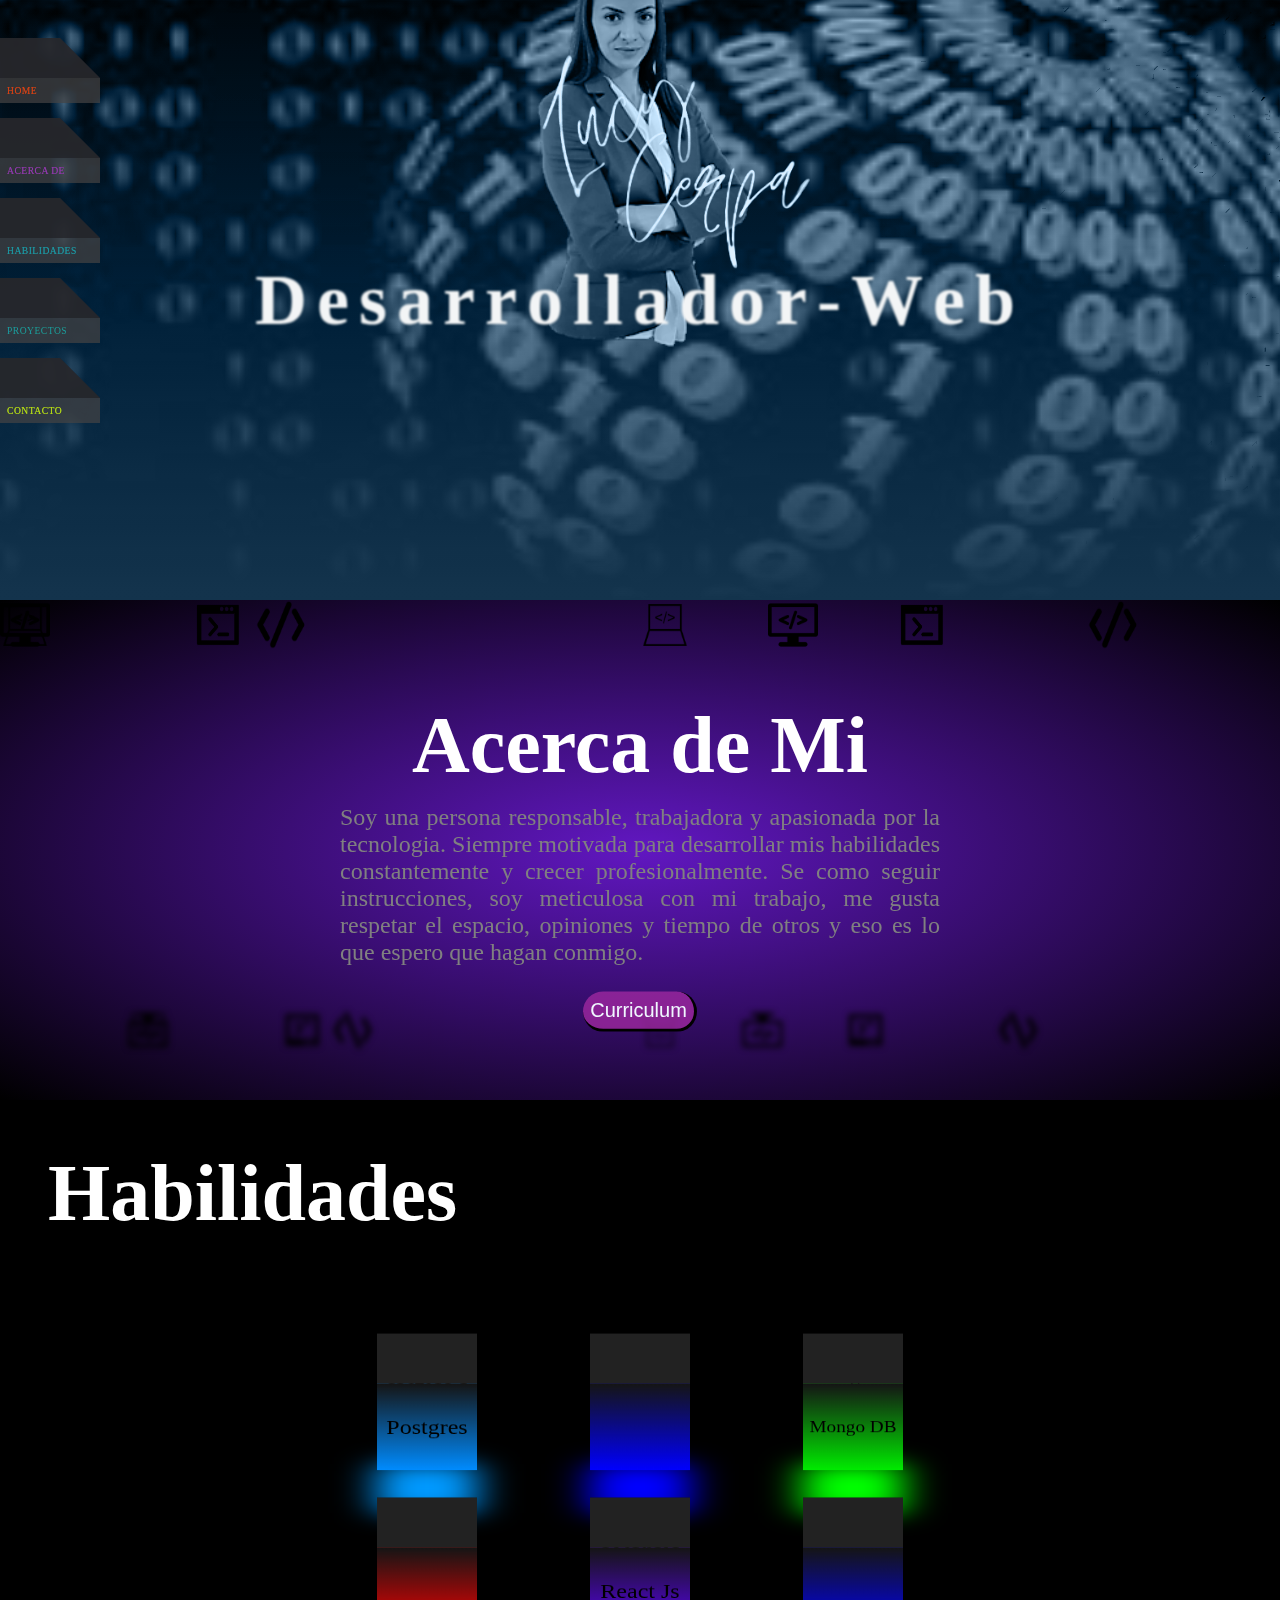
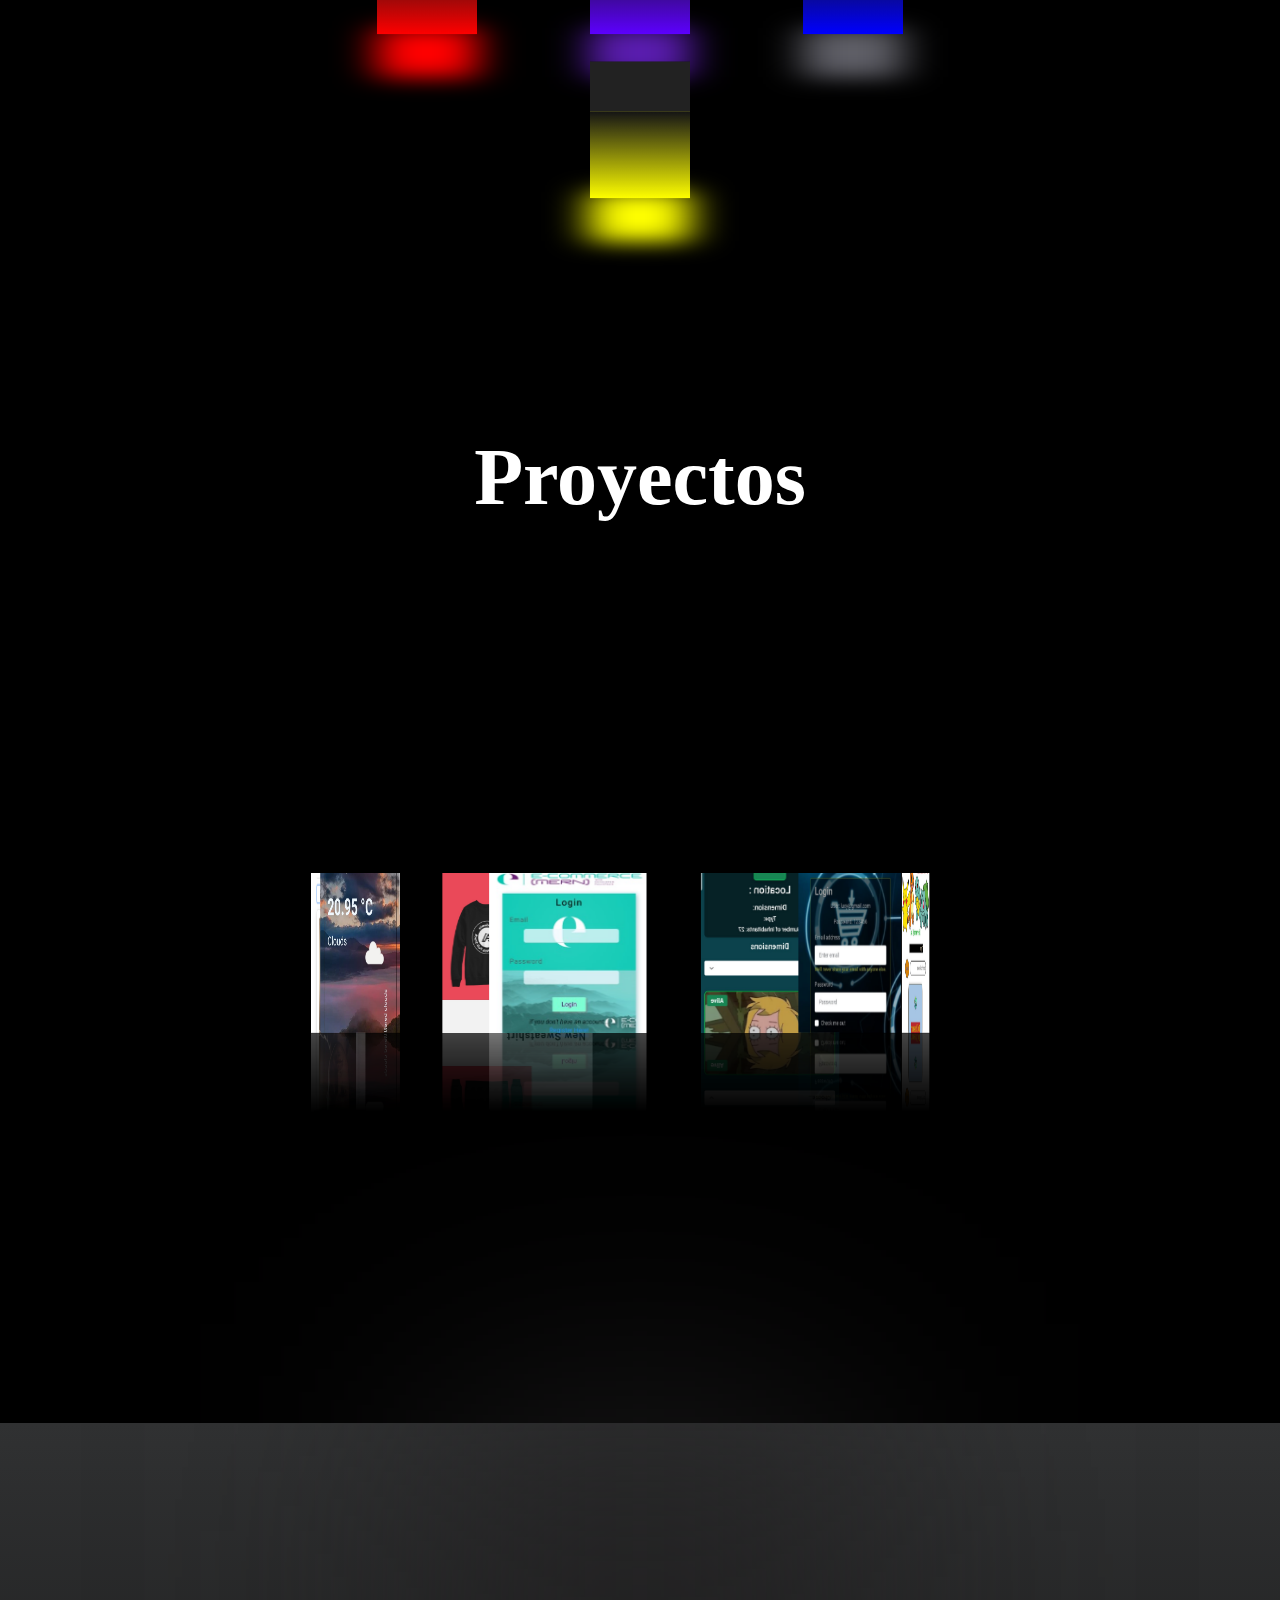
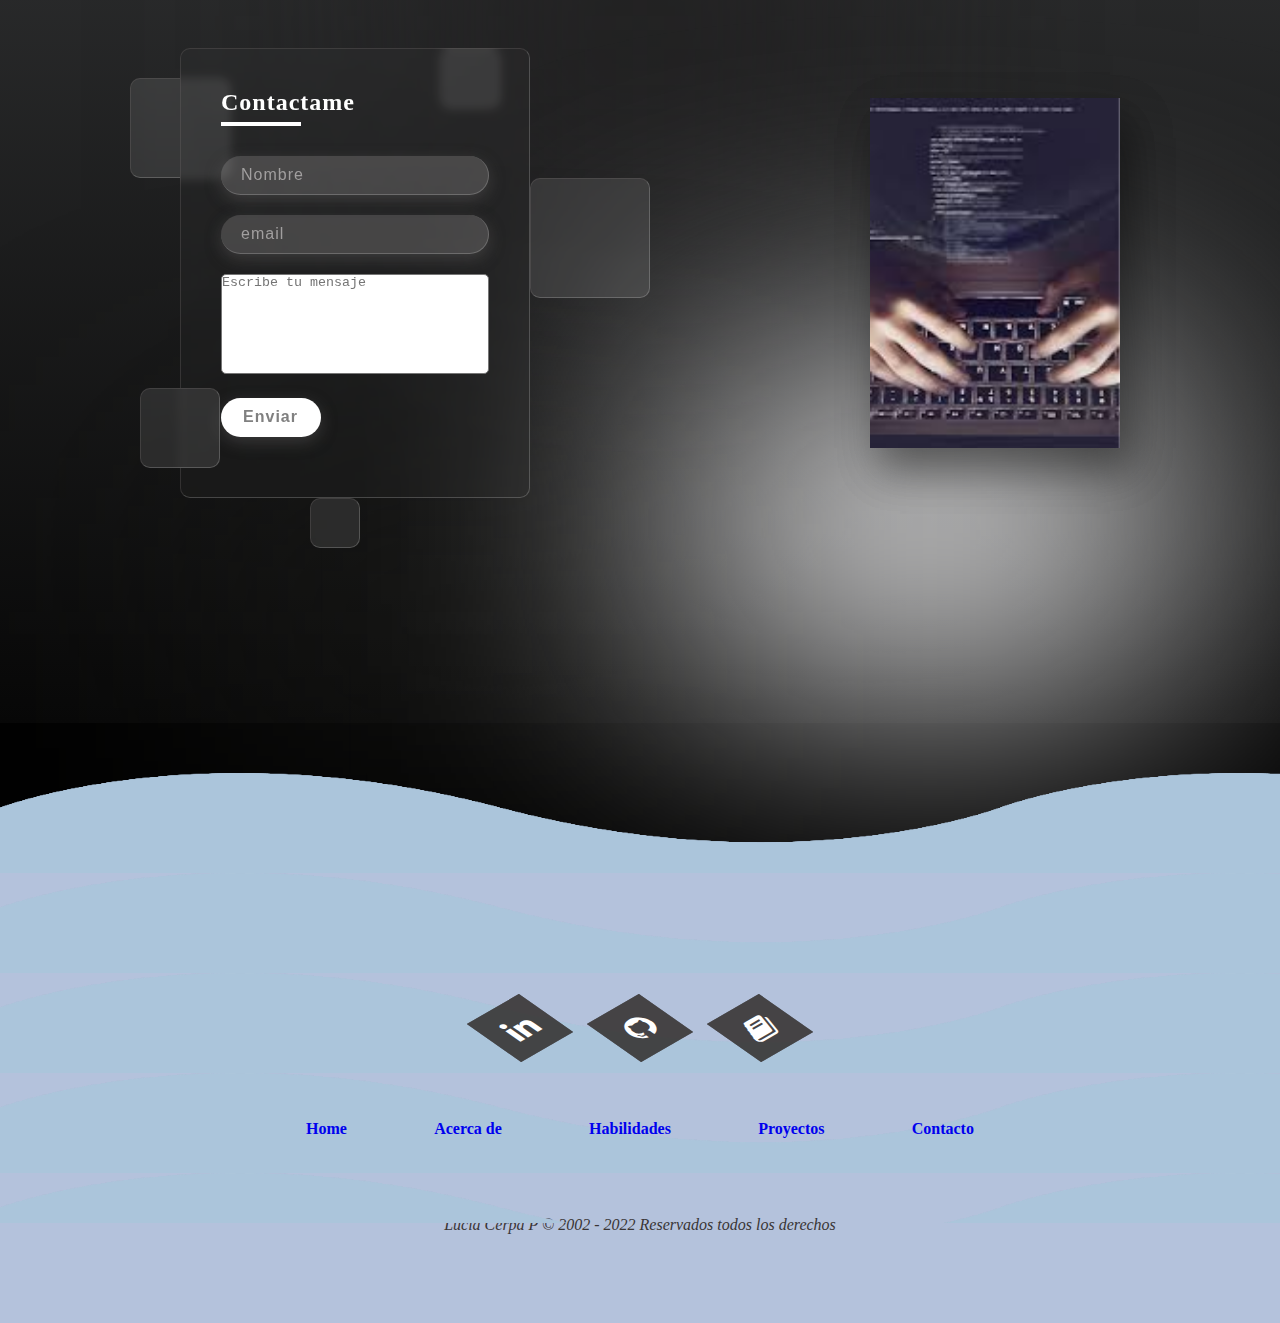
==== index.html @ 4689002a "avances de portafolio2" ====
<!DOCTYPE html>
<html lang="en">

    <head>
        <meta charset="UTF-8">
        <meta http-equiv="X-UA-Compatible" content="IE=edge">
        <meta name="viewport" content="width=device-width, initial-scale=1.0">
        <link rel="stylesheet" href="https://cdnjs.cloudflare.com/ajax/libs/font-awesome/6.1.2/css/all.min.css"
            integrity="sha512-1sCRPdkRXhBV2PBLUdRb4tMg1w2YPf37qatUFeS7zlBy7jJI8Lf4VHwWfZZfpXtYSLy85pkm9GaYVYMfw5BC1A=="
            crossorigin="anonymous" referrerpolicy="no-referrer" />
        <link rel="stylesheet" href="https://cdnjs.cloudflare.com/ajax/libs/font-awesome/4.7.0/css/font-awesome.css"
            integrity="sha512-5A8nwdMOWrSz20fDsjczgUidUBR8liPYU+WymTZP1lmY9G6Oc7HlZv156XqnsgNUzTyMefFTcsFH/tnJE/+xBg=="
            crossorigin="anonymous" referrerpolicy="no-referrer" />
        <link rel="stylesheet" href="styles.css">

        <title>Portafolio Lucia Cerpa</title>
    </head>

    <body>
        <!-- <div class="banner">
            <div class="bannerBlocks"></div>
        </div> -->

        <div class="navigation">
            <ul>
                <li class="navLi">
                    <a href="#home" style="--l:1; --clr:#d74113;">
                        <span><i class="fa-solid fa-house"></i></span>
                        Home
                    </a>
                </li>
                <li class="navLi">
                    <a href="#aboutMe" style="--l:2; --clr:#9338b1;">
                        <span><i class="fa-brands fa-adn"></i></span>
                        Acerca de </a>
                </li>
                <li class="navLi">
                    <a href="#habilidades" style="--l:3; --clr:#1999a5;">
                        <span><i class="fa-solid fa-kitchen-set"></i></span>
                        Habilidades
                    </a>
                </li>
                <li class="navLi">
                    <a href="#projects" style="--l:3; --clr:#304c09;">
                        <span><i class="fa fa-briefcase" aria-hidden="true"></i></span>
                        Proyectos
                    </a>
                </li>
                <li class="navLi">
                    <a href="#contact" style="--l:4; --clr:#b5de14;">
                        <span><i class="fa-solid fa-id-badge"></i></span>
                        Contacto
                    </a>
                </li>

            </ul>
        </div>


        <header class="portada" id="home">
            <div class="section">
                <div class="cover">
                    <div class="idContainer" id="three-container">
                        <div class="imgPortada">

                            <img src="./img/rojo-bco.png" alt="persona" id="person">
                            <img src="./img/nombre.png" alt="laptop" id="laptop">
                        </div>
                    </div>
                </div>

                <div class="navigation">
                    <ul>
                        <li>
                            <a href="#home" style="--l:1; --clr:#d74113;">
                                <span><i class="fa-solid fa-house"></i></span>
                                Home
                            </a>
                        </li>
                        <li>
                            <a href="#aboutMe" style="--l:2; --clr:#9338b1;">
                                <span><i class="fa-brands fa-adn"></i></span>
                                Acerca de </a>
                        </li>
                        <li>
                            <a href="#habilidades" style="--l:3; --clr:#1999a5;">
                                <span><i class="fa-solid fa-kitchen-set"></i></span>
                                Habilidades
                            </a>
                        </li>
                        <li>
                            <a href="#projects" style="--l:3; --clr:#1999a5;">
                                <span><i class="fa fa-briefcase" aria-hidden="true"></i></span>
                                Proyectos
                            </a>
                        </li>
                        <li>
                            <a href="#contact" style="--l:4; --clr:#b5de14;">
                                <span><i class="fa-solid fa-id-badge"></i></span>
                                Contacto
                            </a>
                        </li>

                    </ul>
                </div>
                <div id="text">
                    <ul class="mainName">
                        <li class="mainNameLetter">D</li>
                        <li class="mainNameLetter">e</li>
                        <li class="mainNameLetter">s</li>
                        <li class="mainNameLetter">a</li>
                        <li class="mainNameLetter">r</li>
                        <li class="mainNameLetter">r</li>
                        <li class="mainNameLetter">o</li>
                        <li class="mainNameLetter">l</li>
                        <li class="mainNameLetter">l</li>
                        <li class="mainNameLetter">a</li>
                        <li class="mainNameLetter">d</li>
                        <li class="mainNameLetter">o</li>
                        <li class="mainNameLetter">r</li>
                        <li class="mainNameLetter">-</li>
                        <li class="mainNameLetter">W</li>
                        <li class="mainNameLetter">e</li>
                        <li class="mainNameLetter">b</li>
                    </ul>
                    
                </div>


            </div>

        </header>
        <section id="aboutMe" class="aboutMe">
            <div class="aboutMeCard">
                <div id="aboutMeTitleContainer" class="aboutMeTitleContainer">
                    <p class="aboutMeP">Soy una persona responsable, trabajadora y apasionada por la tecnologia. Siempre
                        motivada para
                        desarrollar mis habilidades constantemente y crecer profesionalmente. Se como seguir
                        instrucciones, soy meticulosa con mi trabajo, me gusta respetar el espacio, opiniones y tiempo
                        de otros y eso es lo que espero que hagan conmigo.</p>
                    <button><a target="_blank"
                            href="https://drive.google.com/file/d/1yTOgou2NRANaR62w7VThna3Otwa0n8eN/view?usp=sharing">Curriculum</a>
                    </button>
                </div>
                <h2 id="aboutMeTitle" class="aboutMeTitle">Acerca de Mi</h2>

            </div>
            <div class="set">
                <div><img src="./img/iconoP1.png" alt=""></div>
                <div><img src="./img/iconoP2.png" alt=""></div>
                <div><img src="./img/iconoP3.png" alt=""></div>
                <div><img src="./img/iconoP4.png" alt=""></div>
                <div><img src="./img/iconoP1.png" alt=""></div>
                <div><img src="./img/iconoP2.png" alt=""></div>
                <div><img src="./img/iconoP3.png" alt=""></div>
                <div><img src="./img/iconoP4.png" alt=""></div>
            </div>
            <div class="set set2">
                <div><img src="./img/iconoP1.png" alt=""></div>
                <div><img src="./img/iconoP2.png" alt=""></div>
                <div><img src="./img/iconoP3.png" alt=""></div>
                <div><img src="./img/iconoP4.png" alt=""></div>
                <div><img src="./img/iconoP1.png" alt=""></div>
                <div><img src="./img/iconoP2.png" alt=""></div>
                <div><img src="./img/iconoP3.png" alt=""></div>
                <div><img src="./img/iconoP4.png" alt=""></div>
            </div>
            <div class="set set3">
                <div><img src="./img/iconoP1.png" alt=""></div>
                <div><img src="./img/iconoP2.png" alt=""></div>
                <div><img src="./img/iconoP3.png" alt=""></div>
                <div><img src="./img/iconoP4.png" alt=""></div>
                <div><img src="./img/iconoP1.png" alt=""></div>
                <div><img src="./img/iconoP2.png" alt=""></div>
                <div><img src="./img/iconoP3.png" alt=""></div>
                <div><img src="./img/iconoP4.png" alt=""></div>
            </div>
        </section>

        <h2 id="habilidadesText">Habilidades</h2>
        <div id="habilidades" class="skills">
            <div class="skillsContainer">
            <div class="skill">
                <div class="cubePostgres">
                    <div class="topPostgres">
                        <img class="cubePostgresImg" src="./img/postgres.png" alt="postgres">
                    </div>
                    <div>
                        <span style="--p:0">Postgres</span>
                        <span style="--p:1"></span>
                        <span style="--p:2">Postgres</span>
                        <span style="--p:3"></span>
                    </div>
                </div>
            </div>

            <div class="skill">
                <div class="cubeCss">
                    <div class="topCss">
                        <img class="cubeCssImg" src="./img/css.png" alt="css">
                    </div>
                    <div>
                        <span style="--c:0"></span>
                        <span style="--c:1">Css</span>
                        <span style="--c:2"></span>
                        <span style="--c:3">Css</span>
                    </div>
                </div>
            </div>
            <div class="skill">
                <div class="cubeMongo">
                    <div class="topMongo">
                        <img class="cubeMongoImg" src="./img/mongo.png" alt="mongodb">
                    </div>
                    <div>
                        <span style="--m:0">Mongo DB</span>
                        <span style="--m:1"></span>
                        <span style="--m:2">Mongo DB</span>
                        <span style="--m:3"></span>
                    </div>
                </div>
            </div>
            <div class="skill">
                <div class="cubeHtml">
                    <div class="topHtml">
                        <img class="cubeHtmlImg" src="./img/html.png" alt="html5">
                    </div>
                    <div>
                        <span style="--h:0"></span>
                        <span style="--h:1">HTML 5</span>
                        <span style="--h:2"></span>
                        <span style="--h:3">HTML 5</span>
                    </div>
                </div>
            </div>

            <div class="skill">
                <div class="cubeReact">
                    <div class="topReact">
                        <img class="cubeReactImg" src="./img/react.png" alt="react">
                    </div>
                    <div>
                        <span style="--r:0">React Js</span>
                        <span style="--r:1"></span>
                        <span style="--r:2">React Js</span>
                        <span style="--r:3"></span>
                    </div>
                </div>
            </div>
            <div class="skill">
                <div class="cubeWordPress">
                    <div class="topWordPress">
                        <img class="cubeWordPressImg" src="./img/wordPress.png" alt="wordpress">
                    </div>
                    <div>
                        <span style="--wp:0"></span>
                        <span style="--wp:1">WordPress</span>
                        <span style="--wp:2"></span>
                        <span style="--wp:3">WordPress</span>
                    </div>
                </div>
            </div>
            <div class="skill">
                <div class="cubeJavaScript">
                    <div class="topJavaScript">
                        <img class="cubeJavaScriptImg" src="./img/js.png" alt="java script">
                    </div>
                    <div>
                        <span style="--js:0"></span>
                        <span style="--js:1">JavaScript</span>
                        <span style="--js:2"></span>
                        <span style="--js:3">JavaScript</span>
                    </div>
                </div>
            </div>
        </div>
        </div>
        </div>
        <div>
            <h2>Proyectos</h2>
        </div>
        <div id="projects" class="projectsContainer">


            <div class="projects">

                <span style="--i:1;">
                    
                    <a href="https://e-commerse-final-lucy.netlify.app" target="_blank">
                        <img src="./img/ecommerse_api.jpg" alt="ecommerce">
                        <div class="projectNames">
                            <h3>Ecommerce</h3>
                            <p>Productos </p>
                            <p>Electronicos</p> 
                        </div>
                    </a>
                    
                </span>

                <span style="--i:2;">
                    <a href="https://pokedex-lucy.netlify.app/" target="_blank">
                        <img src="./img/poke_api.jpg" alt="pokedex">
                        <div class="projectNames">
                            <h3>Pokedex</h3>
                            <p>Renderizado de </p>
                            <p>Pokemones</p> 
                        </div>
                    </a>
                </span>

                <span style="--i:3;">
                    <a href="https://glittery-marshmallow-528be7.netlify.app" target="_blank">
                        <img src="./img/rick_and_morty.jpg" alt="rick_and_morty">
                        <div class="projectNames">
                            <h3>Rick & Morty</h3>
                            <p>Renderizado de </p>
                            <p>Personajes</p> 
                        </div>
                    </a>
                </span>
                
                <span style="--i:4;">
                    <a href="https://e-commerce-lucy.netlify.app" target="_blank">
                        <img src="./img/ecommerceRopa-lucy.jpg" alt="ecommerce ropa">
                        <div class="projectNames">
                            <h3>Ecommerce</h3>
                            <p>Productos </p>
                            <p>Ropa</p> 
                        </div>
                    </a>
                </span>

                <span style="--i:5;">
                    <a href="https://breaking-bad-lucy-netlify.app" target="_blank">
                        <img src="./img/breakingBad-lucy.jpg" alt="breaking bad wiki">
                        <div class="projectNames">
                            <h3>Breaking Bad</h3>
                            <p>Renderizado de</p>
                            <p>Personajes</p> 
                        </div>
                    </a>
                </span>

                <span style="--i:6;">
                    <a href="https://weatherapp-lucy.netlify.app" target="_blank">
                        <img src="./img/weather.jpg" alt="weather app">
                        <div class="projectNames">
                            <h3>Weather Api</h3>
                            <p>Aplicacion</p>
                            <p>del clima</p> 
                        </div>
                    </a>
                </span>

                <span style="--i:7;">
                    <a href="https://ecommerce-mern-lucy.netlify.app" target="_blank">
                        <img src="./img/ecommerce-mern.jpg" alt="aplicacion mern">
                        <div class="projectNames">
                            <h3>App MERN</h3>
                            <p>Full Stack</p>
                            <p>Back y Front</p> 
                        </div>
                    </a>
                </span>

            </div>
        </div>
        <div id="contact" class="contact">
            <div class="color"></div>
            <div class="color"></div>
            <div class="color"></div>
            <div class="box-contact">
                <div class="square" style="--sq:0"></div>
                <div class="square" style="--sq:1"></div>
                <div class="square" style="--sq:2"></div>
                <div class="square" style="--sq:3"></div>
                <div class="square" style="--sq:4"></div>
                <div class="container-contact">
                    <div class="form">
                        <h3>Contactame</h3>
                        <form>
                            <div class="inputbox">
                                <input type="text" placeholder="Nombre">
                            </div>

                            <div class="inputbox">
                                <input type="text" placeholder="email">
                            </div>
                            <textarea class="inputbox" placeholder="Escribe tu mensaje"></textarea>
                            <div class="inputbox">
                                <input type="submit" value="Enviar">
                            </div>
                        </form>
                    </div>
                </div>

            </div>
            <div class="contact-card">
                <div class="contact-imgBox">
                    <img src="./img/manitas.jpg" alt="persona">
                    <img src="./img/rojo-bco.png" alt="laptop">
                </div>
                <div class="contact-card-details">
                    <div class="contact-card-socialMedia">
                        <h3>Mis links de contacto</h3>
                    </div>
                    <div class="contact-card-links">
                        <ul class="sci">
                            <li data-text="LinkedIn" data-color="#1877f2">
                                <a target="_blank" href="https://www.linkedin.com/in/luciacerpap/" class="linkedin"><i
                                        class="fa fa-linkedin" aria-hidden="true"></i></a>
                            </li>
                            <li data-text="Github" data-color="#536174">
                                <a target="_blank" href="https://github.com/LuciaCerpa" class="github"><i
                                        class="fa fa-github" aria-hidden="true"></i></a>
                            </li>
                            <li data-text="Curriculum" data-color="#d28209">
                                <a target="_blank"
                                    href="https://drive.google.com/file/d/1yTOgou2NRANaR62w7VThna3Otwa0n8eN/view?usp=sharing"
                                    class="cv"><i class="fa fa-book" aria-hidden="true"></i></a>
                            </li>
                        </ul>
                    </div>

                </div>
            </div>
        </div>


        <footer>
            <div class="waves">
                <div class="wave" id="wave1"></div>
                <div class="wave" id="wave2"></div>
                <div class="wave" id="wave3"></div>
                <div class="wave" id="wave4"></div>
            </div>
            <ul class="footer-socialMedia">
                <li>
                    <a target="_blank" href="https://www.linkedin.com/in/luciacerpap/">
                        <span></span>
                        <span></span>
                        <span></span>
                        <span></span>
                        <span class="fa fa-linkedin" aria-hidden="true"></span>
                    </a>
                </li>
                <li>
                    <a target="_blank" href="https://github.com/LuciaCerpa">
                        <span></span>
                        <span></span>
                        <span></span>
                        <span></span>
                        <span class="fa fa-github" aria-hidden="true"></span>
                    </a>
                </li>
                <li>
                    <a target="_blank"
                        href="https://drive.google.com/file/d/1yTOgou2NRANaR62w7VThna3Otwa0n8eN/view?usp=sharing">
                        <span></span>
                        <span></span>
                        <span></span>
                        <span></span>
                        <span class="fa fa-book" aria-hidden="true"></span>
                    </a>
                </li>
            </ul>
            <div class="footerMenu">
                <ul>
                    <li><a href="#home">Home</a></li>
                    <li><a href="#aboutMe">Acerca de</a></li>
                    <li><a href="#habilidades">Habilidades</a></li>
                    <li><a href="#projects">Proyectos</a></li>
                    <li><a href="#contact">Contacto</a></li>
                </ul>
            </div>
            <p class="reservados">Lucia Cerpa P © 2002 - 2022 Reservados todos los derechos</p>
        </footer>
        <script src="./js/vanilla-tilt.js"></script>
        <script type="text/javascript">

            // const banner = document.getElementsByClassName('banner')[0];
            // const bannerBlocks = document.getElementsByClassName('bannerBlocks');

            // for(let i = 1; i<400; i++){
            //     banner.innerHTML += "<div class= 'bannerBlocks'></div>";
            //     bannerBlocks[i].style.animationDelay = `${i * 0.05}s`;
            // }

            let person = document.getElementById("person");
            let laptop = document.getElementById("laptop");
            let text = document.getElementById("text");
            let habilidades = document.getElementById("habilidadesText")
            let aboutMeTitle = document.getElementById("aboutMeTitle")
            let aboutMeTitleContainer = document.getElementById("aboutMeTitleContainer")
            window.addEventListener('scroll', function () {
                var value = window.scrollY;

                person.style.left = 250 + value * -1 + 'px';
                laptop.style.right = value * -1 + 'px';
                text.style.bottom = 50 - value * 0.25 + 'px';
                habilidades.style.left = -400 + value * .60 + 'px';
                // aboutMeTitle.style.top = 300+value * -0.5 + 'px';
                aboutMeTitleContainer.style.bottom = -400 + value * .5 + 'px';
            })

            VanillaTilt.init(document.querySelectorAll(".sci li a"), {
                max: 30,
                speed: 400,
                glare: true,
                "max-glare": 1,
            });
            let list = document.querySelectorAll('.sci li')
            let bgList = document.querySelector('.contact-card-details')

            list.forEach(element => {
                element.addEventListener('mouseenter', function (e) {
                    let colorList = e.target.getAttribute('data-color');
                    bgList.style.backgroundColor = colorList;
                })

                element.addEventListener('mouseleave', function (e) {
                    bgList.style.backgroundColor = '#fff';
                })
            })


        </script>

        <script src="./js/three.js"></script>
        <script src="./js/TweenMax.min.js"></script>
        <script src="./js/bas.js"></script>
        <script src="./js/OrbitControls.js"></script>
        <script src="./js/lib-particle.js"></script>
    </body>

</html>
---- styles.css ----
@import url('https://fonts.googleapis.com/css2?family=Pattaya&display=swap');

* {
    margin: 0;
    padding: 0;
    box-sizing: border-box;
}

body {
    background-color: #000;

}

.portada {
    height: 600px;
width: 100%;
}

.section {
    position: relative;
    width: 100%;
    height: 100%;
    overflow: hidden;
    display: flex;
    justify-content: space-evenly;
    align-items: center;

}


.imgPortada {
    position: absolute;
   /* background: url(./img/fondoGif.gif);*/
    height: 100%;
    width: 100%;
    display: flex;
    justify-content: space-evenly;
    align-items: center;

}

.cover {
    width: 100%;
    height: 100%;
    display: flex;
    justify-content: center;
    align-items: center;    
    
}

.idContainer{
    height: 100%;
    width: 100%;
    
}

.idContainer{
    height: fit-content;
    width: fit-content;
}


/* 
.banner{
    position: absolute;
    top:0;
    left: 0;
    width:100%;
    height: 100%;
    overflow: hidden;
    display: flex;
    flex-wrap: wrap;
    z-index: 1000;
    
    
}

.banner .bannerBlocks{
    position: relative;
    display: block;
    width: 5vw;
    height: 5vh;    
    animation: animateBlocks 0.75s ease-in-out forwards;
}

.banner .bannerBlocks:nth-child(even){
    animation: animateBlocks 1s ease-in-out forwards;
}

.banner .bannerBlocks:nth-child(7n+3){
    animation: animateBlocks 2.5s ease-in-out forwards;
}

.banner .bannerBlocks:nth-child(7n+7){
    animation: animateBlocks 1.5s ease-in-out forwards;
}

@keyframes animateBlocks{
    0%{
        opacity: 0;
        transform: scale(0) translateY(1000px);
    }50%{
        opacity: 1;
        background-image: url(./img/rojo-bco.png);     
        background-position: center;
        background-attachment:fixed;
        
    }100%{
        opacity: 1;
        transform: scale(1) translateY(0px);
        background-image: url(./img/rojo-bco.png);    
        background-position: center;
        background-attachment: fixed;        
    }
} */

/* #person{
    height: 850px;
    width: 250px;
    position: absolute;    
} */

#person{
    height: 400px;
    position: absolute;
}
/* .section img {

    width: 100%;
    height: 100%;
    object-fit: cover;
    pointer-events: none;
} */


#laptop {
    height: 300px;
    position: absolute;
}

#text {
    position: absolute;
    
}

#text .mainName {
    font-size: 3rem;
    color: rgb(243, 245, 246);
    display: flex;
    flex-wrap: wrap;
}

.mainNameLetter {
    list-style: none;
    font-size: 1.5em;
    font-weight: bold;
    letter-spacing: 10px;
    filter: blur(1px);
    transition: 1s;
    z-index: 12;
}

.mainNameLetter:hover,
.mainNameLetter:hover~.mainNameLetter {
    transform: rotate(180deg) translateY(-200px);
    cursor: pointer;
    filter: blur(20px);
    opacity: 0;
}

.section:before {
    content: '';
    position: absolute;
    bottom: 0;
    width: 100%;
    height: 100%;
    background: linear-gradient(to top, #0a3a43, transparent);

}

.section:after {
    content: '';
    position: absolute;
    top: 0;
    left: 0;
    width: 100%;
    height: 100%;
    background: #0a2a43;
    mix-blend-mode: color;

}






.navigation {
    position: fixed;
    top: 50px;
    left: 0px;
    display: flex;
    justify-content: center;
    align-items: center;
    font-size: .60rem;
    z-index: 100;
}

.navigation ul {
    position: relative;
    height: 400px;
    width: 100%;
    display: flex;
    transform-style: preserve-3d;
    transform: perspective(1000px);
    display: flex;
    flex-direction: column;
    justify-content: space-around;
}

.navigation ul li a {
    position: relative;
    list-style: none;
    width: 100px;
    background-color: rgba(71, 68, 68, 0.453);
    padding: 7px;
    transition: 0.5s;
    /* z-index: calc(-1*var(--l)); */
}

.navigation ul li a:hover {
    transform: translateX(35px) translateY(20px);
    background: var(--clr);
    z-index: calc(1*var(--l));
}


.navigation ul li a::before {
    content: '';
    position: absolute;
    top: 0;
    left: -40px;
    width: 40px;
    height: 100%;
    background-color: rgba(61, 61, 62, 0.704);
    filter: brightness(0.7);
    transform-origin: right;
    transform: skewY(45deg);
    transition: 0.5s;
}

.navigation ul li a:hover::before {
    background-color: var(--clr);
    filter: brightness(0.7);
}

.navigation ul li a::after {
    content: '';
    position: absolute;
    top: -40px;
    left: 0;
    width: 100%;
    height: 40px;
    background-color: rgba(44, 44, 49, 0.739);
    filter: brightness(0.9);
    transform-origin: bottom;
    transform: skewX(45deg);
    transition: 0.5s;
}

.navigation ul li a:hover::after {
    background: var(--clr);
    filter: brightness(0.9);
}

.navigation ul li a {
    text-decoration: none;
    color: var(--clr);
    display: block;
    text-transform: uppercase;
    letter-spacing: 0.05em;
    transition: 0.5s;
}

.navigation ul li:hover a {
    color: white;
}

.navigation ul li:last-child::after {
    box-shadow: -120px 120px 20px rgba(0, 0, 0, 0.25);
}

.navigation ul li span {
    position: absolute;
    top: 0;
    left: -40px;
    width: 40px;
    height: 100%;
    transform-origin: right;
    transform: skewY(45deg);
    transition: 0.5s;
    display: flex;
    justify-content: center;
    align-items: center;
    opacity: 0.5;
    font-size: 1.25em;
}

.navigation ul li a:hover span {
    opacity: 1;
}


.aboutMe{
    background: radial-gradient(rgb(97, 23, 193), #000);
    position: relative;
    height: 500px;
    width: 100%;
    overflow: hidden;
}

.set{
    display: block;
    position: absolute;
    width: 100%;
    height: 100%;
    top: 0;
    left: 0;
    
}

.set img{
    width: 50px;
    height: 50px;
    
}

.set div{
    position: absolute;
    display: block;
}

.set div:nth-child(1){
    left: 20%;
    animation: animateIcons 15s linear infinite;
    animation-delay: -7;
}

.set div:nth-child(2){
    left: 50%;
    animation: animateIcons 20s linear infinite;
    animation-delay: -5;
}

.set div:nth-child(3){
    left: 70%;
    animation: animateIcons 25s linear infinite;
}

.set div:nth-child(4){
    left: 0%;
    animation: animateIcons 18s linear infinite;
    animation-delay: -5;
}

.set div:nth-child(5){
    left: 85%;
    animation: animateIcons 12s linear infinite;
    animation-delay: -10;
}

.set div:nth-child(6){
    left: 0%;
    animation: animateIcons 14s linear infinite;
}

.set div:nth-child(7){
    left: 15%;
}

.set div:nth-child(8){
    left: 60%;
}

@keyframes animateIcons{
    0%{
        opacity: 0;
        top: -10%;
        transform: translateX(-20px) rotate(45deg);
    }10%{
        opacity: 1;      
        transform: translateX(20px) rotate(45deg);  
    }20%{
        transform: translateX(-20px) rotate(45deg);
    }40%{
        transform: translateX(20px) rotate(90deg);
    }60%{
        transform: translateX(-20px) rotate(135deg);
    }80%{
        transform: translateX(-20px) rotate(180deg);
    }100%{
        top: 110%;
        transform: translateX(-20px) rotate(225deg);
        
    }
}

.set2{
    transform: scale(2) rotateY(180deg);
    filter: blur(2px);
}

.set3{
    transform: scale(0.8) rotateX(180deg);
    filter: blur(4px);
}


.aboutMe{
    position: relative;
    display: flex;
    justify-content: center;
    align-items: center;
}

.aboutMeCard{
    position: relative;
    width: 600px;
    height: 350px;
    margin: 20px;
    display: flex;
    justify-content: center;
    align-items: flex-end;    
}

.aboutMeP{
    color: gray;
    font-size: 1.5rem;
}

.aboutMeTitleContainer{
    position: absolute;
    display: flex;
    flex-direction: column;
    align-items: center;
    justify-content: center;
    text-align: justify;
}

.aboutMeTitleContainer button{
    margin-top: 2rem;
    padding: .3rem;
    border-radius: 1rem;
    background-color: rgba(161, 41, 161, 0.777);
    border-left: none;
    border-top: none;
    transform: scale(1.5);
    z-index: 1000;
}

.aboutMeTitleContainer a{
    text-decoration: none;
    color: aliceblue;
}

.aboutMeTitle{
    position: absolute;
    top: 20%;
    transform: translateY(-50%);
    width: 100%;
    text-align: center;
    color: #fff;
    margin: 0;
    padding: 0;
    font-size: 5em;
    
}

.aboutMeTitle:hover{
    top: 20%;
    font-size: 3rem;
}

#habilidadesText {
    position: absolute;
    padding: 3rem;
}

.skills {
    margin: 1rem 0px;  
    min-height: 100vh;
    background-color: #000;
    width: 100%;
    display: flex;
    justify-content: space-around;
    align-items: center;   
}

.skillsContainer{
    display: flex;
    justify-content: space-around;
    align-items: center;
    flex-wrap: wrap;
    width: 50%;
    margin: 10rem 0px;
}

.skill{
    margin: 2rem;
}



.cubePostgres {
    position: relative;
    width: 100px;
    height: 100px;
    transform-style: preserve-3d;
    transform: rotateX(-30deg);
    animation: animateCube 30s linear infinite;
}

@keyframes animateCube {
    0% {
        transform: rotateX(-30deg) rotateY(0deg);
    }

    100% {
        transform: rotateX(-30deg) rotateY(360deg);
    }
}

.cubePostgres div {
    position: absolute;
    top: 0;
    left: 0;
    width: 100%;
    height: 100%;
    transform-style: preserve-3d;
}

.cubePostgres div span {
    position: absolute;
    top: 0;
    left: 0;
    width: 100%;
    height: 100%;
    background: linear-gradient(#151515, #008cff);
    transform: rotateY(calc(90deg * var(--p))) translateZ(50px);
    display: flex;
    justify-content: center;
    align-items: center;
    font-size: 1.5em;
}

.topPostgres {
    position: absolute;
    top: 0;
    left: 0;
    width: 100px;
    height: 100px;
    background: #222;
    transform: rotateX(90deg) translateZ(50px);
}

.topPostgres::before {
    content: '';
    position: absolute;
    top: 0;
    left: 0;
    width: 100px;
    height: 100px;
    background: #09f;
    transform: translateZ(-150px);
    filter: blur(20px);
    box-shadow: 0 0 120px rgba(0, 0, 255, 0.2),
        0 0 200px rgba(0, 0, 255, 0.4),
        0 0 300px rgba(0, 0, 255, 0.6),
        0 0 400px rgba(0, 0, 255, 0.8),
        0 0 500px rgba(0, 0, 255, 1), ;
}

.cubePostgresImg {
    width: 100px;
    visibility: hidden;
    transition: all 0.5s;
    cursor: pointer;
}

.topPostgres:hover .cubePostgresImg {
    visibility: visible;
}

.cubeCss {
    position: relative;
    width: 100px;
    height: 100px;
    transform-style: preserve-3d;
    transform: rotateX(-30deg);
    animation: animateCube 30s linear infinite;
}

@keyframes animateCube {
    0% {
        transform: rotateX(-30deg) rotateY(0deg);
    }

    100% {
        transform: rotateX(-30deg) rotateY(360deg);
    }
}

.cubeCss div {
    position: absolute;
    top: 0;
    left: 0px;
    width: 100%;
    height: 100%;
    transform-style: preserve-3d;
}

.cubeCss div span {
    position: absolute;
    top: 0;
    left: 0;
    width: 100%;
    height: 100%;
    background: linear-gradient(#151515, #0000ff);
    transform: rotateY(calc(90deg * var(--c))) translateZ(50px);
    display: flex;
    justify-content: center;
    align-items: center;
    font-size: 1.5em;
}

.topCss {
    position: absolute;
    top: 0;
    left: 0;
    width: 100px;
    height: 100px;
    background: #222;
    transform: rotateX(90deg) translateZ(50px);
    display: flex;
    justify-content: center;
    align-items: center;
}

.topCss::before {
    content: '';
    position: absolute;
    top: 0;
    left: 0;
    width: 100px;
    height: 100px;
    background: #0000ff;
    transform: translateZ(-150px);
    filter: blur(20px);
    box-shadow: 0 0 120px rgba(0, 0, 255, 0.2),
        0 0 200px rgba(0, 0, 255, 0.4),
        0 0 300px rgba(0, 0, 255, 0.6),
        0 0 400px rgba(0, 0, 255, 0.8),
        0 0 500px rgba(0, 0, 255, 1), ;
}

.cubeCssImg {
    width: 50px;
    visibility: hidden;
    transition: all 0.5s;
    cursor: pointer;
}

.topCss:hover .cubeCssImg {
    visibility: visible;

}


.cubeMongo {
    position: relative;
    width: 100px;
    height: 100px;
    transform-style: preserve-3d;
    transform: rotateX(-30deg);
    animation: animateCube 30s linear infinite;
}

@keyframes animateCube {
    0% {
        transform: rotateX(-30deg) rotateY(0deg);
    }

    100% {
        transform: rotateX(-30deg) rotateY(360deg);
    }
}

.cubeMongo div {
    position: absolute;
    top: 0;
    left: 0;
    width: 100%;
    height: 100%;
    transform-style: preserve-3d;
}

.cubeMongo div span {
    position: absolute;
    top: 0;
    left: 0;
    width: 100%;
    height: 100%;
    background: linear-gradient(#151515, #00ec00);
    transform: rotateY(calc(90deg * var(--m))) translateZ(50px);
    display: flex;
    justify-content: center;
    align-items: center;
    font-size: 1.2em;
}

.topMongo {
    position: absolute;
    top: 0;
    left: 0;
    width: 100px;
    height: 100px;
    background: #222;
    transform: rotateX(90deg) translateZ(50px);
}

.topMongo::before {
    content: '';
    position: absolute;
    top: 0;
    left: 0;
    width: 100px;
    height: 100px;
    background: #0f0;
    transform: translateZ(-150px);
    filter: blur(20px);
    box-shadow: 0 0 120px rgba(0, 255, 0, 0.2),
        0 0 200px rgba(0, 255, 0, 0.4),
        0 0 300px rgba(0, 255, 0, 0.6),
        0 0 400px rgba(0, 255, 0, 0.8),
        0 0 500px rgba(0, 255, 0, 1), ;
}

.cubeMongoImg {
    width: 100px;
    visibility: hidden;
    transition: all 0.5s;
    cursor: pointer;
}

.topMongo:hover .cubeMongoImg {
    visibility: visible;
}

.cubeHtml {
    position: relative;
    width: 100px;
    height: 100px;
    transform-style: preserve-3d;
    transform: rotateX(-30deg);
    animation: animateCube 30s linear infinite;
}

@keyframes animateCube {
    0% {
        transform: rotateX(-30deg) rotateY(0deg);
    }

    100% {
        transform: rotateX(-30deg) rotateY(360deg);
    }
}

.cubeHtml div {
    position: absolute;
    top: 0;
    left: 0;
    width: 100%;
    height: 100%;
    transform-style: preserve-3d;
}

.cubeHtml div span {
    position: absolute;
    top: 0;
    left: 0px;
    width: 100%;
    height: 100%;
    background: linear-gradient(#151515, #FF0000);
    transform: rotateY(calc(90deg * var(--h))) translateZ(50px);
    display: flex;
    justify-content: center;
    align-items: center;
    font-size: 1.5em;
}

.topHtml {
    position: absolute;
    top: 0;
    left: 0;
    width: 100px;
    height: 100px;
    background: #222;
    transform: rotateX(90deg) translateZ(50px);
}

.topHtml::before {
    content: '';
    position: absolute;
    top: 0;
    left: 0;
    width: 100px;
    height: 100px;
    background: #f00;
    transform: translateZ(-150px);
    filter: blur(20px);
    box-shadow: 0 0 120px rgba(255, 0, 0, 0.2),
        0 0 200px rgba(255, 0, 0, 0.4),
        0 0 300px rgba(255, 0, 0, 0.6),
        0 0 400px rgba(255, 0, 0, 0.8),
        0 0 500px rgba(255, 0, 0, 1), ;
}

.cubeHtmlImg {
    width: 100px;
    visibility: hidden;
    transition: all 0.5s;
    cursor: pointer;
}

.topHtml:hover .cubeHtmlImg {
    visibility: visible;
}

.cubeReact {
    position: relative;
    width: 100px;
    height: 100px;
    transform-style: preserve-3d;
    transform: rotateX(-30deg);
    animation: animateCube 30s linear infinite;
}

@keyframes animateCube {
    0% {
        transform: rotateX(-30deg) rotateY(0deg);
    }

    100% {
        transform: rotateX(-30deg) rotateY(360deg);
    }
}

.cubeReact div {
    position: absolute;
    top: 0;
    left: 0;
    width: 100%;
    height: 100%;
    transform-style: preserve-3d;
}

.cubeReact div span {
    position: absolute;
    top: 0;
    left: 0;
    width: 100%;
    height: 100%;
    background: linear-gradient(#151515, #5d00ff);
    transform: rotateY(calc(90deg * var(--r))) translateZ(50px);
    display: flex;
    justify-content: center;
    align-items: center;
    font-size: 1.5em;
}

.topReact {
    position: absolute;
    top: 0;
    left: 0;
    width: 100px;
    height: 100px;
    background: #222;
    transform: rotateX(90deg) translateZ(50px);
}

.topReact::before {
    content: '';
    position: absolute;
    top: 0;
    left: 0;
    width: 100px;
    height: 100px;
    background: rgb(89, 28, 174);
    transform: translateZ(-150px);
    filter: blur(20px);
    box-shadow: 0 0 120px rgba(89, 28, 174, 0.2),
        0 0 200px rgba(89, 28, 174, 0.4),
        0 0 300px rgba(89, 28, 174, 0.6),
        0 0 400px rgba(89, 28, 174, 0.8),
        0 0 500px rgba(89, 28, 174, 1), ;
}

.cubeReactImg {
    width: 100px;
    visibility: hidden;
    transition: all 0.5s;
    cursor: pointer;
}

.topReact:hover .cubeReactImg {
    visibility: visible;
}

.cubeWordPress {
    position: relative;
    width: 100px;
    height: 100px;
    transform-style: preserve-3d;
    transform: rotateX(-30deg);
    animation: animateCube 30s linear infinite;
}

@keyframes animateCube {
    0% {
        transform: rotateX(-30deg) rotateY(0deg);
    }

    100% {
        transform: rotateX(-30deg) rotateY(360deg);
    }
}

.cubeWordPress div {
    position: absolute;
    top: 0;
    left: 0px;
    width: 100%;
    height: 100%;
    transform-style: preserve-3d;
}

.cubeWordPress div span {
    position: absolute;
    top: 0;
    left: 0;
    width: 100%;
    height: 100%;
    background: linear-gradient(#151515, #0000ff);
    transform: rotateY(calc(90deg * var(--wp))) translateZ(50px);
    display: flex;
    justify-content: center;
    align-items: center;
    font-size: 1.5em;
}

.topWordPress {
    position: absolute;
    top: 0;
    left: 0;
    width: 100px;
    height: 100px;
    background: #222;
    transform: rotateX(90deg) translateZ(50px);
    display: flex;
    justify-content: center;
    align-items: center;
}

.topWordPress::before {
    content: '';
    position: absolute;
    top: 0;
    left: 0;
    width: 100px;
    height: 100px;
    background: #5e5e66;
    transform: translateZ(-150px);
    filter: blur(20px);
    box-shadow: 0 0 120px rgba(150, 150, 166, 0.2),
        0 0 200px rgba(150, 150, 166, 0.4),
        0 0 300px rgba(150, 150, 166, 0.6),
        0 0 400px rgba(150, 150, 166, 0.8),
        0 0 500px rgba(150, 150, 166, 1), ;
}

.cubeWordPressImg {
    width: 50px;
    visibility: hidden;
    transition: all 0.5s;
    cursor: pointer;
}

.topWordPress:hover .cubeWordPressImg {
    visibility: visible;

}

.cubeJavaScript {
    position: relative;
    width: 100px;
    height: 100px;
    transform-style: preserve-3d;
    transform: rotateX(-30deg);
    animation: animateCube 30s linear infinite;
}

@keyframes animateCube {
    0% {
        transform: rotateX(-30deg) rotateY(0deg);
    }

    100% {
        transform: rotateX(-30deg) rotateY(360deg);
    }
}

.cubeJavaScript div {
    position: absolute;
    top: 0;
    left: 0px;
    width: 100%;
    height: 100%;
    transform-style: preserve-3d;
}

.cubeJavaScript div span {
    position: absolute;
    top: 0;
    left: 0;
    width: 100%;
    height: 100%;
    background: linear-gradient(#151515, #ff0);
    transform: rotateY(calc(90deg * var(--js))) translateZ(50px);
    display: flex;
    justify-content: center;
    align-items: center;
    font-size: 1.5em;
}

.topJavaScript {
    position: absolute;
    top: 0;
    left: 0;
    width: 100px;
    height: 100px;
    background: #222;
    transform: rotateX(90deg) translateZ(50px);
    display: flex;
    justify-content: center;
    align-items: center;
}

.topJavaScript::before {
    content: '';
    position: absolute;
    top: 0;
    left: 0;
    width: 100px;
    height: 100px;
    background: #ff0;
    transform: translateZ(-150px);
    filter: blur(20px);
    box-shadow: 0 0 120px rgba(255, 255, 0, 0.2),
        0 0 200px rgba(255, 255, 0, 0.4),
        0 0 300px rgba(255, 255, 0, 0.6),
        0 0 400px rgba(255, 255, 0, 0.8),
        0 0 500px rgba(255, 255, 0, 1), ;
}

.cubeJavaScriptImg {
    width: 50px;
    visibility: hidden;
    transition: all 0.5s;
    cursor: pointer;
}

.topJavaScript:hover .cubeJavaScriptImg {
    visibility: visible;

}

.projectsContainer {
    display: flex;
    justify-content: center;
    align-items: center;
    min-height: 100vh;
    background-color: #000;
}

h2 {
    color: white;
    font-size: 5rem;
    text-align: center;

}

.projects {
    position: relative;
    width: 200px;
    height: 200px;
    transform-style: preserve-3d;
    animation: animate 20s linear infinite;
}


@keyframes animate {
    0% {
        transform: perspective(1000px) rotateY(0deg);
    }

    100% {
        transform: perspective(1000px) rotateY(360deg);
    }
}

.projects span {
    position: absolute;
    top: 0;
    left: 0;
    width: 80%;
    height: 80%;
    transform-origin: center;
    transform-style: preserve-3d;
    transform: rotateY(calc(var(--i) * 50deg)) translateZ(300px);
    -webkit-box-reflect: below 0px linear-gradient(transparent, transparent, #0004);
       
}

.projectNames {
    position: absolute;
    top: 10%;
    left: 15%;
    color: rgb(222, 219, 212);
    padding: .5rem;    
    display: flex;
    justify-content: center;
    align-items: center;
    flex-direction: column;
    background:radial-gradient(rgba(174, 160, 160, 0.835), #000);
    border-radius: 10px;
    box-shadow: 0px, 3px, 5px, 20px rgba(0, 0, 0, 0.25);    
    visibility: hidden;
}


.projects span img {
    position: absolute;
    top: 0;
    left: 0;
    width: 100%;
    height: 100%;
    object-fit:cover;
}

.projects span img:hover~.projectNames{
    animation: projectsCard 10s ease-out ;
    visibility: visible;
}

@keyframes projectsCard{
    0%{
        transform: scale(1.1);
    }50%{
        transform: scale(1.1);
    }100%{
        transform: scale(1.1);
    }
}


/* .projects span img:hover {
    transform: scale(1.1);
    transition: 1s;
    box-shadow: 0 0 10px #a945c7, 0 0 40px #a945c7, 0 0 80px #a945c7;
    
} */

.contact {
    display: flex;
    flex-wrap: wrap;
    justify-content: space-around;
    align-items: center;
    min-height: 100vh;
    background: linear-gradient(to bottom, #303132, #070707);
    position: relative;
}

.color {
    position: absolute;
    filter: blur(150px);
}

.color:nth-child(1) {
    top: 0px;
    width: 400px;
    height: 400px;
    background: #212021;
}

.color:nth-child(2) {
    bottom: 0;
    left: 200px;
    width: 500px;
    height: 200px;
    background: #1b1b19;
}

.color:nth-child(3) {
    bottom: 50px;
    right: 100px;
    width: 500px;
    height: 300px;
    background: #f9f9fa;
}

.box-contact {
    position: relative;
    display: flex;
    justify-content: center;
    align-items: center;
    padding: 20px;
}

.box-contact .square {
    position: absolute;
    backdrop-filter: blur(5px);
    box-shadow: 0 25px 45px rgba(0px, 0px, 0px, 0.1px);
    border: 1px solid rgba(115, 110, 110, 0.3);
    border-right: 1px solid rgba(255, 255, 255, 0.2);
    border-bottom: 1px solid rgba(255, 255, 255, 0.2);
    background: rgba(255, 255, 255, 0.1);
    border-radius: 10px;
    animation: animateSquare 10s linear infinite;
    animation-delay: calc(-1s * var(--sq));
}

@keyframes animateSquare {

    0%,
    100% {
        transform: translateY(-40px);
    }

    50% {
        transform: translateY(40px);
    }
}


.box-contact .square:nth-child(1) {
    top: 50px;
    right: 320px;
    width: 100px;
    height: 100px;
}

.box-contact .square:nth-child(2) {
    top: 150px;
    right: -100px;
    width: 120px;
    height: 120px;
    z-index: 2;
}

.box-contact .square:nth-child(3) {
    bottom: 50px;
    right: 330px;
    width: 80px;
    height: 80px;
    z-index: 2;
}

.box-contact .square:nth-child(4) {
    bottom: -30px;
    left: 150px;
    width: 50px;
    height: 50px;
}

.box-contact .square:nth-child(5) {
    top: 20px;
    right: 50px;
    width: 60px;
    height: 60px;
}

.container-contact {
    position: relative;
    width: 350px;
    min-height: 200px;
    background: rgba(83, 80, 80, 0.1);
    border-radius: 10px;
    display: flex;
    justify-content: center;
    align-items: center;
    backdrop-filter: blur(5px);
    box-shadow: 0 25px 45px rgba(0px, 0px, 0px, 0.1px);
    border: 1px solid rgba(115, 110, 110, 0.3);
    border-right: 1px solid rgba(255, 255, 255, 0.2);
    border-bottom: 1px solid rgba(255, 255, 255, 0.2);
}

.form {
    position: relative;
    width: 100%;
    height: 100%;
    padding: 40px;
}

.form h3 {
    position: relative;
    color: #fff;
    font-size: 24px;
    font-weight: 600;
    letter-spacing: 1px;
    margin-bottom: 40px;
}

.form h3::before {
    content: '';
    position: absolute;
    left: 0;
    bottom: -10px;
    width: 80px;
    height: 4px;
    background: #fff;
}

.form .inputbox {
    width: 100%;
    margin-top: 20px;

}

.form .inputbox input {
    width: 100%;
    background: rgba(218, 216, 216, 0.2);
    border: none;
    outline: none;
    padding: 10px 20px;
    border-radius: 35px;

    border-right: 1px solid rgba(255, 255, 255, 0.2);
    border-bottom: 1px solid rgba(255, 255, 255, 0.2);
    font-size: 16px;
    letter-spacing: 1px;
    color: rgb(126, 50, 50);
    box-shadow: 0 5px 15px rgba(87, 85, 85, 0.5);
}

.form .inputbox input::placeholder {
    color: rgb(161, 159, 159);
}

.form .inputbox input[type="submit"] {
    background: #fff;
    max-width: 100px;
    cursor: pointer;
    margin-bottom: 20px;
    font-weight: 600;
    color: gray;
}

.form textarea {
    height: 100px;
    resize: none;
    border-radius: 5px;


}

.form .inputbox textarea::placeholder {
    color: gray;

}


.contact-card {
    position: relative;
    width: 250px;
    height: 350px;
    background-color: #fff;
    transform-style: preserve-3d;
    transform: perspective(1000px);
    box-shadow: 10px 20px 40px rgba(0, 0, 0, 0.25);
    transition: 1s;
    
}

.contact-card:hover {
    transform: translateX(25%);
}

.contact-imgBox {
    position: relative;
    width: 100%;
    height: 100%;
    z-index: 1;
    transform-origin: left;
    transform-style: preserve-3d;
    background: transparent;
    transition: 1s;
    box-shadow: 10px 20px 40px rgba(0, 0, 0, 0.25);
      
}

.contact-card:hover .contact-imgBox {
    transform: rotateY(-180deg);
}

.contact-imgBox img {
    position: absolute;
    top: 0;
    left: 0;
    width: 100%;
    height: 100%;
    object-fit:cover;
    transform-style: preserve-3d;
    backface-visibility: hidden;
    
}

.contact-imgBox img:nth-child(2) {
    transform: rotateY(180deg);
    object-fit:contain;

}

.contact-card-details {
    position: absolute;
    top: 0;
    left: 0;
    width: 100%;
    height: 100%;
    padding: 20px;
    display: flex;
    justify-content: center;
    align-items: center;
    flex-direction: column;
}

.contact-card-socialMedia {
    display: flex;
    justify-content: center;
    align-items: center;
    flex-direction: column;
}

.contact-card-socialMedia h3 {
    text-align: center;
    font-weight: 700;
    line-height: 1em;
    font-size: 2.5em;
}


.contact-card-links {
    position: relative;
    margin-top: 10px;
    display: flex;
    justify-content: center;
    align-items: center;
    transition: 0.5s;
    color: rgb(17, 14, 14);
}

.sci {
    position: relative;
    display: flex;
}

.sci li {
    list-style: none;
}

.sci li::before {
    content: attr(data-text);
    position: absolute;
    top: 50%;
    left: 50%;
    transform: translate(-50%, calc(-50% + 50px));
    font-size: 5vw;
    pointer-events: none;
    font-weight: 400;
    transition: 0.5s;
    opacity: 0;
}

.sci li:hover::before {
    opacity: 0.2;
    transform: translate(-50%, calc(-50% + 70px));
}

.sci li a {
    position: relative;
    display: inline-block;
    width: 70px;
    height: 70px;
    background: #fff;
    display: flex;
    justify-content: center;
    align-items: center;
    color: #333;
    border-radius: 10px;
    text-decoration: none;
    margin: 5px;
    transform-style: preserve-3d;
    perspective: 500px;
    box-shadow: 0 25px rgba(0, 0, 0, 0.1);
    font-size: 2.5em;
}

.js-tilt-glare {
    border-radius: 10px;
}

.sci li a:hover.linkedin {
    background: #1877f2;
}

.sci li a:hover.github {
    background: #536174;
}

.sci li a:hover.cv {
    background: #d28209;
}

.sci li a .fa {
    transition: 0.25s;
    pointer-events: none;
}

.sci li a:hover .fa {
    color: #fff;
    transform: scale(1.5) translateZ(25px);

}



footer {
    position: relative;
    width: 100%;

    background-color: #b4c2dc;
    padding: 20px 50px;
    height: 50vh;
    margin-top: 150px;
    display: flex;
    justify-content: space-evenly;
    align-items: center;
    flex-direction: column;
}

footer .wave {
    position: absolute;
    top: -100px;
    left: 0;
    width: 100%;
    height: 100%;
    background: url(./img/wave.png);
    background-size: 1000px 100px;
}

footer .wave#wave1 {
    z-index: 10;
    opacity: 1;
    bottom: 0;
    animation: animateWave 4s linear infinite;
}

footer .wave#wave2 {
    z-index: 9;
    opacity: 0.5;
    bottom: 10px;
    animation: animateWave2 4s linear infinite;
}

footer .wave#wave3 {
    z-index: 10;
    opacity: 0.2;
    bottom: 15px;
    animation: animateWave 3s linear infinite;
}

footer .wave#wave4 {
    z-index: 9;
    opacity: 0.7;
    bottom: 20px;
    animation: animateWave2 3s linear infinite;
}

@keyframes animateWave {
    0% {
        background-position-x: 1000px;
    }

    100% {
        background-position-x: 0px;
    }
}

@keyframes animateWave2 {
    0% {
        background-position-x: 0px;
    }

    100% {
        background-position-x: 1000px;
    }
}

.footer-socialMedia {
    display: flex;
    align-items: center;
    justify-content: center;
    width: 100%;
    
}


.footer-socialMedia li {
    position: relative;
    list-style: none;
    width: 60px;
    height: 60px;
    margin: 0 30px;
    transform: rotate(-30deg) skew(25deg);
    z-index: 11;
    
}

.footer-socialMedia li span {
    position: absolute;
    top: 0;
    left: 0;
    width: 100%;
    height: 100%;
    background: rgba(59, 57, 57, 0.401);
    transition: 0.5s;
    display: flex;
    align-items: center;
    justify-content: center;
    color: #fff;
    font-size: 30px;
    
}

.footer-socialMedia li:hover span:nth-child(5) {
    transform: translate(40px, -40px);
    opacity: 1;
}

.footer-socialMedia li:hover span:nth-child(4) {
    transform: translate(30px, -30px);
    opacity: 0.8;
}

.footer-socialMedia li:hover span:nth-child(3) {
    transform: translate(20px, -20px);
    opacity: 0.6;
}

.footer-socialMedia li:hover span:nth-child(2) {
    transform: translate(10px, -10px);
    opacity: 0.4;
}

.footer-socialMedia li:hover span:nth-child(1) {
    transform: translate(0, 0);
    opacity: 0.2;
}

.footer-socialMedia li:hover:nth-child(1) span {
    background-color: #0000ff;
}

.footer-socialMedia li:hover:nth-child(2) span {
    background-color: #7b7b86;
}

.footer-socialMedia li:hover:nth-child(3) span {
    background-color: #ff9500;
}


.footerMenu{
    width: 80%;
    display: flex;
    justify-content: center;
    align-items: center;
    z-index: 12;    
}

.footerMenu ul {
    display: flex;    
    list-style: none;
    justify-content: space-around;
    flex-wrap: wrap;
    width: 80%;    
}

.footerMenu ul li{
    z-index: 12;
    padding: .6rem;
}

.footerMenu ul li a {
    text-decoration: none;
    font-weight: 700;
    
}

.footerMenu ul li:hover {
    transform: translateY(-10px) rotate(-15deg);
    transition: all .5s;
    
   
}

.footerMenu ul li:hover a{
color: #ad1b27;
 
}

.reservados {
    color: rgb(57, 53, 53);
    font-style: italic;
    
    text-align: center;
    margin: 1rem;
}
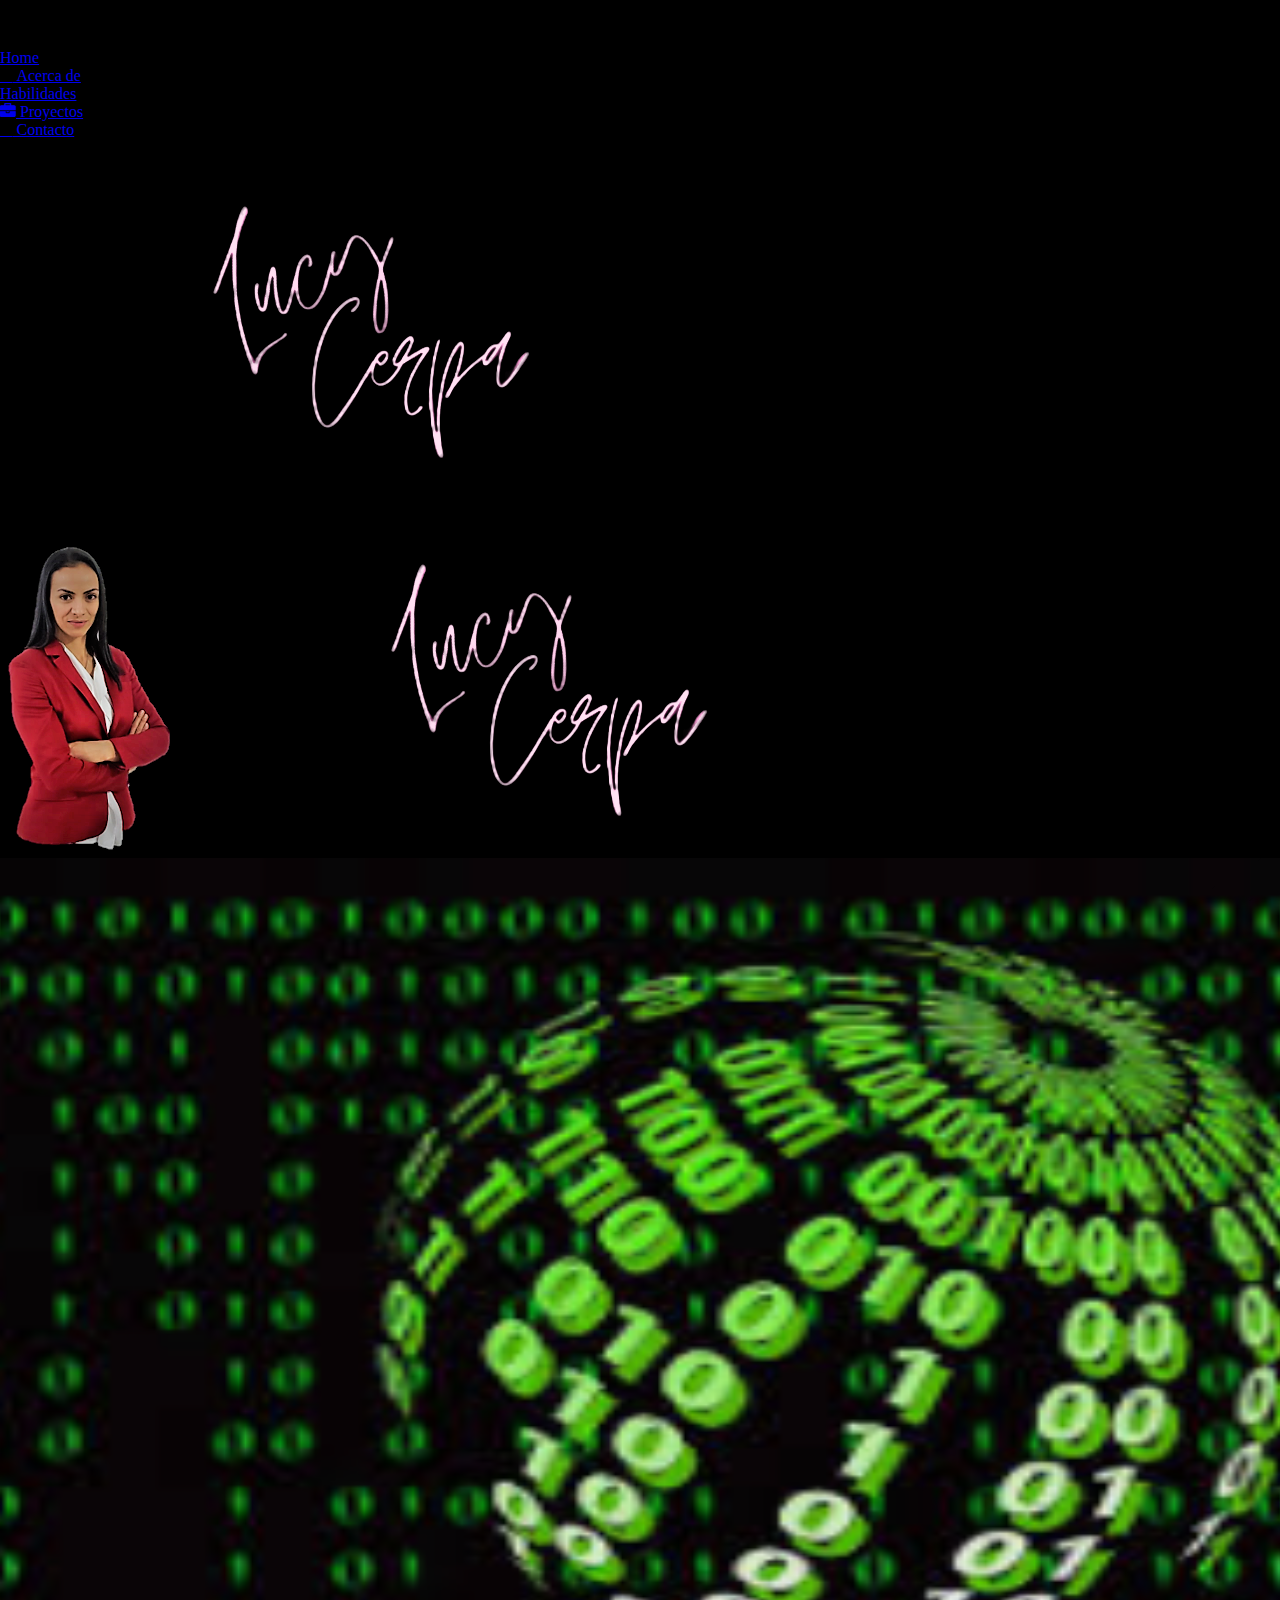
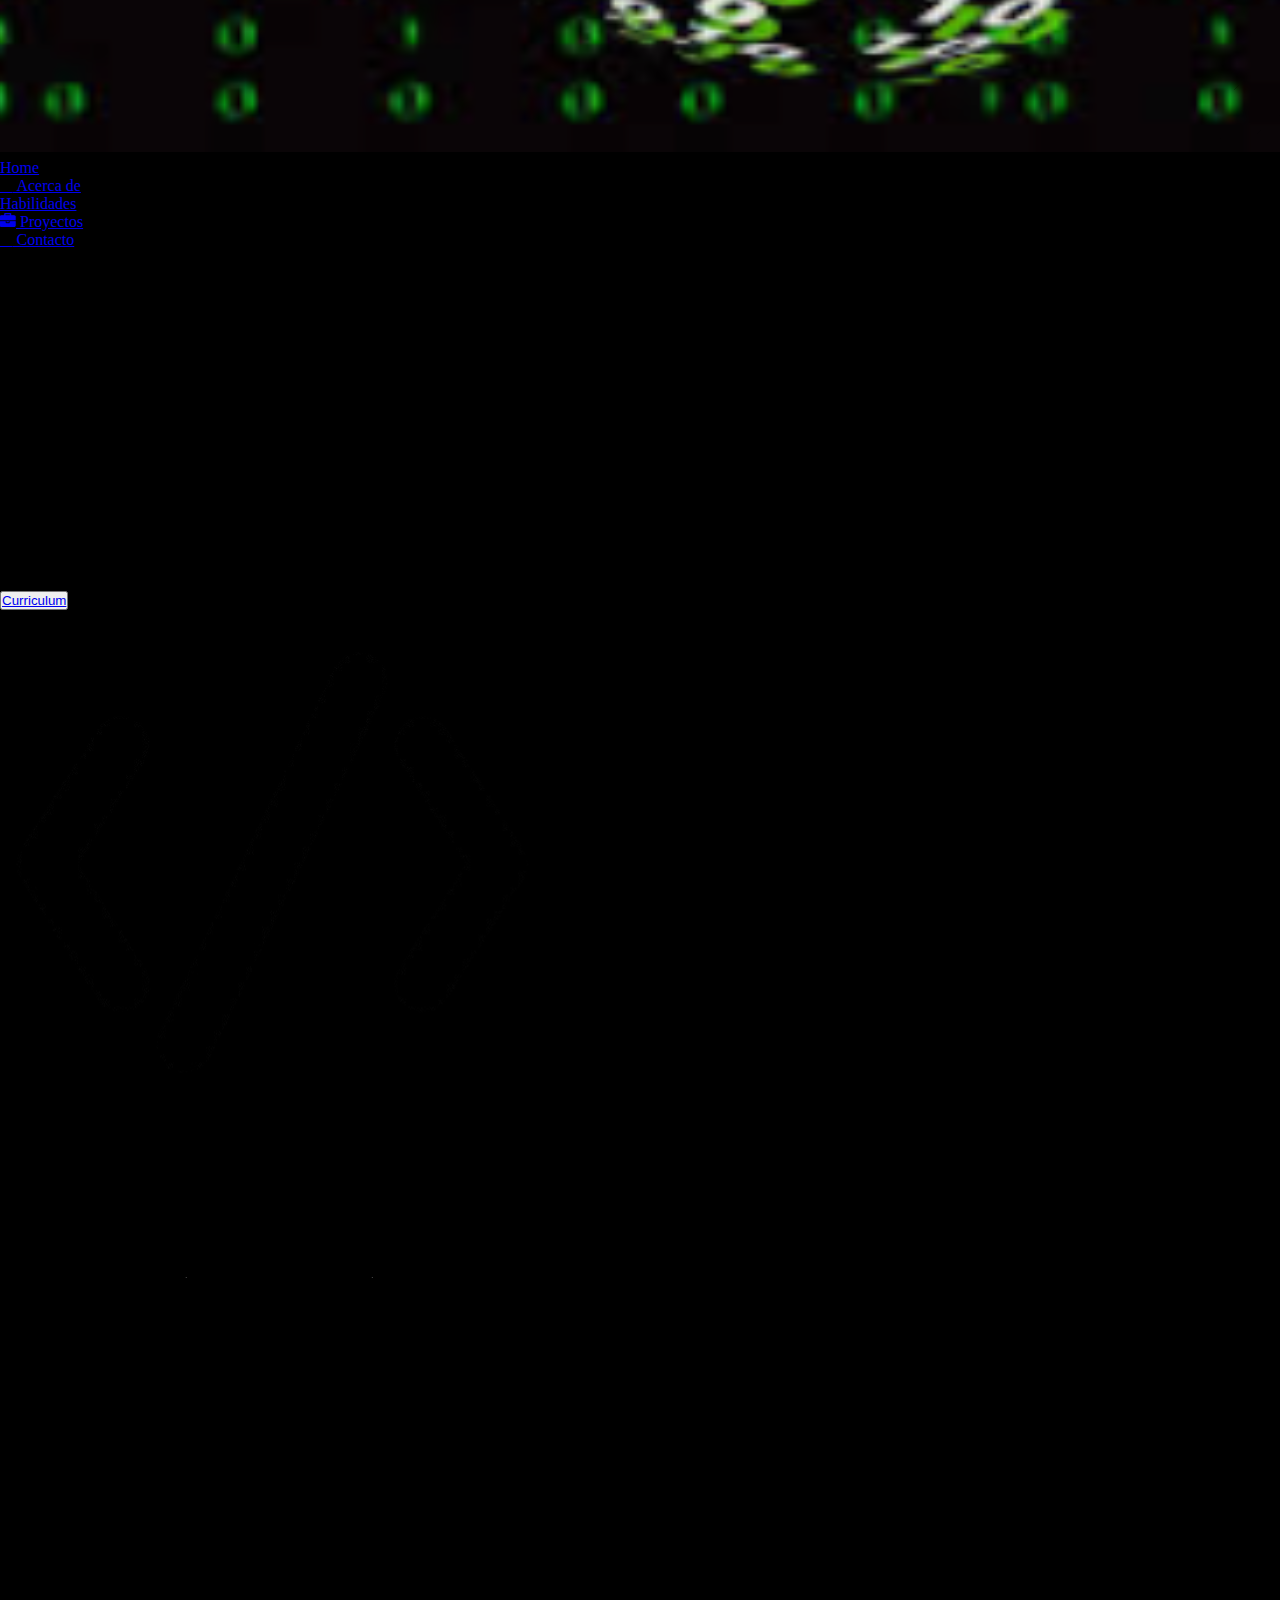
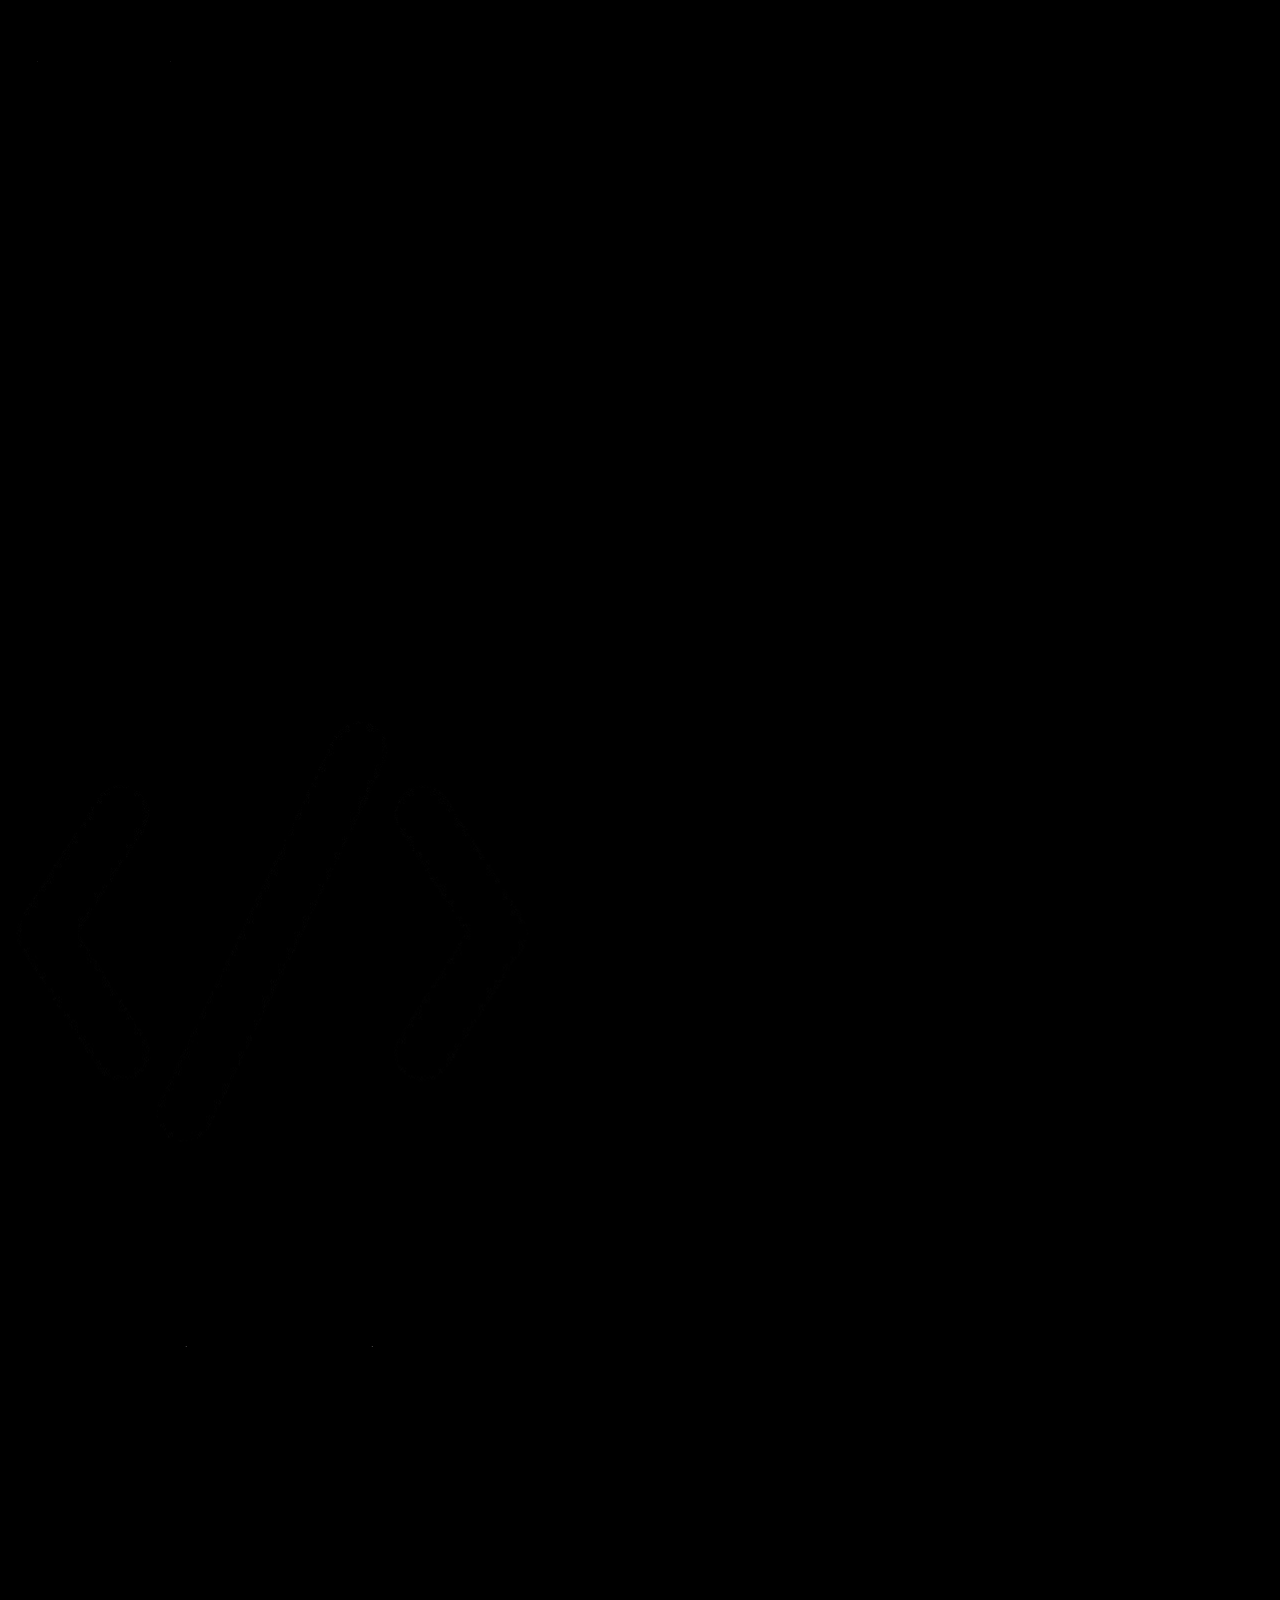
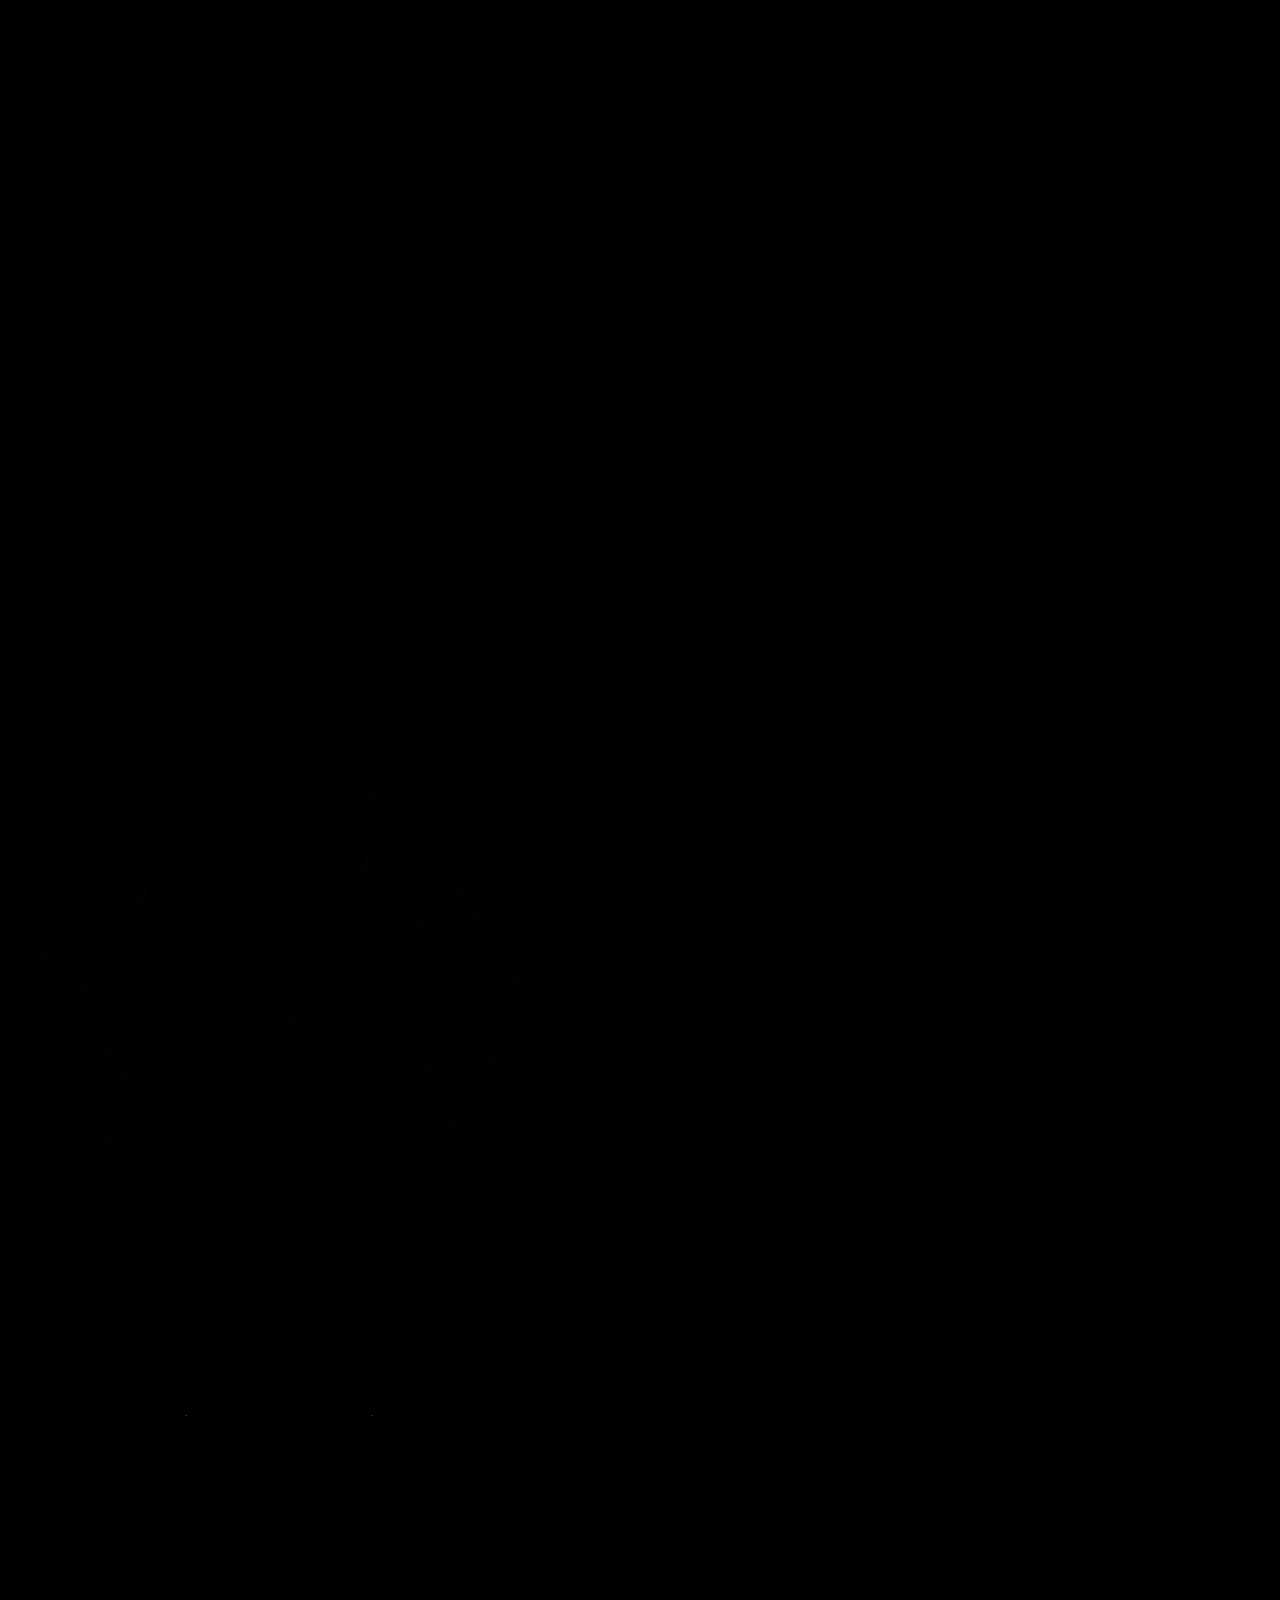
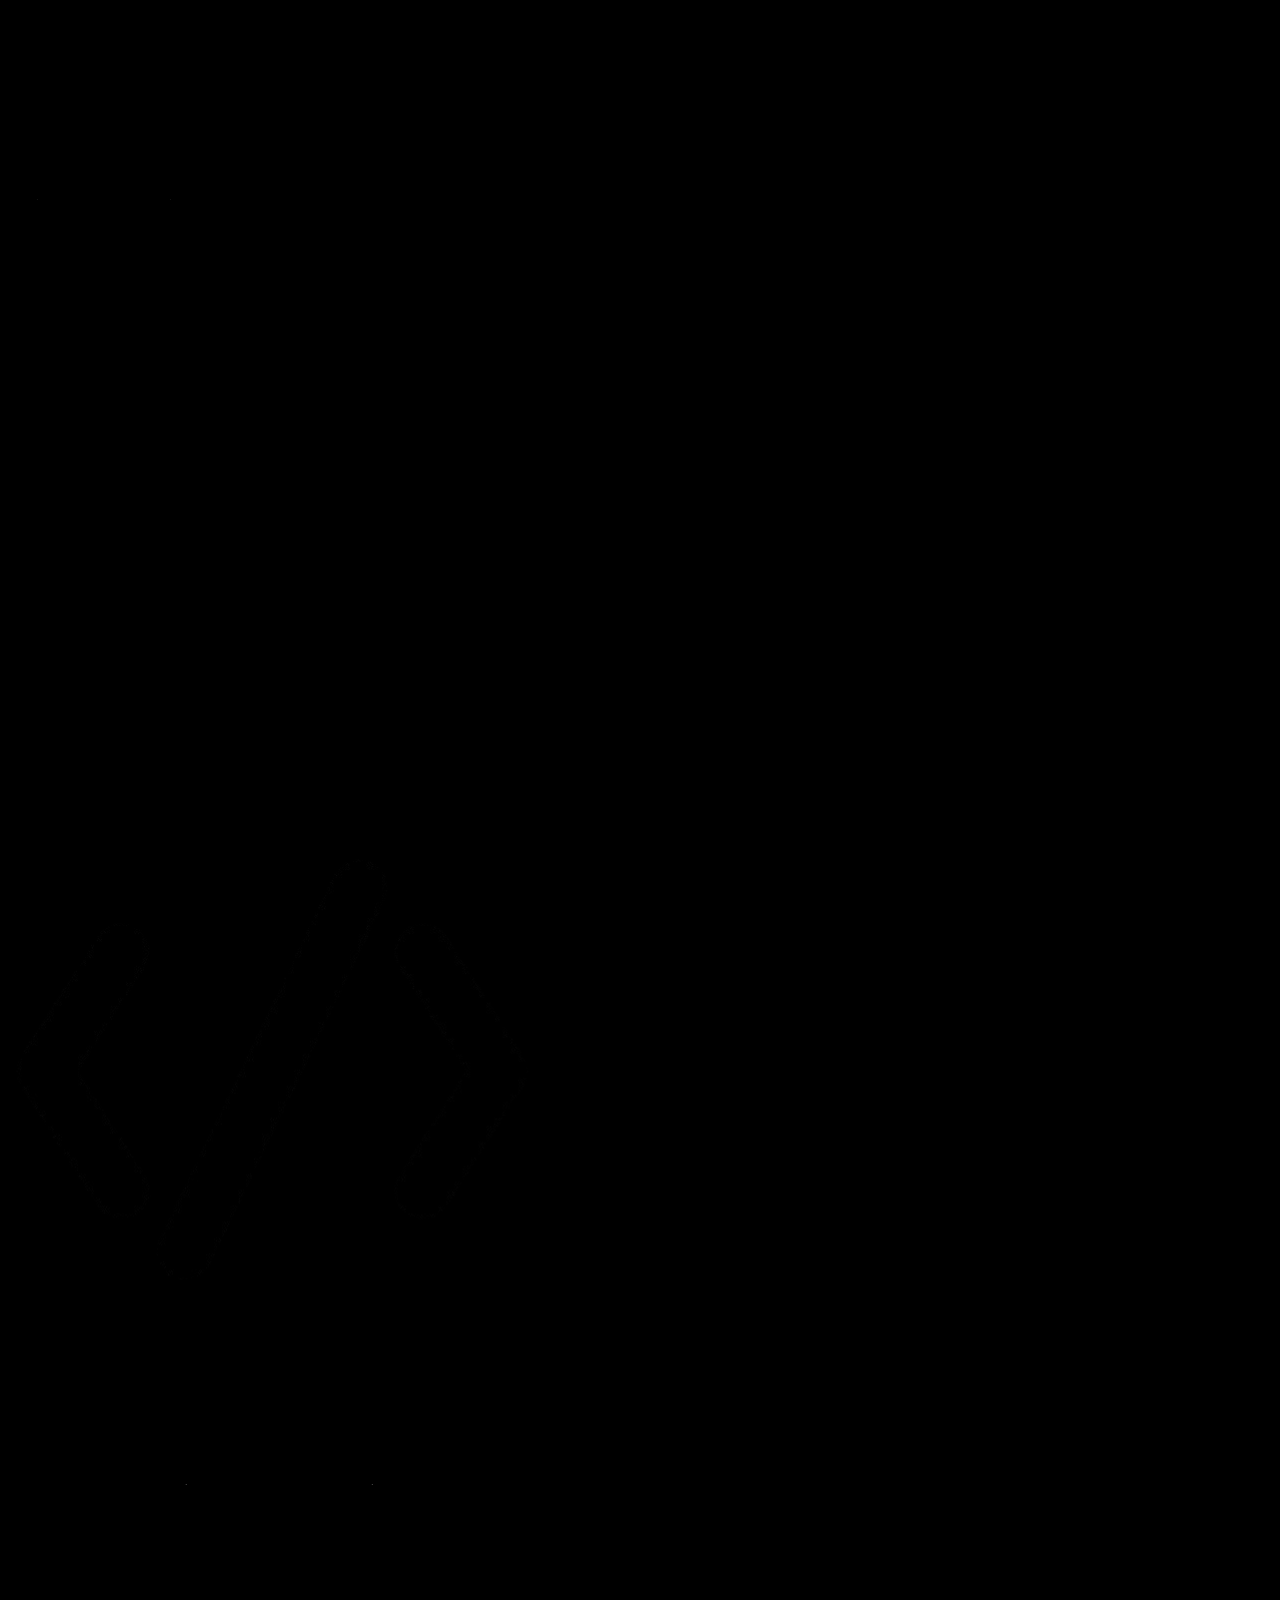
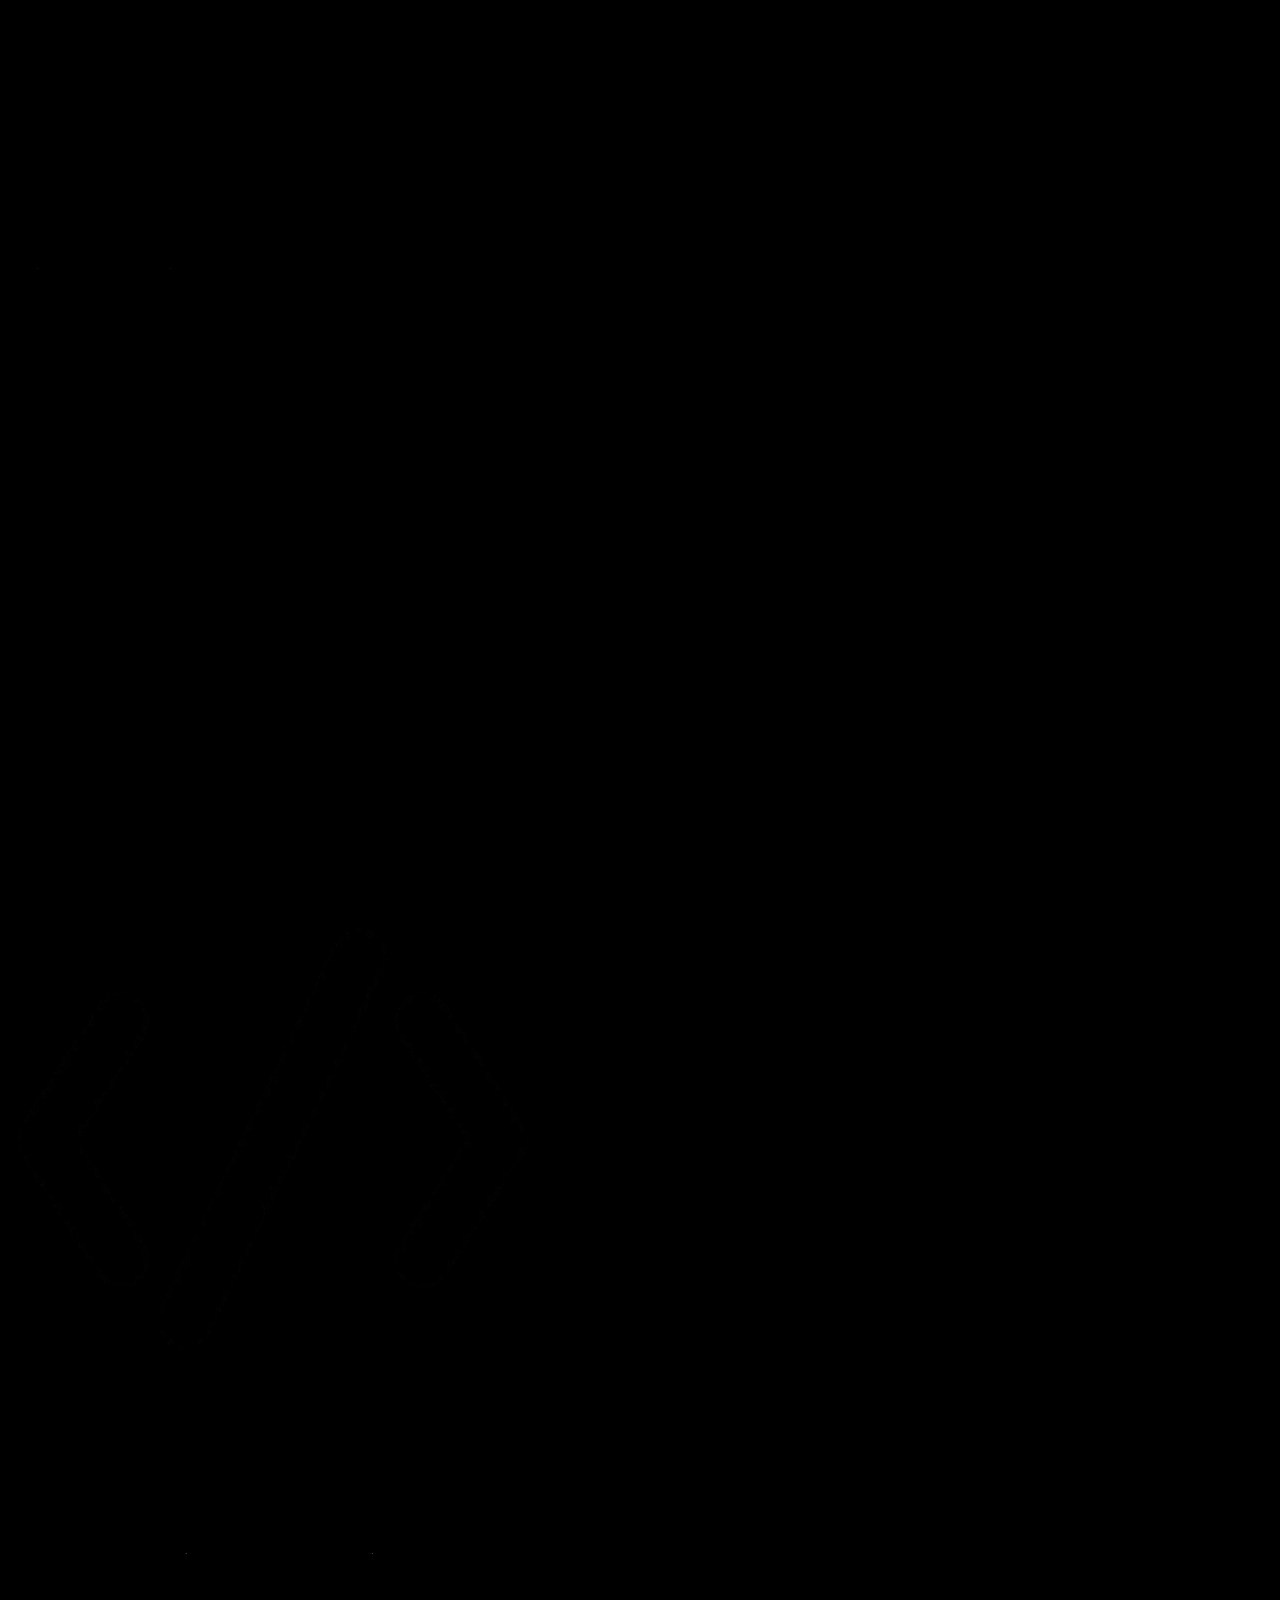
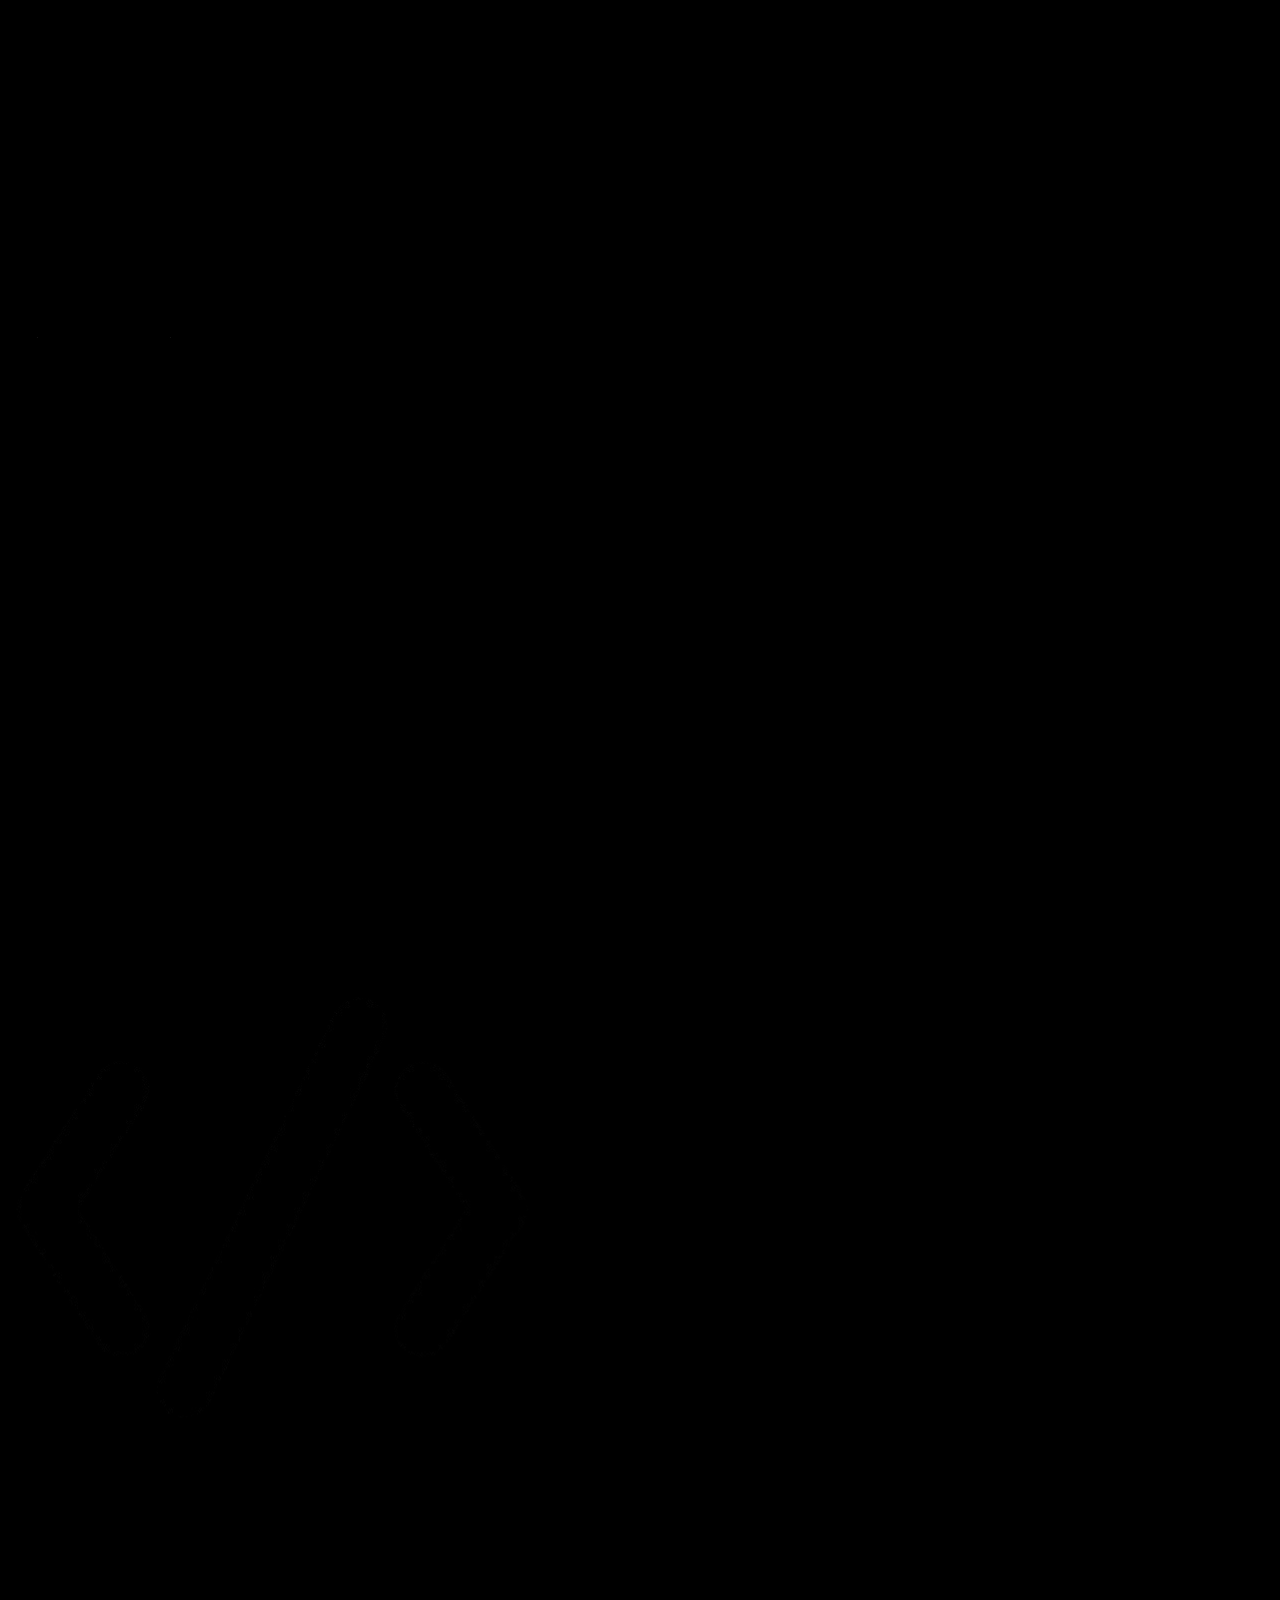
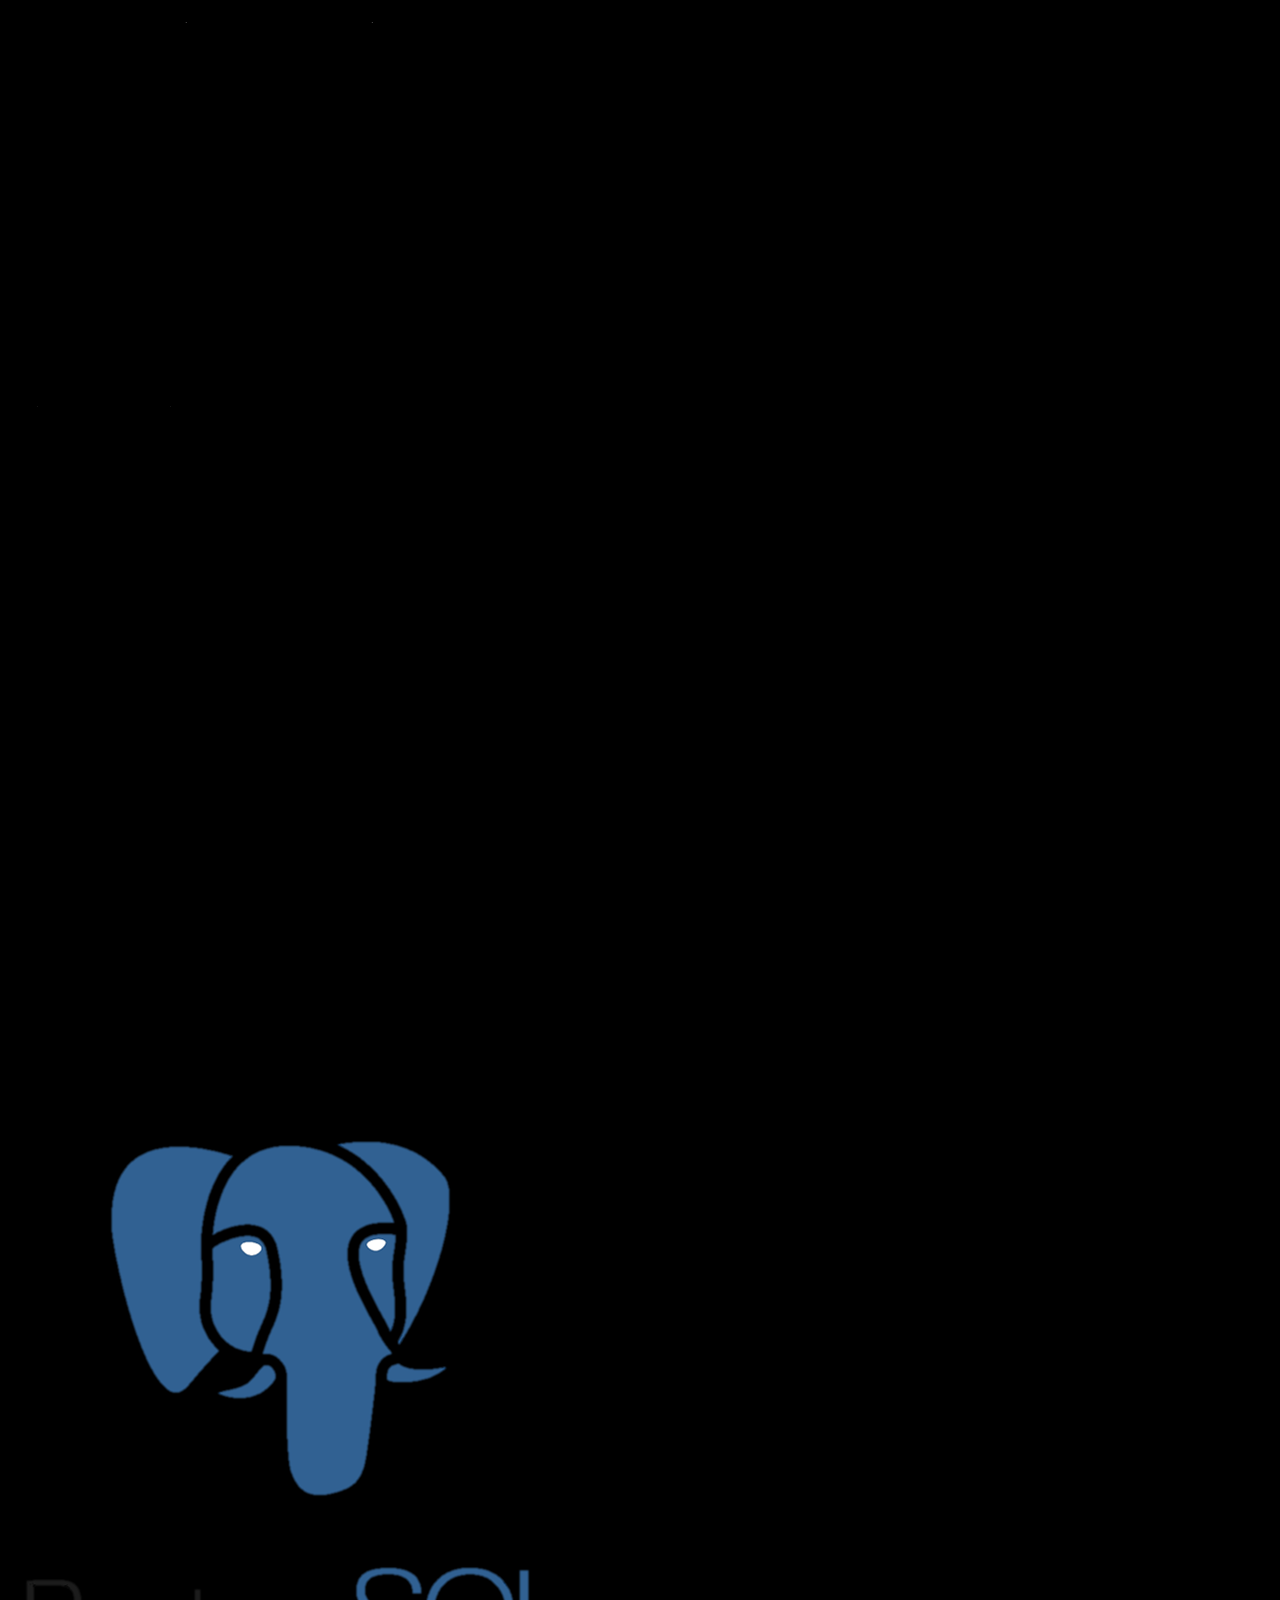
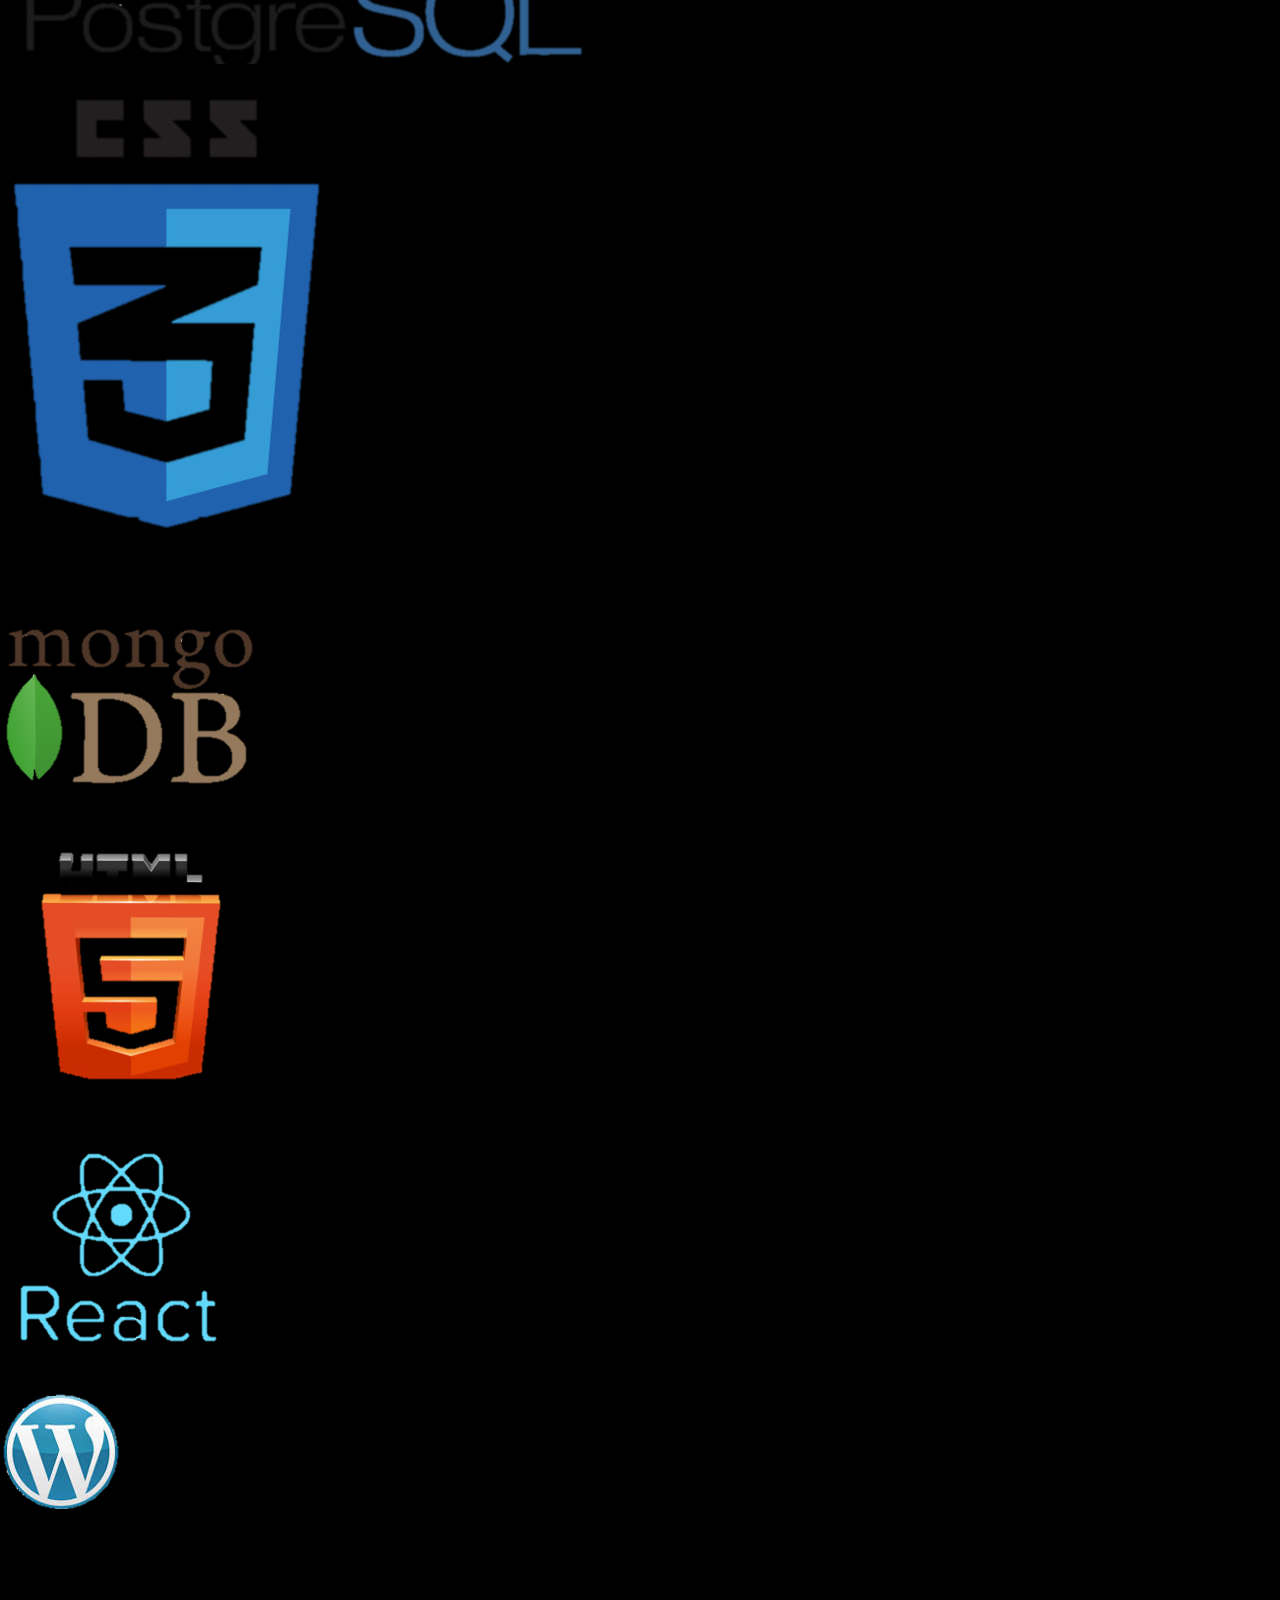
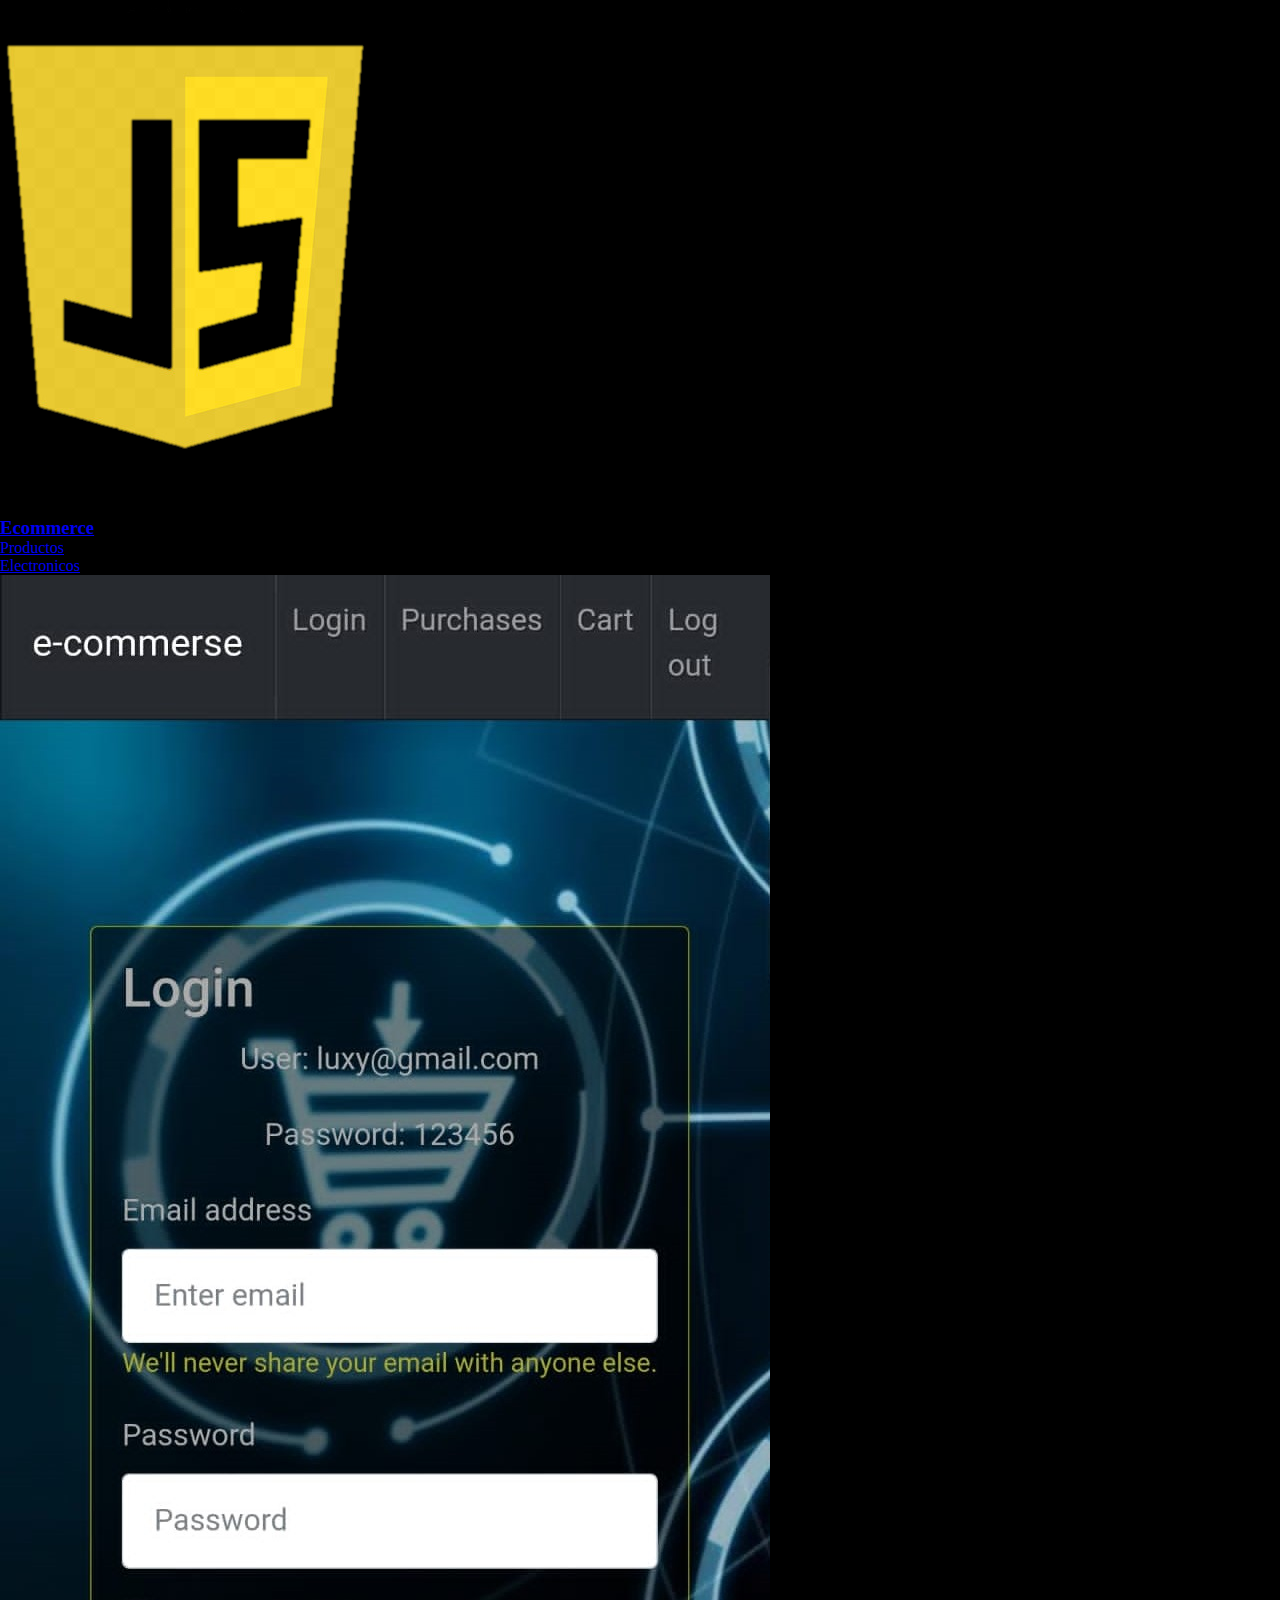
==== commit 98abb35b: "diseño celular" ====
--- a/index.html
+++ b/index.html
@@ -20,7 +20,19 @@
         <!-- <div class="banner">
             <div class="bannerBlocks"></div>
         </div> -->
-
+        <div class="title">
+            <h3 class="especialidad">Desarrollador Web</h3>
+            <h2>Lucia Cerpa<i></i></h2>
+            
+        </div>
+        <div class="wrapper">
+            
+            <div class="bar"></div>
+            <div class="bar"></div>
+            <div class="bar"></div>
+            <div class="bar"></div>
+            <div class="bar"></div>
+        </div>
         <div class="navigation">
             <ul>
                 <li class="navLi">
@@ -58,7 +70,9 @@
 
 
         <header class="portada" id="home">
+
             <div class="section">
+                <img src="./img/nombre.png" alt="firma" id="firma">
                 <div class="cover">
                     <div class="idContainer" id="three-container">
                         <div class="imgPortada">
@@ -178,6 +192,7 @@
         </section>
 
         <h2 id="habilidadesText">Habilidades</h2>
+        <h3 class="habilidadesText">Habilidades</h3>
         <div id="habilidades" class="skills">
             <div class="skillsContainer">
             <div class="skill">
@@ -287,79 +302,86 @@
                 <span style="--i:1;">
                     
                     <a href="https://e-commerse-final-lucy.netlify.app" target="_blank">
-                        <img src="./img/ecommerse_api.jpg" alt="ecommerce">
                         <div class="projectNames">
                             <h3>Ecommerce</h3>
                             <p>Productos </p>
                             <p>Electronicos</p> 
                         </div>
+                        <img src="./img/ecommerse_api.jpg" alt="ecommerce">
+                       
                     </a>
                     
                 </span>
 
                 <span style="--i:2;">
                     <a href="https://pokedex-lucy.netlify.app/" target="_blank">
-                        <img src="./img/poke_api.jpg" alt="pokedex">
                         <div class="projectNames">
                             <h3>Pokedex</h3>
                             <p>Renderizado de </p>
                             <p>Pokemones</p> 
                         </div>
+                        <img src="./img/poke_api.jpg" alt="pokedex">
+                        
                     </a>
                 </span>
 
                 <span style="--i:3;">
                     <a href="https://glittery-marshmallow-528be7.netlify.app" target="_blank">
-                        <img src="./img/rick_and_morty.jpg" alt="rick_and_morty">
                         <div class="projectNames">
                             <h3>Rick & Morty</h3>
                             <p>Renderizado de </p>
                             <p>Personajes</p> 
                         </div>
+                        <img src="./img/rick_and_morty.jpg" alt="rick_and_morty">
+                        
                     </a>
                 </span>
                 
                 <span style="--i:4;">
                     <a href="https://e-commerce-lucy.netlify.app" target="_blank">
-                        <img src="./img/ecommerceRopa-lucy.jpg" alt="ecommerce ropa">
                         <div class="projectNames">
                             <h3>Ecommerce</h3>
                             <p>Productos </p>
                             <p>Ropa</p> 
                         </div>
+                        <img src="./img/ecommerceRopa-lucy.jpg" alt="ecommerce ropa">
+                        
                     </a>
                 </span>
 
                 <span style="--i:5;">
                     <a href="https://breaking-bad-lucy-netlify.app" target="_blank">
-                        <img src="./img/breakingBad-lucy.jpg" alt="breaking bad wiki">
                         <div class="projectNames">
                             <h3>Breaking Bad</h3>
                             <p>Renderizado de</p>
                             <p>Personajes</p> 
                         </div>
+                        <img src="./img/breakingBad-lucy.jpg" alt="breaking bad wiki">
+                        
                     </a>
                 </span>
 
                 <span style="--i:6;">
                     <a href="https://weatherapp-lucy.netlify.app" target="_blank">
-                        <img src="./img/weather.jpg" alt="weather app">
                         <div class="projectNames">
                             <h3>Weather Api</h3>
                             <p>Aplicacion</p>
                             <p>del clima</p> 
                         </div>
+                        <img src="./img/weather.jpg" alt="weather app">
+                        
                     </a>
                 </span>
 
                 <span style="--i:7;">
                     <a href="https://ecommerce-mern-lucy.netlify.app" target="_blank">
-                        <img src="./img/ecommerce-mern.jpg" alt="aplicacion mern">
                         <div class="projectNames">
                             <h3>App MERN</h3>
                             <p>Full Stack</p>
                             <p>Back y Front</p> 
                         </div>
+                        <img src="./img/ecommerce-mern.jpg" alt="aplicacion mern">
+                        
                     </a>
                 </span>
 
--- a/styles.css
+++ b/styles.css
@@ -1,172 +1,147 @@
-@import url('https://fonts.googleapis.com/css2?family=Pattaya&display=swap');
 
 * {
     margin: 0;
     padding: 0;
-    box-sizing: border-box;
+    box-sizing: border-box;    
 }
 
 body {
     background-color: #000;
 
+}
+
+@media screen and (max-width: 767px) {
+.title{
+    height: 50vh;
+    display: grid;
+    place-items: center;
+    margin-bottom: 3rem;
+    cursor:auto;
+}    
+.especialidad{
+    font-size: 3rem;
+    color: rgb(69, 94, 203);
+    text-align: center;
+
+}
+
+.title h2{
+    position: relative;
+}
+
+.title i{
+    position: absolute;
+    left: 0;
+    bottom: 0;
+    width: 100%;
+    height: 2px;
+    background: #fff;
+    overflow: hidden;
+}
+
+.title i::before{
+    content: '';
+    position: absolute;
+    width: 100%;
+    height: 100%;
+    background: linear-gradient(90deg, #ff1b69, #ff0, #2196f3, #9c27b0, #ff2b69);
+    animation: animateNameTitle 2s linear infinite;
+    right: 0;
+}
+
+@keyframes animateNameTitle {
+    0%{
+        background-position: 0;
+    }100%{
+        background-position: 400px;
+    }
+    
+}
+
+
+
+.wrapper{
+    display: flex;
+    align-items: center;
+    width: 100%;
+    height: 80vh;
+    justify-content: center;    
+    cursor: auto;
+}
+
+.bar{
+    width: 20%;
+    border-radius: 5px;
+    background-image: url(./img/rojo-bco.png);
+    background-repeat: no-repeat;
+    background-position: center;
+    background-size: contain;
+    background-attachment: fixed;
+    box-shadow: 0 10px 20px rgba(0, 0, 0, 0.8);
+    border: 2px solid #eee;
+}
+
+.bar:nth-child(1){
+    height: 40%;
+}
+
+
+.bar:nth-child(2){
+    height: 60%;
+}
+
+.bar:nth-child(3){
+    height: 80%;
+}
+
+
+.bar:nth-child(4){
+    height: 100%;
+}
+
+
+.bar:nth-child(5){
+    height: 75%;
+}
+
+
+.bar:no(:last-child){
+    margin-right: -5px;
 }
 
 .portada {
     height: 600px;
 width: 100%;
+background: url(./img/fondoGif.gif);
+cursor: auto;
 }
 
 .section {
+    cursor: auto;
     position: relative;
     width: 100%;
     height: 100%;
     overflow: hidden;
     display: flex;
-    justify-content: space-evenly;
-    align-items: center;
-
-}
-
-
-.imgPortada {
-    position: absolute;
-   /* background: url(./img/fondoGif.gif);*/
-    height: 100%;
-    width: 100%;
-    display: flex;
-    justify-content: space-evenly;
-    align-items: center;
-
-}
-
-.cover {
-    width: 100%;
-    height: 100%;
-    display: flex;
-    justify-content: center;
-    align-items: center;    
-    
-}
-
-.idContainer{
-    height: 100%;
-    width: 100%;
-    
-}
-
-.idContainer{
-    height: fit-content;
-    width: fit-content;
-}
-
-
-/* 
-.banner{
-    position: absolute;
-    top:0;
-    left: 0;
-    width:100%;
-    height: 100%;
-    overflow: hidden;
-    display: flex;
-    flex-wrap: wrap;
-    z-index: 1000;
-    
-    
-}
-
-.banner .bannerBlocks{
-    position: relative;
-    display: block;
-    width: 5vw;
-    height: 5vh;    
-    animation: animateBlocks 0.75s ease-in-out forwards;
-}
-
-.banner .bannerBlocks:nth-child(even){
-    animation: animateBlocks 1s ease-in-out forwards;
-}
-
-.banner .bannerBlocks:nth-child(7n+3){
-    animation: animateBlocks 2.5s ease-in-out forwards;
-}
-
-.banner .bannerBlocks:nth-child(7n+7){
-    animation: animateBlocks 1.5s ease-in-out forwards;
-}
-
-@keyframes animateBlocks{
-    0%{
-        opacity: 0;
-        transform: scale(0) translateY(1000px);
-    }50%{
-        opacity: 1;
-        background-image: url(./img/rojo-bco.png);     
-        background-position: center;
-        background-attachment:fixed;
-        
-    }100%{
-        opacity: 1;
-        transform: scale(1) translateY(0px);
-        background-image: url(./img/rojo-bco.png);    
-        background-position: center;
-        background-attachment: fixed;        
-    }
-} */
-
-/* #person{
-    height: 850px;
-    width: 250px;
-    position: absolute;    
-} */
-
-#person{
-    height: 400px;
-    position: absolute;
-}
-/* .section img {
-
-    width: 100%;
-    height: 100%;
-    object-fit: cover;
-    pointer-events: none;
-} */
-
-
-#laptop {
-    height: 300px;
-    position: absolute;
-}
+    justify-content: center;
+    align-items: flex-end;
+    background-image: url(./img/azul-bco.png);
+    background-position: center;
+    background-repeat: no-repeat;
+    background-size: contain;
+}
+
+.cover, #person, #laptop{
+    display: none;    
+    
+}
+
+
 
 #text {
-    position: absolute;
-    
-}
-
-#text .mainName {
-    font-size: 3rem;
-    color: rgb(243, 245, 246);
-    display: flex;
-    flex-wrap: wrap;
-}
-
-.mainNameLetter {
-    list-style: none;
-    font-size: 1.5em;
-    font-weight: bold;
-    letter-spacing: 10px;
-    filter: blur(1px);
-    transition: 1s;
-    z-index: 12;
-}
-
-.mainNameLetter:hover,
-.mainNameLetter:hover~.mainNameLetter {
-    transform: rotate(180deg) translateY(-200px);
-    cursor: pointer;
-    filter: blur(20px);
-    opacity: 0;
-}
+    display: none;    
+}
+
 
 .section:before {
     content: '';
@@ -175,7 +150,7 @@
     width: 100%;
     height: 100%;
     background: linear-gradient(to top, #0a3a43, transparent);
-
+cursor: auto;
 }
 
 .section:after {
@@ -190,13 +165,8 @@
 
 }
 
-
-
-
-
-
 .navigation {
-    position: fixed;
+    position: sticky;    
     top: 50px;
     left: 0px;
     display: flex;
@@ -204,18 +174,17 @@
     align-items: center;
     font-size: .60rem;
     z-index: 100;
+    cursor: auto;
+    width: 30%;
+    
 }
 
 .navigation ul {
     position: relative;
-    height: 400px;
-    width: 100%;
-    display: flex;
-    transform-style: preserve-3d;
-    transform: perspective(1000px);
+    width: 100%;
     display: flex;
     flex-direction: column;
-    justify-content: space-around;
+    justify-content: space-around;    
 }
 
 .navigation ul li a {
@@ -226,51 +195,6 @@
     padding: 7px;
     transition: 0.5s;
     /* z-index: calc(-1*var(--l)); */
-}
-
-.navigation ul li a:hover {
-    transform: translateX(35px) translateY(20px);
-    background: var(--clr);
-    z-index: calc(1*var(--l));
-}
-
-
-.navigation ul li a::before {
-    content: '';
-    position: absolute;
-    top: 0;
-    left: -40px;
-    width: 40px;
-    height: 100%;
-    background-color: rgba(61, 61, 62, 0.704);
-    filter: brightness(0.7);
-    transform-origin: right;
-    transform: skewY(45deg);
-    transition: 0.5s;
-}
-
-.navigation ul li a:hover::before {
-    background-color: var(--clr);
-    filter: brightness(0.7);
-}
-
-.navigation ul li a::after {
-    content: '';
-    position: absolute;
-    top: -40px;
-    left: 0;
-    width: 100%;
-    height: 40px;
-    background-color: rgba(44, 44, 49, 0.739);
-    filter: brightness(0.9);
-    transform-origin: bottom;
-    transform: skewX(45deg);
-    transition: 0.5s;
-}
-
-.navigation ul li a:hover::after {
-    background: var(--clr);
-    filter: brightness(0.9);
 }
 
 .navigation ul li a {
@@ -282,34 +206,6 @@
     transition: 0.5s;
 }
 
-.navigation ul li:hover a {
-    color: white;
-}
-
-.navigation ul li:last-child::after {
-    box-shadow: -120px 120px 20px rgba(0, 0, 0, 0.25);
-}
-
-.navigation ul li span {
-    position: absolute;
-    top: 0;
-    left: -40px;
-    width: 40px;
-    height: 100%;
-    transform-origin: right;
-    transform: skewY(45deg);
-    transition: 0.5s;
-    display: flex;
-    justify-content: center;
-    align-items: center;
-    opacity: 0.5;
-    font-size: 1.25em;
-}
-
-.navigation ul li a:hover span {
-    opacity: 1;
-}
-
 
 .aboutMe{
     background: radial-gradient(rgb(97, 23, 193), #000);
@@ -317,6 +213,10 @@
     height: 500px;
     width: 100%;
     overflow: hidden;
+    display: flex;
+    justify-content: flex-end;
+    align-items: flex-end;
+    cursor: auto;
 }
 
 .set{
@@ -405,29 +305,12 @@
     }
 }
 
-.set2{
-    transform: scale(2) rotateY(180deg);
-    filter: blur(2px);
-}
-
-.set3{
-    transform: scale(0.8) rotateX(180deg);
-    filter: blur(4px);
-}
-
-
-.aboutMe{
-    position: relative;
-    display: flex;
-    justify-content: center;
-    align-items: center;
-}
+
 
 .aboutMeCard{
     position: relative;
-    width: 600px;
-    height: 350px;
-    margin: 20px;
+    width: 100%;
+    height: 100px;    
     display: flex;
     justify-content: center;
     align-items: flex-end;    
@@ -436,6 +319,7 @@
 .aboutMeP{
     color: gray;
     font-size: 1.5rem;
+    position: absolute;    
 }
 
 .aboutMeTitleContainer{
@@ -445,6 +329,7 @@
     align-items: center;
     justify-content: center;
     text-align: justify;
+    width: 100%;
 }
 
 .aboutMeTitleContainer button{
@@ -456,6 +341,8 @@
     border-top: none;
     transform: scale(1.5);
     z-index: 1000;
+    position: absolute;
+    bottom: -12rem;
 }
 
 .aboutMeTitleContainer a{
@@ -467,23 +354,21 @@
     position: absolute;
     top: 20%;
     transform: translateY(-50%);
-    width: 100%;
+    font-size: 5em;
+    
+}
+
+
+#habilidadesText {
+    display: none;
+}
+
+.habilidadesText {
+    color: blue;
+    font-size: 3rem;
+    margin: 3rem 0.5rem;
     text-align: center;
-    color: #fff;
-    margin: 0;
-    padding: 0;
-    font-size: 5em;
-    
-}
-
-.aboutMeTitle:hover{
-    top: 20%;
-    font-size: 3rem;
-}
-
-#habilidadesText {
-    position: absolute;
-    padding: 3rem;
+    cursor: auto;
 }
 
 .skills {
@@ -494,6 +379,7 @@
     display: flex;
     justify-content: space-around;
     align-items: center;   
+    cursor: auto;
 }
 
 .skillsContainer{
@@ -1086,10 +972,12 @@
 
 .projectsContainer {
     display: flex;
-    justify-content: center;
-    align-items: center;
-    min-height: 100vh;
-    background-color: #000;
+    justify-content: center;    
+    background-color: #000;  
+    flex-wrap: wrap;  
+    width: 100%;
+    height:320vh;
+    cursor: auto;   
 }
 
 h2 {
@@ -1100,43 +988,17 @@
 }
 
 .projects {
-    position: relative;
+    padding: 0;    
+    margin: 1rem;
     width: 200px;
-    height: 200px;
-    transform-style: preserve-3d;
-    animation: animate 20s linear infinite;
-}
-
-
-@keyframes animate {
-    0% {
-        transform: perspective(1000px) rotateY(0deg);
-    }
-
-    100% {
-        transform: perspective(1000px) rotateY(360deg);
-    }
-}
-
-.projects span {
-    position: absolute;
-    top: 0;
-    left: 0;
-    width: 80%;
-    height: 80%;
-    transform-origin: center;
-    transform-style: preserve-3d;
-    transform: rotateY(calc(var(--i) * 50deg)) translateZ(300px);
-    -webkit-box-reflect: below 0px linear-gradient(transparent, transparent, #0004);
-       
-}
-
+    height: 200px;       
+}
+ 
 .projectNames {
-    position: absolute;
-    top: 10%;
-    left: 15%;
+    position: absolute;        
     color: rgb(222, 219, 212);
     padding: .5rem;    
+    margin: 3rem;
     display: flex;
     justify-content: center;
     align-items: center;
@@ -1144,41 +1006,34 @@
     background:radial-gradient(rgba(174, 160, 160, 0.835), #000);
     border-radius: 10px;
     box-shadow: 0px, 3px, 5px, 20px rgba(0, 0, 0, 0.25);    
-    visibility: hidden;
-}
+    width: 130px;    
+
+}
+
 
 
 .projects span img {
-    position: absolute;
-    top: 0;
-    left: 0;
-    width: 100%;
-    height: 100%;
+    /* position: absolute; */
+    width: 100%;
+    height: 100%;
+    margin: 1rem;
     object-fit:cover;
-}
-
-.projects span img:hover~.projectNames{
+    border-radius: 1rem;
+    
+}
+
+.projectNames{
     animation: projectsCard 10s ease-out ;
     visibility: visible;
 }
 
-@keyframes projectsCard{
-    0%{
-        transform: scale(1.1);
-    }50%{
-        transform: scale(1.1);
-    }100%{
-        transform: scale(1.1);
-    }
-}
-
-
-/* .projects span img:hover {
+
+.projects span img:hover {
     transform: scale(1.1);
     transition: 1s;
     box-shadow: 0 0 10px #a945c7, 0 0 40px #a945c7, 0 0 80px #a945c7;
     
-} */
+}
 
 .contact {
     display: flex;
@@ -1237,6 +1092,7 @@
     border-radius: 10px;
     animation: animateSquare 10s linear infinite;
     animation-delay: calc(-1s * var(--sq));
+    margin: 0;
 }
 
 @keyframes animateSquare {
@@ -1256,7 +1112,7 @@
     top: 50px;
     right: 320px;
     width: 100px;
-    height: 100px;
+    height: 100px;    
 }
 
 .box-contact .square:nth-child(2) {
@@ -1291,7 +1147,7 @@
 
 .container-contact {
     position: relative;
-    width: 350px;
+    width: 300px;
     min-height: 200px;
     background: rgba(83, 80, 80, 0.1);
     border-radius: 10px;
@@ -1303,6 +1159,7 @@
     border: 1px solid rgba(115, 110, 110, 0.3);
     border-right: 1px solid rgba(255, 255, 255, 0.2);
     border-bottom: 1px solid rgba(255, 255, 255, 0.2);
+    margin-bottom: 15rem;
 }
 
 .form {
@@ -1310,6 +1167,7 @@
     width: 100%;
     height: 100%;
     padding: 40px;
+    
 }
 
 .form h3 {
@@ -1393,7 +1251,7 @@
 }
 
 .contact-card:hover {
-    transform: translateX(25%);
+    transform: translateY(25%);
 }
 
 .contact-imgBox {
@@ -1401,7 +1259,7 @@
     width: 100%;
     height: 100%;
     z-index: 1;
-    transform-origin: left;
+    transform-origin: top;
     transform-style: preserve-3d;
     background: transparent;
     transition: 1s;
@@ -1410,7 +1268,7 @@
 }
 
 .contact-card:hover .contact-imgBox {
-    transform: rotateY(-180deg);
+    transform: rotateX(180deg);
 }
 
 .contact-imgBox img {
@@ -1426,7 +1284,7 @@
 }
 
 .contact-imgBox img:nth-child(2) {
-    transform: rotateY(180deg);
+    transform: rotateX(-180deg);
     object-fit:contain;
 
 }
@@ -1735,4 +1593,1736 @@
     
     text-align: center;
     margin: 1rem;
+}
+
+}
+
+@media screen and (min-with: 1024px) {
+    
+.portada {
+    height: 600px;
+width: 100%;
+}
+
+.section {
+    position: relative;
+    width: 100%;
+    height: 100%;
+    overflow: hidden;
+    display: flex;
+    justify-content: space-evenly;
+    align-items: center;
+
+}
+
+
+.imgPortada {
+    position: absolute;
+   /* background: url(./img/fondoGif.gif);*/
+    height: 100%;
+    width: 100%;
+    display: flex;
+    justify-content: space-evenly;
+    align-items: center;
+
+}
+
+.cover {
+    width: 100%;
+    height: 100%;
+    display: flex;
+    justify-content: center;
+    align-items: center;    
+    
+}
+
+.idContainer{
+    height: 100%;
+    width: 100%;
+    
+}
+
+.idContainer{
+    height: fit-content;
+    width: fit-content;
+}
+
+
+/* 
+.banner{
+    position: absolute;
+    top:0;
+    left: 0;
+    width:100%;
+    height: 100%;
+    overflow: hidden;
+    display: flex;
+    flex-wrap: wrap;
+    z-index: 1000;
+    
+    
+}
+
+.banner .bannerBlocks{
+    position: relative;
+    display: block;
+    width: 5vw;
+    height: 5vh;    
+    animation: animateBlocks 0.75s ease-in-out forwards;
+}
+
+.banner .bannerBlocks:nth-child(even){
+    animation: animateBlocks 1s ease-in-out forwards;
+}
+
+.banner .bannerBlocks:nth-child(7n+3){
+    animation: animateBlocks 2.5s ease-in-out forwards;
+}
+
+.banner .bannerBlocks:nth-child(7n+7){
+    animation: animateBlocks 1.5s ease-in-out forwards;
+}
+
+@keyframes animateBlocks{
+    0%{
+        opacity: 0;
+        transform: scale(0) translateY(1000px);
+    }50%{
+        opacity: 1;
+        background-image: url(./img/rojo-bco.png);     
+        background-position: center;
+        background-attachment:fixed;
+        
+    }100%{
+        opacity: 1;
+        transform: scale(1) translateY(0px);
+        background-image: url(./img/rojo-bco.png);    
+        background-position: center;
+        background-attachment: fixed;        
+    }
+} */
+
+/* #person{
+    height: 850px;
+    width: 250px;
+    position: absolute;    
+} */
+
+#person{
+    height: 400px;
+    position: absolute;
+}
+/* .section img {
+
+    width: 100%;
+    height: 100%;
+    object-fit: cover;
+    pointer-events: none;
+} */
+
+
+#laptop {
+    height: 300px;
+    position: absolute;
+}
+
+#text {
+    position: absolute;
+    
+}
+
+#text .mainName {
+    font-size: 3rem;
+    color: rgb(243, 245, 246);
+    display: flex;
+    flex-wrap: wrap;
+}
+
+.mainNameLetter {
+    list-style: none;
+    font-size: 1.5em;
+    font-weight: bold;
+    letter-spacing: 10px;
+    filter: blur(1px);
+    transition: 1s;
+    z-index: 12;
+}
+
+.mainNameLetter:hover,
+.mainNameLetter:hover~.mainNameLetter {
+    transform: rotate(180deg) translateY(-200px);
+    cursor: pointer;
+    filter: blur(20px);
+    opacity: 0;
+}
+
+.section:before {
+    content: '';
+    position: absolute;
+    bottom: 0;
+    width: 100%;
+    height: 100%;
+    background: linear-gradient(to top, #0a3a43, transparent);
+
+}
+
+.section:after {
+    content: '';
+    position: absolute;
+    top: 0;
+    left: 0;
+    width: 100%;
+    height: 100%;
+    background: #0a2a43;
+    mix-blend-mode: color;
+
+}
+
+
+
+
+
+
+.navigation {
+    position: fixed;
+    top: 50px;
+    left: 0px;
+    display: flex;
+    justify-content: center;
+    align-items: center;
+    font-size: .60rem;
+    z-index: 100;
+}
+
+.navigation ul {
+    position: relative;
+    height: 400px;
+    width: 100%;
+    display: flex;
+    transform-style: preserve-3d;
+    transform: perspective(1000px);
+    display: flex;
+    flex-direction: column;
+    justify-content: space-around;
+}
+
+.navigation ul li a {
+    position: relative;
+    list-style: none;
+    width: 100px;
+    background-color: rgba(71, 68, 68, 0.453);
+    padding: 7px;
+    transition: 0.5s;
+    /* z-index: calc(-1*var(--l)); */
+}
+
+.navigation ul li a:hover {
+    transform: translateX(35px) translateY(20px);
+    background: var(--clr);
+    z-index: calc(1*var(--l));
+}
+
+
+.navigation ul li a::before {
+    content: '';
+    position: absolute;
+    top: 0;
+    left: -40px;
+    width: 40px;
+    height: 100%;
+    background-color: rgba(61, 61, 62, 0.704);
+    filter: brightness(0.7);
+    transform-origin: right;
+    transform: skewY(45deg);
+    transition: 0.5s;
+}
+
+.navigation ul li a:hover::before {
+    background-color: var(--clr);
+    filter: brightness(0.7);
+}
+
+.navigation ul li a::after {
+    content: '';
+    position: absolute;
+    top: -40px;
+    left: 0;
+    width: 100%;
+    height: 40px;
+    background-color: rgba(44, 44, 49, 0.739);
+    filter: brightness(0.9);
+    transform-origin: bottom;
+    transform: skewX(45deg);
+    transition: 0.5s;
+}
+
+.navigation ul li a:hover::after {
+    background: var(--clr);
+    filter: brightness(0.9);
+}
+
+.navigation ul li a {
+    text-decoration: none;
+    color: var(--clr);
+    display: block;
+    text-transform: uppercase;
+    letter-spacing: 0.05em;
+    transition: 0.5s;
+}
+
+.navigation ul li:hover a {
+    color: white;
+}
+
+.navigation ul li:last-child::after {
+    box-shadow: -120px 120px 20px rgba(0, 0, 0, 0.25);
+}
+
+.navigation ul li span {
+    position: absolute;
+    top: 0;
+    left: -40px;
+    width: 40px;
+    height: 100%;
+    transform-origin: right;
+    transform: skewY(45deg);
+    transition: 0.5s;
+    display: flex;
+    justify-content: center;
+    align-items: center;
+    opacity: 0.5;
+    font-size: 1.25em;
+}
+
+.navigation ul li a:hover span {
+    opacity: 1;
+}
+
+
+.aboutMe{
+    background: radial-gradient(rgb(97, 23, 193), #000);
+    position: relative;
+    height: 500px;
+    width: 100%;
+    overflow: hidden;
+}
+
+.set{
+    display: block;
+    position: absolute;
+    width: 100%;
+    height: 100%;
+    top: 0;
+    left: 0;
+    
+}
+
+.set img{
+    width: 50px;
+    height: 50px;
+    
+}
+
+.set div{
+    position: absolute;
+    display: block;
+}
+
+.set div:nth-child(1){
+    left: 20%;
+    animation: animateIcons 15s linear infinite;
+    animation-delay: -7;
+}
+
+.set div:nth-child(2){
+    left: 50%;
+    animation: animateIcons 20s linear infinite;
+    animation-delay: -5;
+}
+
+.set div:nth-child(3){
+    left: 70%;
+    animation: animateIcons 25s linear infinite;
+}
+
+.set div:nth-child(4){
+    left: 0%;
+    animation: animateIcons 18s linear infinite;
+    animation-delay: -5;
+}
+
+.set div:nth-child(5){
+    left: 85%;
+    animation: animateIcons 12s linear infinite;
+    animation-delay: -10;
+}
+
+.set div:nth-child(6){
+    left: 0%;
+    animation: animateIcons 14s linear infinite;
+}
+
+.set div:nth-child(7){
+    left: 15%;
+}
+
+.set div:nth-child(8){
+    left: 60%;
+}
+
+@keyframes animateIcons{
+    0%{
+        opacity: 0;
+        top: -10%;
+        transform: translateX(-20px) rotate(45deg);
+    }10%{
+        opacity: 1;      
+        transform: translateX(20px) rotate(45deg);  
+    }20%{
+        transform: translateX(-20px) rotate(45deg);
+    }40%{
+        transform: translateX(20px) rotate(90deg);
+    }60%{
+        transform: translateX(-20px) rotate(135deg);
+    }80%{
+        transform: translateX(-20px) rotate(180deg);
+    }100%{
+        top: 110%;
+        transform: translateX(-20px) rotate(225deg);
+        
+    }
+}
+
+.set2{
+    transform: scale(2) rotateY(180deg);
+    filter: blur(2px);
+}
+
+.set3{
+    transform: scale(0.8) rotateX(180deg);
+    filter: blur(4px);
+}
+
+
+.aboutMe{
+    position: relative;
+    display: flex;
+    justify-content: center;
+    align-items: center;
+}
+
+.aboutMeCard{
+    position: relative;
+    width: 600px;
+    height: 350px;
+    margin: 20px;
+    display: flex;
+    justify-content: center;
+    align-items: flex-end;    
+}
+
+.aboutMeP{
+    color: gray;
+    font-size: 1.5rem;
+}
+
+.aboutMeTitleContainer{
+    position: absolute;
+    display: flex;
+    flex-direction: column;
+    align-items: center;
+    justify-content: center;
+    text-align: justify;
+}
+
+.aboutMeTitleContainer button{
+    margin-top: 2rem;
+    padding: .3rem;
+    border-radius: 1rem;
+    background-color: rgba(161, 41, 161, 0.777);
+    border-left: none;
+    border-top: none;
+    transform: scale(1.5);
+    z-index: 1000;
+}
+
+.aboutMeTitleContainer a{
+    text-decoration: none;
+    color: aliceblue;
+}
+
+.aboutMeTitle{
+    position: absolute;
+    top: 20%;
+    transform: translateY(-50%);
+    width: 100%;
+    text-align: center;
+    color: #fff;
+    margin: 0;
+    padding: 0;
+    font-size: 5em;
+    
+}
+
+.aboutMeTitle:hover{
+    top: 20%;
+    font-size: 3rem;
+}
+
+#habilidadesText {
+    position: absolute;
+    padding: 3rem;
+}
+
+.skills {
+    margin: 1rem 0px;  
+    min-height: 100vh;
+    background-color: #000;
+    width: 100%;
+    display: flex;
+    justify-content: space-around;
+    align-items: center;   
+}
+
+.skillsContainer{
+    display: flex;
+    justify-content: space-around;
+    align-items: center;
+    flex-wrap: wrap;
+    width: 50%;
+    margin: 10rem 0px;
+}
+
+.skill{
+    margin: 2rem;
+}
+
+
+
+.cubePostgres {
+    position: relative;
+    width: 100px;
+    height: 100px;
+    transform-style: preserve-3d;
+    transform: rotateX(-30deg);
+    animation: animateCube 30s linear infinite;
+}
+
+@keyframes animateCube {
+    0% {
+        transform: rotateX(-30deg) rotateY(0deg);
+    }
+
+    100% {
+        transform: rotateX(-30deg) rotateY(360deg);
+    }
+}
+
+.cubePostgres div {
+    position: absolute;
+    top: 0;
+    left: 0;
+    width: 100%;
+    height: 100%;
+    transform-style: preserve-3d;
+}
+
+.cubePostgres div span {
+    position: absolute;
+    top: 0;
+    left: 0;
+    width: 100%;
+    height: 100%;
+    background: linear-gradient(#151515, #008cff);
+    transform: rotateY(calc(90deg * var(--p))) translateZ(50px);
+    display: flex;
+    justify-content: center;
+    align-items: center;
+    font-size: 1.5em;
+}
+
+.topPostgres {
+    position: absolute;
+    top: 0;
+    left: 0;
+    width: 100px;
+    height: 100px;
+    background: #222;
+    transform: rotateX(90deg) translateZ(50px);
+}
+
+.topPostgres::before {
+    content: '';
+    position: absolute;
+    top: 0;
+    left: 0;
+    width: 100px;
+    height: 100px;
+    background: #09f;
+    transform: translateZ(-150px);
+    filter: blur(20px);
+    box-shadow: 0 0 120px rgba(0, 0, 255, 0.2),
+        0 0 200px rgba(0, 0, 255, 0.4),
+        0 0 300px rgba(0, 0, 255, 0.6),
+        0 0 400px rgba(0, 0, 255, 0.8),
+        0 0 500px rgba(0, 0, 255, 1), ;
+}
+
+.cubePostgresImg {
+    width: 100px;
+    visibility: hidden;
+    transition: all 0.5s;
+    cursor: pointer;
+}
+
+.topPostgres:hover .cubePostgresImg {
+    visibility: visible;
+}
+
+.cubeCss {
+    position: relative;
+    width: 100px;
+    height: 100px;
+    transform-style: preserve-3d;
+    transform: rotateX(-30deg);
+    animation: animateCube 30s linear infinite;
+}
+
+@keyframes animateCube {
+    0% {
+        transform: rotateX(-30deg) rotateY(0deg);
+    }
+
+    100% {
+        transform: rotateX(-30deg) rotateY(360deg);
+    }
+}
+
+.cubeCss div {
+    position: absolute;
+    top: 0;
+    left: 0px;
+    width: 100%;
+    height: 100%;
+    transform-style: preserve-3d;
+}
+
+.cubeCss div span {
+    position: absolute;
+    top: 0;
+    left: 0;
+    width: 100%;
+    height: 100%;
+    background: linear-gradient(#151515, #0000ff);
+    transform: rotateY(calc(90deg * var(--c))) translateZ(50px);
+    display: flex;
+    justify-content: center;
+    align-items: center;
+    font-size: 1.5em;
+}
+
+.topCss {
+    position: absolute;
+    top: 0;
+    left: 0;
+    width: 100px;
+    height: 100px;
+    background: #222;
+    transform: rotateX(90deg) translateZ(50px);
+    display: flex;
+    justify-content: center;
+    align-items: center;
+}
+
+.topCss::before {
+    content: '';
+    position: absolute;
+    top: 0;
+    left: 0;
+    width: 100px;
+    height: 100px;
+    background: #0000ff;
+    transform: translateZ(-150px);
+    filter: blur(20px);
+    box-shadow: 0 0 120px rgba(0, 0, 255, 0.2),
+        0 0 200px rgba(0, 0, 255, 0.4),
+        0 0 300px rgba(0, 0, 255, 0.6),
+        0 0 400px rgba(0, 0, 255, 0.8),
+        0 0 500px rgba(0, 0, 255, 1), ;
+}
+
+.cubeCssImg {
+    width: 50px;
+    visibility: hidden;
+    transition: all 0.5s;
+    cursor: pointer;
+}
+
+.topCss:hover .cubeCssImg {
+    visibility: visible;
+
+}
+
+
+.cubeMongo {
+    position: relative;
+    width: 100px;
+    height: 100px;
+    transform-style: preserve-3d;
+    transform: rotateX(-30deg);
+    animation: animateCube 30s linear infinite;
+}
+
+@keyframes animateCube {
+    0% {
+        transform: rotateX(-30deg) rotateY(0deg);
+    }
+
+    100% {
+        transform: rotateX(-30deg) rotateY(360deg);
+    }
+}
+
+.cubeMongo div {
+    position: absolute;
+    top: 0;
+    left: 0;
+    width: 100%;
+    height: 100%;
+    transform-style: preserve-3d;
+}
+
+.cubeMongo div span {
+    position: absolute;
+    top: 0;
+    left: 0;
+    width: 100%;
+    height: 100%;
+    background: linear-gradient(#151515, #00ec00);
+    transform: rotateY(calc(90deg * var(--m))) translateZ(50px);
+    display: flex;
+    justify-content: center;
+    align-items: center;
+    font-size: 1.2em;
+}
+
+.topMongo {
+    position: absolute;
+    top: 0;
+    left: 0;
+    width: 100px;
+    height: 100px;
+    background: #222;
+    transform: rotateX(90deg) translateZ(50px);
+}
+
+.topMongo::before {
+    content: '';
+    position: absolute;
+    top: 0;
+    left: 0;
+    width: 100px;
+    height: 100px;
+    background: #0f0;
+    transform: translateZ(-150px);
+    filter: blur(20px);
+    box-shadow: 0 0 120px rgba(0, 255, 0, 0.2),
+        0 0 200px rgba(0, 255, 0, 0.4),
+        0 0 300px rgba(0, 255, 0, 0.6),
+        0 0 400px rgba(0, 255, 0, 0.8),
+        0 0 500px rgba(0, 255, 0, 1), ;
+}
+
+.cubeMongoImg {
+    width: 100px;
+    visibility: hidden;
+    transition: all 0.5s;
+    cursor: pointer;
+}
+
+.topMongo:hover .cubeMongoImg {
+    visibility: visible;
+}
+
+.cubeHtml {
+    position: relative;
+    width: 100px;
+    height: 100px;
+    transform-style: preserve-3d;
+    transform: rotateX(-30deg);
+    animation: animateCube 30s linear infinite;
+}
+
+@keyframes animateCube {
+    0% {
+        transform: rotateX(-30deg) rotateY(0deg);
+    }
+
+    100% {
+        transform: rotateX(-30deg) rotateY(360deg);
+    }
+}
+
+.cubeHtml div {
+    position: absolute;
+    top: 0;
+    left: 0;
+    width: 100%;
+    height: 100%;
+    transform-style: preserve-3d;
+}
+
+.cubeHtml div span {
+    position: absolute;
+    top: 0;
+    left: 0px;
+    width: 100%;
+    height: 100%;
+    background: linear-gradient(#151515, #FF0000);
+    transform: rotateY(calc(90deg * var(--h))) translateZ(50px);
+    display: flex;
+    justify-content: center;
+    align-items: center;
+    font-size: 1.5em;
+}
+
+.topHtml {
+    position: absolute;
+    top: 0;
+    left: 0;
+    width: 100px;
+    height: 100px;
+    background: #222;
+    transform: rotateX(90deg) translateZ(50px);
+}
+
+.topHtml::before {
+    content: '';
+    position: absolute;
+    top: 0;
+    left: 0;
+    width: 100px;
+    height: 100px;
+    background: #f00;
+    transform: translateZ(-150px);
+    filter: blur(20px);
+    box-shadow: 0 0 120px rgba(255, 0, 0, 0.2),
+        0 0 200px rgba(255, 0, 0, 0.4),
+        0 0 300px rgba(255, 0, 0, 0.6),
+        0 0 400px rgba(255, 0, 0, 0.8),
+        0 0 500px rgba(255, 0, 0, 1), ;
+}
+
+.cubeHtmlImg {
+    width: 100px;
+    visibility: hidden;
+    transition: all 0.5s;
+    cursor: pointer;
+}
+
+.topHtml:hover .cubeHtmlImg {
+    visibility: visible;
+}
+
+.cubeReact {
+    position: relative;
+    width: 100px;
+    height: 100px;
+    transform-style: preserve-3d;
+    transform: rotateX(-30deg);
+    animation: animateCube 30s linear infinite;
+}
+
+@keyframes animateCube {
+    0% {
+        transform: rotateX(-30deg) rotateY(0deg);
+    }
+
+    100% {
+        transform: rotateX(-30deg) rotateY(360deg);
+    }
+}
+
+.cubeReact div {
+    position: absolute;
+    top: 0;
+    left: 0;
+    width: 100%;
+    height: 100%;
+    transform-style: preserve-3d;
+}
+
+.cubeReact div span {
+    position: absolute;
+    top: 0;
+    left: 0;
+    width: 100%;
+    height: 100%;
+    background: linear-gradient(#151515, #5d00ff);
+    transform: rotateY(calc(90deg * var(--r))) translateZ(50px);
+    display: flex;
+    justify-content: center;
+    align-items: center;
+    font-size: 1.5em;
+}
+
+.topReact {
+    position: absolute;
+    top: 0;
+    left: 0;
+    width: 100px;
+    height: 100px;
+    background: #222;
+    transform: rotateX(90deg) translateZ(50px);
+}
+
+.topReact::before {
+    content: '';
+    position: absolute;
+    top: 0;
+    left: 0;
+    width: 100px;
+    height: 100px;
+    background: rgb(89, 28, 174);
+    transform: translateZ(-150px);
+    filter: blur(20px);
+    box-shadow: 0 0 120px rgba(89, 28, 174, 0.2),
+        0 0 200px rgba(89, 28, 174, 0.4),
+        0 0 300px rgba(89, 28, 174, 0.6),
+        0 0 400px rgba(89, 28, 174, 0.8),
+        0 0 500px rgba(89, 28, 174, 1), ;
+}
+
+.cubeReactImg {
+    width: 100px;
+    visibility: hidden;
+    transition: all 0.5s;
+    cursor: pointer;
+}
+
+.topReact:hover .cubeReactImg {
+    visibility: visible;
+}
+
+.cubeWordPress {
+    position: relative;
+    width: 100px;
+    height: 100px;
+    transform-style: preserve-3d;
+    transform: rotateX(-30deg);
+    animation: animateCube 30s linear infinite;
+}
+
+@keyframes animateCube {
+    0% {
+        transform: rotateX(-30deg) rotateY(0deg);
+    }
+
+    100% {
+        transform: rotateX(-30deg) rotateY(360deg);
+    }
+}
+
+.cubeWordPress div {
+    position: absolute;
+    top: 0;
+    left: 0px;
+    width: 100%;
+    height: 100%;
+    transform-style: preserve-3d;
+}
+
+.cubeWordPress div span {
+    position: absolute;
+    top: 0;
+    left: 0;
+    width: 100%;
+    height: 100%;
+    background: linear-gradient(#151515, #0000ff);
+    transform: rotateY(calc(90deg * var(--wp))) translateZ(50px);
+    display: flex;
+    justify-content: center;
+    align-items: center;
+    font-size: 1.5em;
+}
+
+.topWordPress {
+    position: absolute;
+    top: 0;
+    left: 0;
+    width: 100px;
+    height: 100px;
+    background: #222;
+    transform: rotateX(90deg) translateZ(50px);
+    display: flex;
+    justify-content: center;
+    align-items: center;
+}
+
+.topWordPress::before {
+    content: '';
+    position: absolute;
+    top: 0;
+    left: 0;
+    width: 100px;
+    height: 100px;
+    background: #5e5e66;
+    transform: translateZ(-150px);
+    filter: blur(20px);
+    box-shadow: 0 0 120px rgba(150, 150, 166, 0.2),
+        0 0 200px rgba(150, 150, 166, 0.4),
+        0 0 300px rgba(150, 150, 166, 0.6),
+        0 0 400px rgba(150, 150, 166, 0.8),
+        0 0 500px rgba(150, 150, 166, 1), ;
+}
+
+.cubeWordPressImg {
+    width: 50px;
+    visibility: hidden;
+    transition: all 0.5s;
+    cursor: pointer;
+}
+
+.topWordPress:hover .cubeWordPressImg {
+    visibility: visible;
+
+}
+
+.cubeJavaScript {
+    position: relative;
+    width: 100px;
+    height: 100px;
+    transform-style: preserve-3d;
+    transform: rotateX(-30deg);
+    animation: animateCube 30s linear infinite;
+}
+
+@keyframes animateCube {
+    0% {
+        transform: rotateX(-30deg) rotateY(0deg);
+    }
+
+    100% {
+        transform: rotateX(-30deg) rotateY(360deg);
+    }
+}
+
+.cubeJavaScript div {
+    position: absolute;
+    top: 0;
+    left: 0px;
+    width: 100%;
+    height: 100%;
+    transform-style: preserve-3d;
+}
+
+.cubeJavaScript div span {
+    position: absolute;
+    top: 0;
+    left: 0;
+    width: 100%;
+    height: 100%;
+    background: linear-gradient(#151515, #ff0);
+    transform: rotateY(calc(90deg * var(--js))) translateZ(50px);
+    display: flex;
+    justify-content: center;
+    align-items: center;
+    font-size: 1.5em;
+}
+
+.topJavaScript {
+    position: absolute;
+    top: 0;
+    left: 0;
+    width: 100px;
+    height: 100px;
+    background: #222;
+    transform: rotateX(90deg) translateZ(50px);
+    display: flex;
+    justify-content: center;
+    align-items: center;
+}
+
+.topJavaScript::before {
+    content: '';
+    position: absolute;
+    top: 0;
+    left: 0;
+    width: 100px;
+    height: 100px;
+    background: #ff0;
+    transform: translateZ(-150px);
+    filter: blur(20px);
+    box-shadow: 0 0 120px rgba(255, 255, 0, 0.2),
+        0 0 200px rgba(255, 255, 0, 0.4),
+        0 0 300px rgba(255, 255, 0, 0.6),
+        0 0 400px rgba(255, 255, 0, 0.8),
+        0 0 500px rgba(255, 255, 0, 1), ;
+}
+
+.cubeJavaScriptImg {
+    width: 50px;
+    visibility: hidden;
+    transition: all 0.5s;
+    cursor: pointer;
+}
+
+.topJavaScript:hover .cubeJavaScriptImg {
+    visibility: visible;
+
+}
+
+.projectsContainer {
+    display: flex;
+    justify-content: center;
+    align-items: center;
+    min-height: 100vh;
+    background-color: #000;
+}
+
+h2 {
+    color: white;
+    font-size: 5rem;
+    text-align: center;
+
+}
+
+.projects {
+    position: relative;
+    width: 200px;
+    height: 200px;
+    transform-style: preserve-3d;
+    animation: animate 20s linear infinite;
+}
+
+
+@keyframes animate {
+    0% {
+        transform: perspective(1000px) rotateY(0deg);
+    }
+
+    100% {
+        transform: perspective(1000px) rotateY(360deg);
+    }
+}
+
+.projects span {
+    position: absolute;
+    top: 0;
+    left: 0;
+    width: 80%;
+    height: 80%;
+    transform-origin: center;
+    transform-style: preserve-3d;
+    transform: rotateY(calc(var(--i) * 50deg)) translateZ(300px);
+    -webkit-box-reflect: below 0px linear-gradient(transparent, transparent, #0004);
+       
+}
+
+.projectNames {
+    position: absolute;
+    top: 10%;
+    left: 15%;
+    color: rgb(222, 219, 212);
+    padding: .5rem;    
+    display: flex;
+    justify-content: center;
+    align-items: center;
+    flex-direction: column;
+    background:radial-gradient(rgba(174, 160, 160, 0.835), #000);
+    border-radius: 10px;
+    box-shadow: 0px, 3px, 5px, 20px rgba(0, 0, 0, 0.25);    
+    visibility: hidden;
+}
+
+
+.projects span img {
+    position: absolute;
+    top: 0;
+    left: 0;
+    width: 100%;
+    height: 100%;
+    object-fit:cover;
+}
+
+.projects span img:hover~.projectNames{
+    animation: projectsCard 10s ease-out ;
+    visibility: visible;
+}
+
+@keyframes projectsCard{
+    0%{
+        transform: scale(1.1);
+    }50%{
+        transform: scale(1.1);
+    }100%{
+        transform: scale(1.1);
+    }
+}
+
+
+/* .projects span img:hover {
+    transform: scale(1.1);
+    transition: 1s;
+    box-shadow: 0 0 10px #a945c7, 0 0 40px #a945c7, 0 0 80px #a945c7;
+    
+} */
+
+.contact {
+    display: flex;
+    flex-wrap: wrap;
+    justify-content: space-around;
+    align-items: center;
+    min-height: 100vh;
+    background: linear-gradient(to bottom, #303132, #070707);
+    position: relative;
+}
+
+.color {
+    position: absolute;
+    filter: blur(150px);
+}
+
+.color:nth-child(1) {
+    top: 0px;
+    width: 400px;
+    height: 400px;
+    background: #212021;
+}
+
+.color:nth-child(2) {
+    bottom: 0;
+    left: 200px;
+    width: 500px;
+    height: 200px;
+    background: #1b1b19;
+}
+
+.color:nth-child(3) {
+    bottom: 50px;
+    right: 100px;
+    width: 500px;
+    height: 300px;
+    background: #f9f9fa;
+}
+
+.box-contact {
+    position: relative;
+    display: flex;
+    justify-content: center;
+    align-items: center;
+    padding: 20px;
+}
+
+.box-contact .square {
+    position: absolute;
+    backdrop-filter: blur(5px);
+    box-shadow: 0 25px 45px rgba(0px, 0px, 0px, 0.1px);
+    border: 1px solid rgba(115, 110, 110, 0.3);
+    border-right: 1px solid rgba(255, 255, 255, 0.2);
+    border-bottom: 1px solid rgba(255, 255, 255, 0.2);
+    background: rgba(255, 255, 255, 0.1);
+    border-radius: 10px;
+    animation: animateSquare 10s linear infinite;
+    animation-delay: calc(-1s * var(--sq));
+}
+
+@keyframes animateSquare {
+
+    0%,
+    100% {
+        transform: translateY(-40px);
+    }
+
+    50% {
+        transform: translateY(40px);
+    }
+}
+
+
+.box-contact .square:nth-child(1) {
+    top: 50px;
+    right: 320px;
+    width: 100px;
+    height: 100px;
+}
+
+.box-contact .square:nth-child(2) {
+    top: 150px;
+    right: -100px;
+    width: 120px;
+    height: 120px;
+    z-index: 2;
+}
+
+.box-contact .square:nth-child(3) {
+    bottom: 50px;
+    right: 330px;
+    width: 80px;
+    height: 80px;
+    z-index: 2;
+}
+
+.box-contact .square:nth-child(4) {
+    bottom: -30px;
+    left: 150px;
+    width: 50px;
+    height: 50px;
+}
+
+.box-contact .square:nth-child(5) {
+    top: 20px;
+    right: 50px;
+    width: 60px;
+    height: 60px;
+}
+
+.container-contact {
+    position: relative;
+    width: 350px;
+    min-height: 200px;
+    background: rgba(83, 80, 80, 0.1);
+    border-radius: 10px;
+    display: flex;
+    justify-content: center;
+    align-items: center;
+    backdrop-filter: blur(5px);
+    box-shadow: 0 25px 45px rgba(0px, 0px, 0px, 0.1px);
+    border: 1px solid rgba(115, 110, 110, 0.3);
+    border-right: 1px solid rgba(255, 255, 255, 0.2);
+    border-bottom: 1px solid rgba(255, 255, 255, 0.2);
+}
+
+.form {
+    position: relative;
+    width: 100%;
+    height: 100%;
+    padding: 40px;
+}
+
+.form h3 {
+    position: relative;
+    color: #fff;
+    font-size: 24px;
+    font-weight: 600;
+    letter-spacing: 1px;
+    margin-bottom: 40px;
+}
+
+.form h3::before {
+    content: '';
+    position: absolute;
+    left: 0;
+    bottom: -10px;
+    width: 80px;
+    height: 4px;
+    background: #fff;
+}
+
+.form .inputbox {
+    width: 100%;
+    margin-top: 20px;
+
+}
+
+.form .inputbox input {
+    width: 100%;
+    background: rgba(218, 216, 216, 0.2);
+    border: none;
+    outline: none;
+    padding: 10px 20px;
+    border-radius: 35px;
+
+    border-right: 1px solid rgba(255, 255, 255, 0.2);
+    border-bottom: 1px solid rgba(255, 255, 255, 0.2);
+    font-size: 16px;
+    letter-spacing: 1px;
+    color: rgb(126, 50, 50);
+    box-shadow: 0 5px 15px rgba(87, 85, 85, 0.5);
+}
+
+.form .inputbox input::placeholder {
+    color: rgb(161, 159, 159);
+}
+
+.form .inputbox input[type="submit"] {
+    background: #fff;
+    max-width: 100px;
+    cursor: pointer;
+    margin-bottom: 20px;
+    font-weight: 600;
+    color: gray;
+}
+
+.form textarea {
+    height: 100px;
+    resize: none;
+    border-radius: 5px;
+
+
+}
+
+.form .inputbox textarea::placeholder {
+    color: gray;
+
+}
+
+
+.contact-card {
+    position: relative;
+    width: 250px;
+    height: 350px;
+    background-color: #fff;
+    transform-style: preserve-3d;
+    transform: perspective(1000px);
+    box-shadow: 10px 20px 40px rgba(0, 0, 0, 0.25);
+    transition: 1s;
+    
+}
+
+.contact-card:hover {
+    transform: translateX(25%);
+}
+
+.contact-imgBox {
+    position: relative;
+    width: 100%;
+    height: 100%;
+    z-index: 1;
+    transform-origin: left;
+    transform-style: preserve-3d;
+    background: transparent;
+    transition: 1s;
+    box-shadow: 10px 20px 40px rgba(0, 0, 0, 0.25);
+      
+}
+
+.contact-card:hover .contact-imgBox {
+    transform: rotateY(-180deg);
+}
+
+.contact-imgBox img {
+    position: absolute;
+    top: 0;
+    left: 0;
+    width: 100%;
+    height: 100%;
+    object-fit:cover;
+    transform-style: preserve-3d;
+    backface-visibility: hidden;
+    
+}
+
+.contact-imgBox img:nth-child(2) {
+    transform: rotateY(180deg);
+    object-fit:contain;
+
+}
+
+.contact-card-details {
+    position: absolute;
+    top: 0;
+    left: 0;
+    width: 100%;
+    height: 100%;
+    padding: 20px;
+    display: flex;
+    justify-content: center;
+    align-items: center;
+    flex-direction: column;
+}
+
+.contact-card-socialMedia {
+    display: flex;
+    justify-content: center;
+    align-items: center;
+    flex-direction: column;
+}
+
+.contact-card-socialMedia h3 {
+    text-align: center;
+    font-weight: 700;
+    line-height: 1em;
+    font-size: 2.5em;
+}
+
+
+.contact-card-links {
+    position: relative;
+    margin-top: 10px;
+    display: flex;
+    justify-content: center;
+    align-items: center;
+    transition: 0.5s;
+    color: rgb(17, 14, 14);
+}
+
+.sci {
+    position: relative;
+    display: flex;
+}
+
+.sci li {
+    list-style: none;
+}
+
+.sci li::before {
+    content: attr(data-text);
+    position: absolute;
+    top: 50%;
+    left: 50%;
+    transform: translate(-50%, calc(-50% + 50px));
+    font-size: 5vw;
+    pointer-events: none;
+    font-weight: 400;
+    transition: 0.5s;
+    opacity: 0;
+}
+
+.sci li:hover::before {
+    opacity: 0.2;
+    transform: translate(-50%, calc(-50% + 70px));
+}
+
+.sci li a {
+    position: relative;
+    display: inline-block;
+    width: 70px;
+    height: 70px;
+    background: #fff;
+    display: flex;
+    justify-content: center;
+    align-items: center;
+    color: #333;
+    border-radius: 10px;
+    text-decoration: none;
+    margin: 5px;
+    transform-style: preserve-3d;
+    perspective: 500px;
+    box-shadow: 0 25px rgba(0, 0, 0, 0.1);
+    font-size: 2.5em;
+}
+
+.js-tilt-glare {
+    border-radius: 10px;
+}
+
+.sci li a:hover.linkedin {
+    background: #1877f2;
+}
+
+.sci li a:hover.github {
+    background: #536174;
+}
+
+.sci li a:hover.cv {
+    background: #d28209;
+}
+
+.sci li a .fa {
+    transition: 0.25s;
+    pointer-events: none;
+}
+
+.sci li a:hover .fa {
+    color: #fff;
+    transform: scale(1.5) translateZ(25px);
+
+}
+
+
+
+footer {
+    position: relative;
+    width: 100%;
+
+    background-color: #b4c2dc;
+    padding: 20px 50px;
+    height: 50vh;
+    margin-top: 150px;
+    display: flex;
+    justify-content: space-evenly;
+    align-items: center;
+    flex-direction: column;
+}
+
+footer .wave {
+    position: absolute;
+    top: -100px;
+    left: 0;
+    width: 100%;
+    height: 100%;
+    background: url(./img/wave.png);
+    background-size: 1000px 100px;
+}
+
+footer .wave#wave1 {
+    z-index: 10;
+    opacity: 1;
+    bottom: 0;
+    animation: animateWave 4s linear infinite;
+}
+
+footer .wave#wave2 {
+    z-index: 9;
+    opacity: 0.5;
+    bottom: 10px;
+    animation: animateWave2 4s linear infinite;
+}
+
+footer .wave#wave3 {
+    z-index: 10;
+    opacity: 0.2;
+    bottom: 15px;
+    animation: animateWave 3s linear infinite;
+}
+
+footer .wave#wave4 {
+    z-index: 9;
+    opacity: 0.7;
+    bottom: 20px;
+    animation: animateWave2 3s linear infinite;
+}
+
+@keyframes animateWave {
+    0% {
+        background-position-x: 1000px;
+    }
+
+    100% {
+        background-position-x: 0px;
+    }
+}
+
+@keyframes animateWave2 {
+    0% {
+        background-position-x: 0px;
+    }
+
+    100% {
+        background-position-x: 1000px;
+    }
+}
+
+.footer-socialMedia {
+    display: flex;
+    align-items: center;
+    justify-content: center;
+    width: 100%;
+    
+}
+
+
+.footer-socialMedia li {
+    position: relative;
+    list-style: none;
+    width: 60px;
+    height: 60px;
+    margin: 0 30px;
+    transform: rotate(-30deg) skew(25deg);
+    z-index: 11;
+    
+}
+
+.footer-socialMedia li span {
+    position: absolute;
+    top: 0;
+    left: 0;
+    width: 100%;
+    height: 100%;
+    background: rgba(59, 57, 57, 0.401);
+    transition: 0.5s;
+    display: flex;
+    align-items: center;
+    justify-content: center;
+    color: #fff;
+    font-size: 30px;
+    
+}
+
+.footer-socialMedia li:hover span:nth-child(5) {
+    transform: translate(40px, -40px);
+    opacity: 1;
+}
+
+.footer-socialMedia li:hover span:nth-child(4) {
+    transform: translate(30px, -30px);
+    opacity: 0.8;
+}
+
+.footer-socialMedia li:hover span:nth-child(3) {
+    transform: translate(20px, -20px);
+    opacity: 0.6;
+}
+
+.footer-socialMedia li:hover span:nth-child(2) {
+    transform: translate(10px, -10px);
+    opacity: 0.4;
+}
+
+.footer-socialMedia li:hover span:nth-child(1) {
+    transform: translate(0, 0);
+    opacity: 0.2;
+}
+
+.footer-socialMedia li:hover:nth-child(1) span {
+    background-color: #0000ff;
+}
+
+.footer-socialMedia li:hover:nth-child(2) span {
+    background-color: #7b7b86;
+}
+
+.footer-socialMedia li:hover:nth-child(3) span {
+    background-color: #ff9500;
+}
+
+
+.footerMenu{
+    width: 80%;
+    display: flex;
+    justify-content: center;
+    align-items: center;
+    z-index: 12;    
+}
+
+.footerMenu ul {
+    display: flex;    
+    list-style: none;
+    justify-content: space-around;
+    flex-wrap: wrap;
+    width: 80%;    
+}
+
+.footerMenu ul li{
+    z-index: 12;
+    padding: .6rem;
+}
+
+.footerMenu ul li a {
+    text-decoration: none;
+    font-weight: 700;
+    
+}
+
+.footerMenu ul li:hover {
+    transform: translateY(-10px) rotate(-15deg);
+    transition: all .5s;
+    
+   
+}
+
+.footerMenu ul li:hover a{
+color: #ad1b27;
+ 
+}
+
+.reservados {
+    color: rgb(57, 53, 53);
+    font-style: italic;
+    
+    text-align: center;
+    margin: 1rem;
+}
+
 }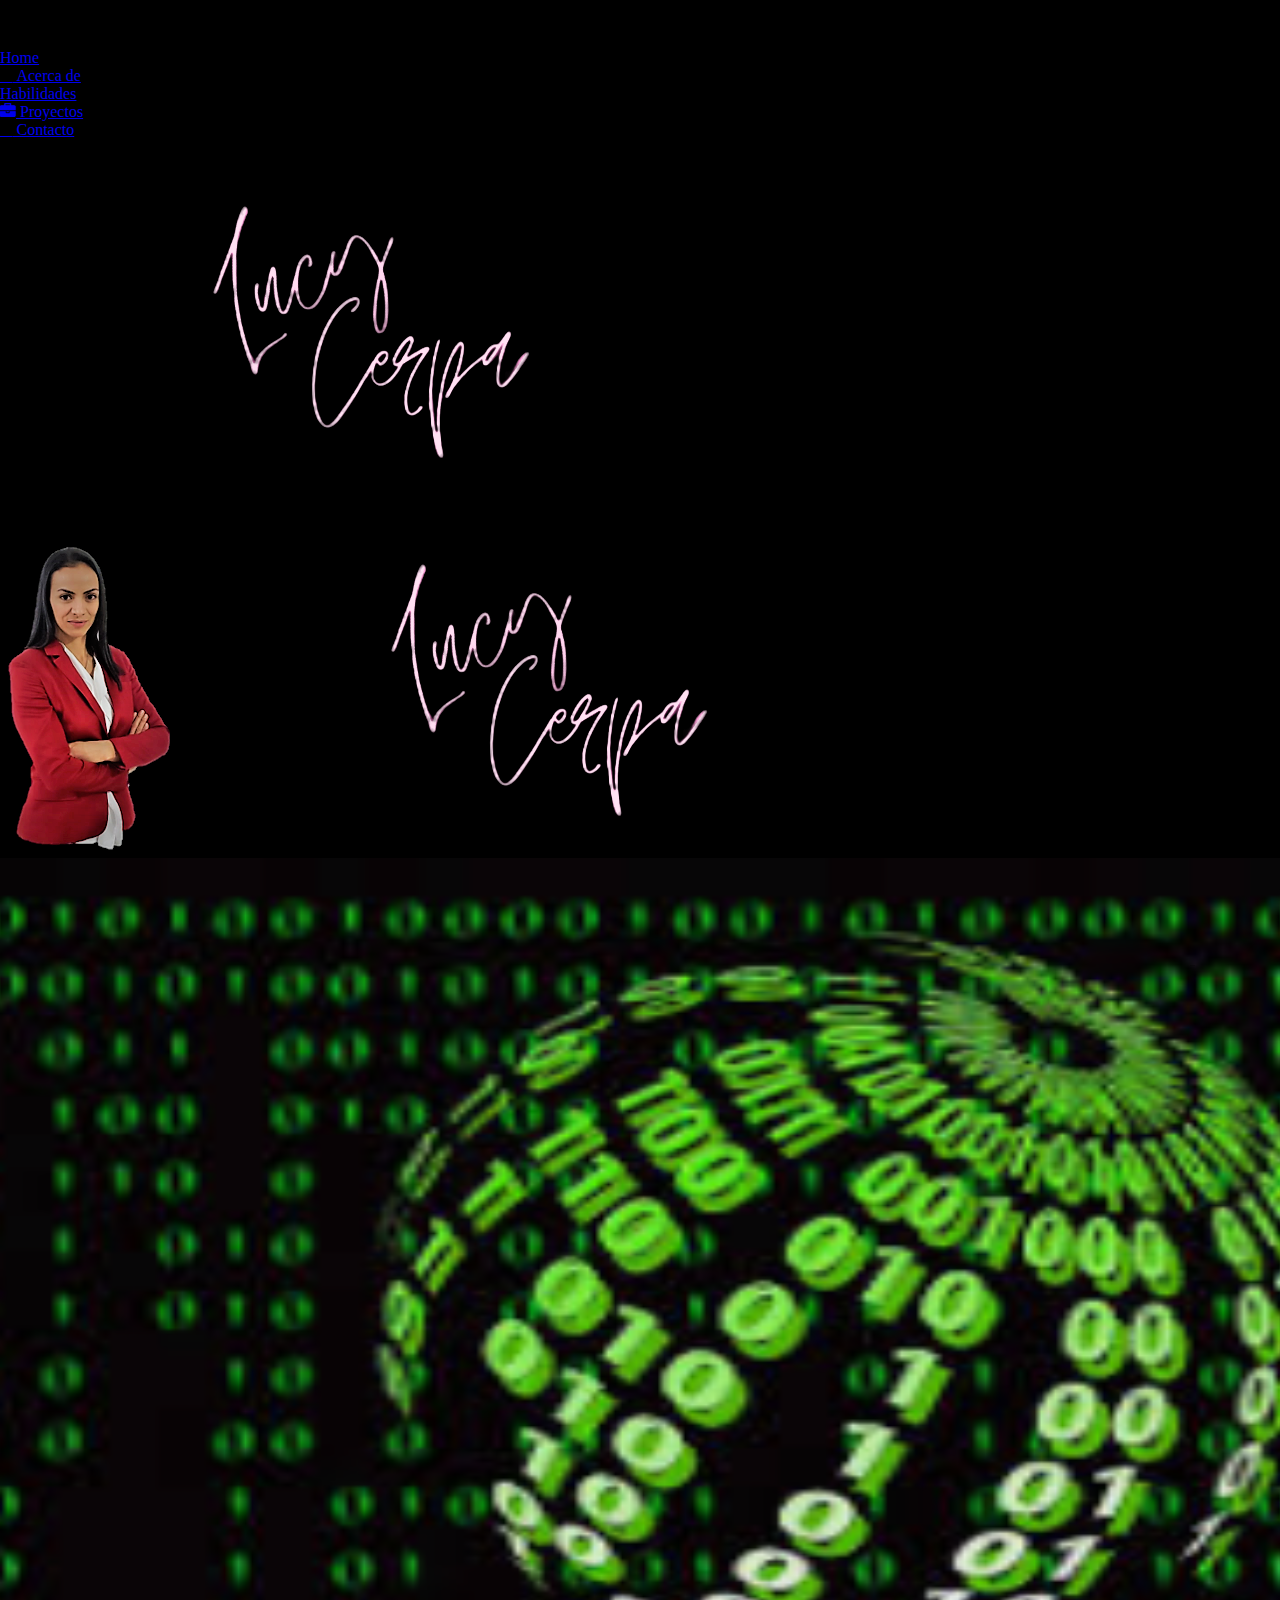
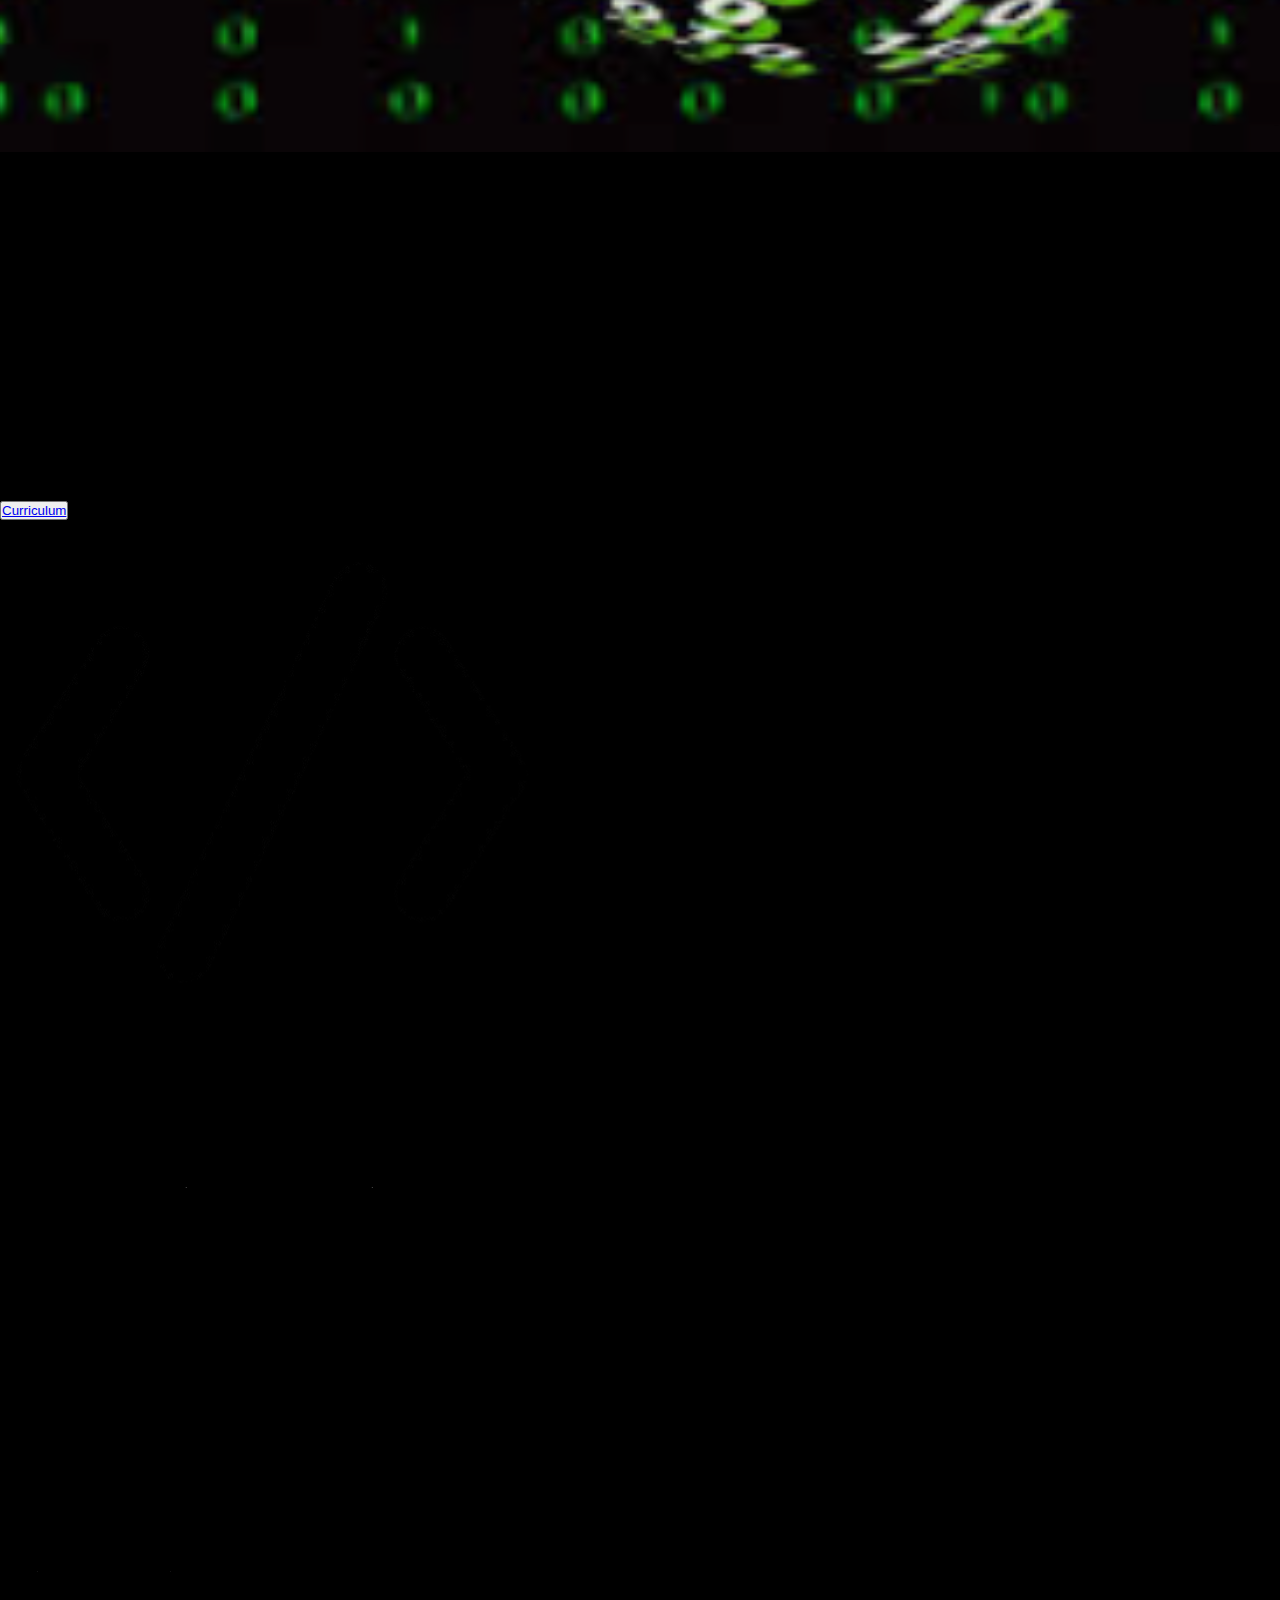
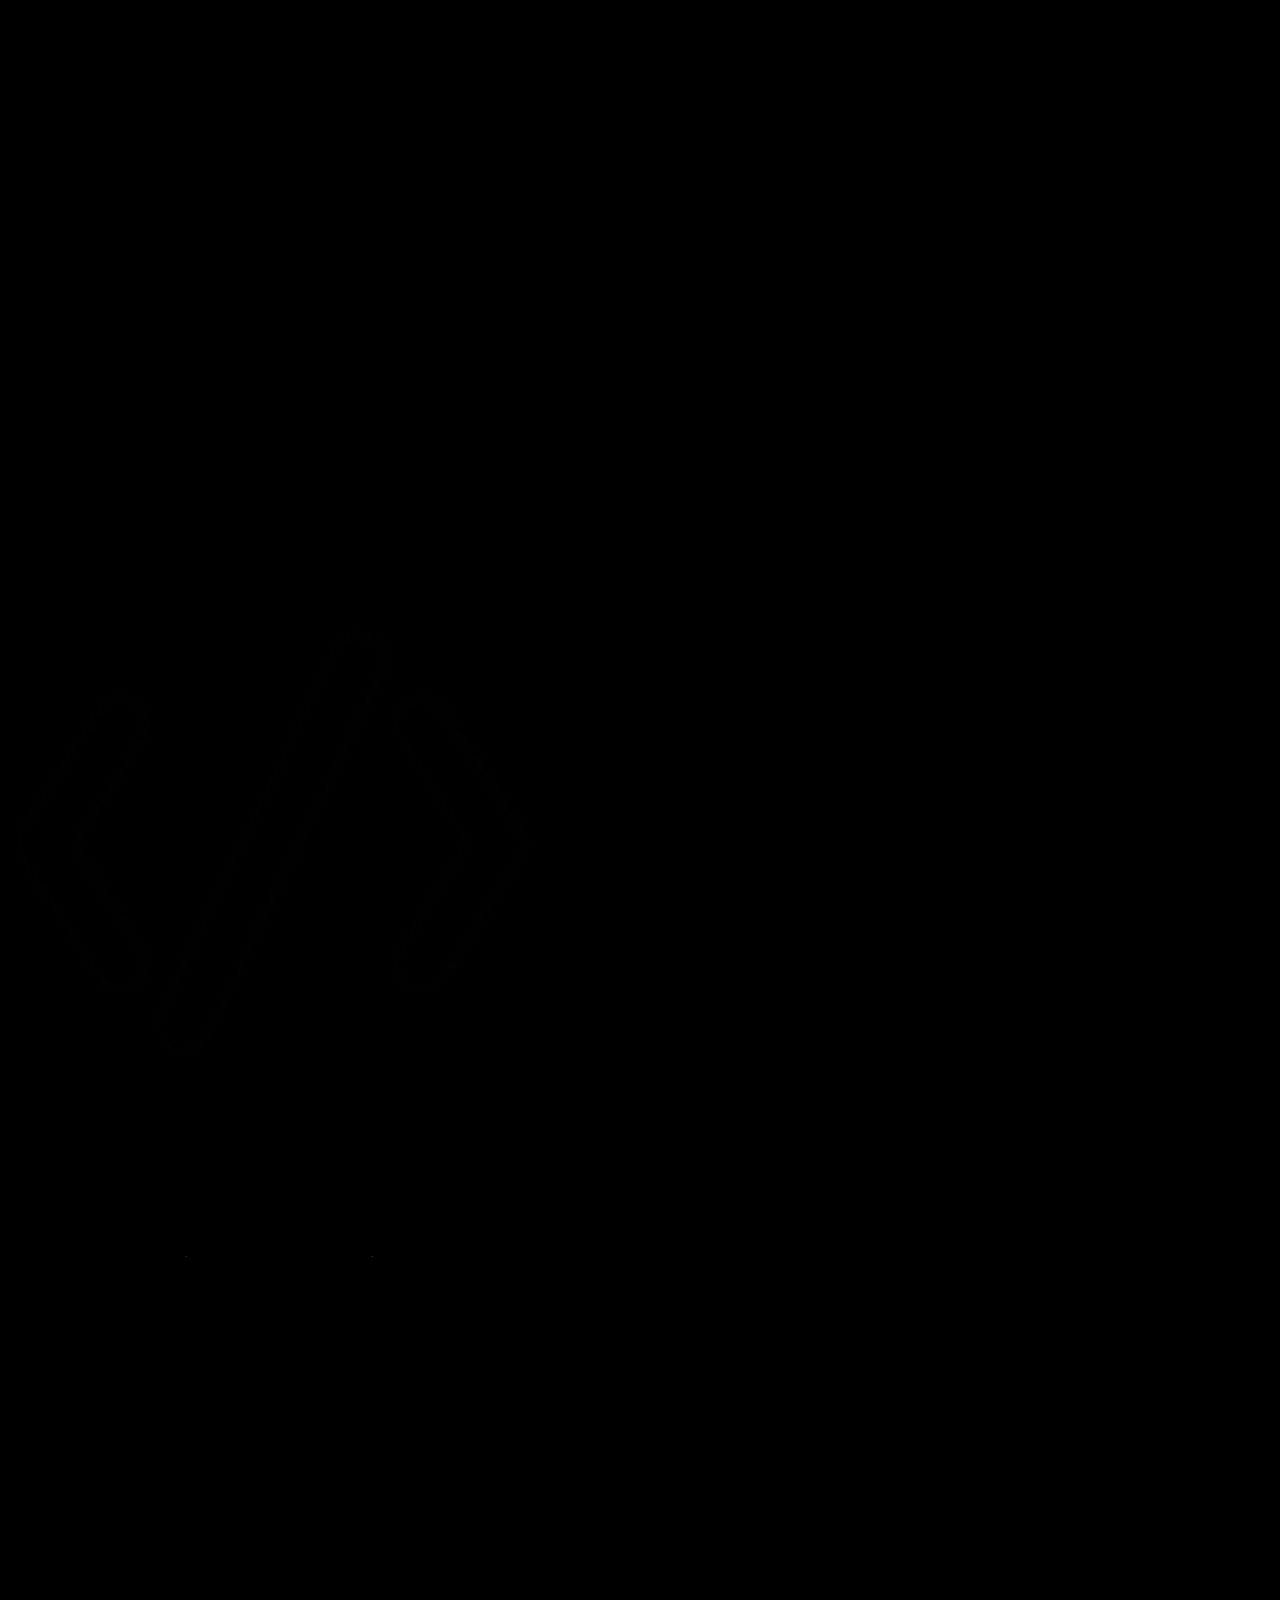
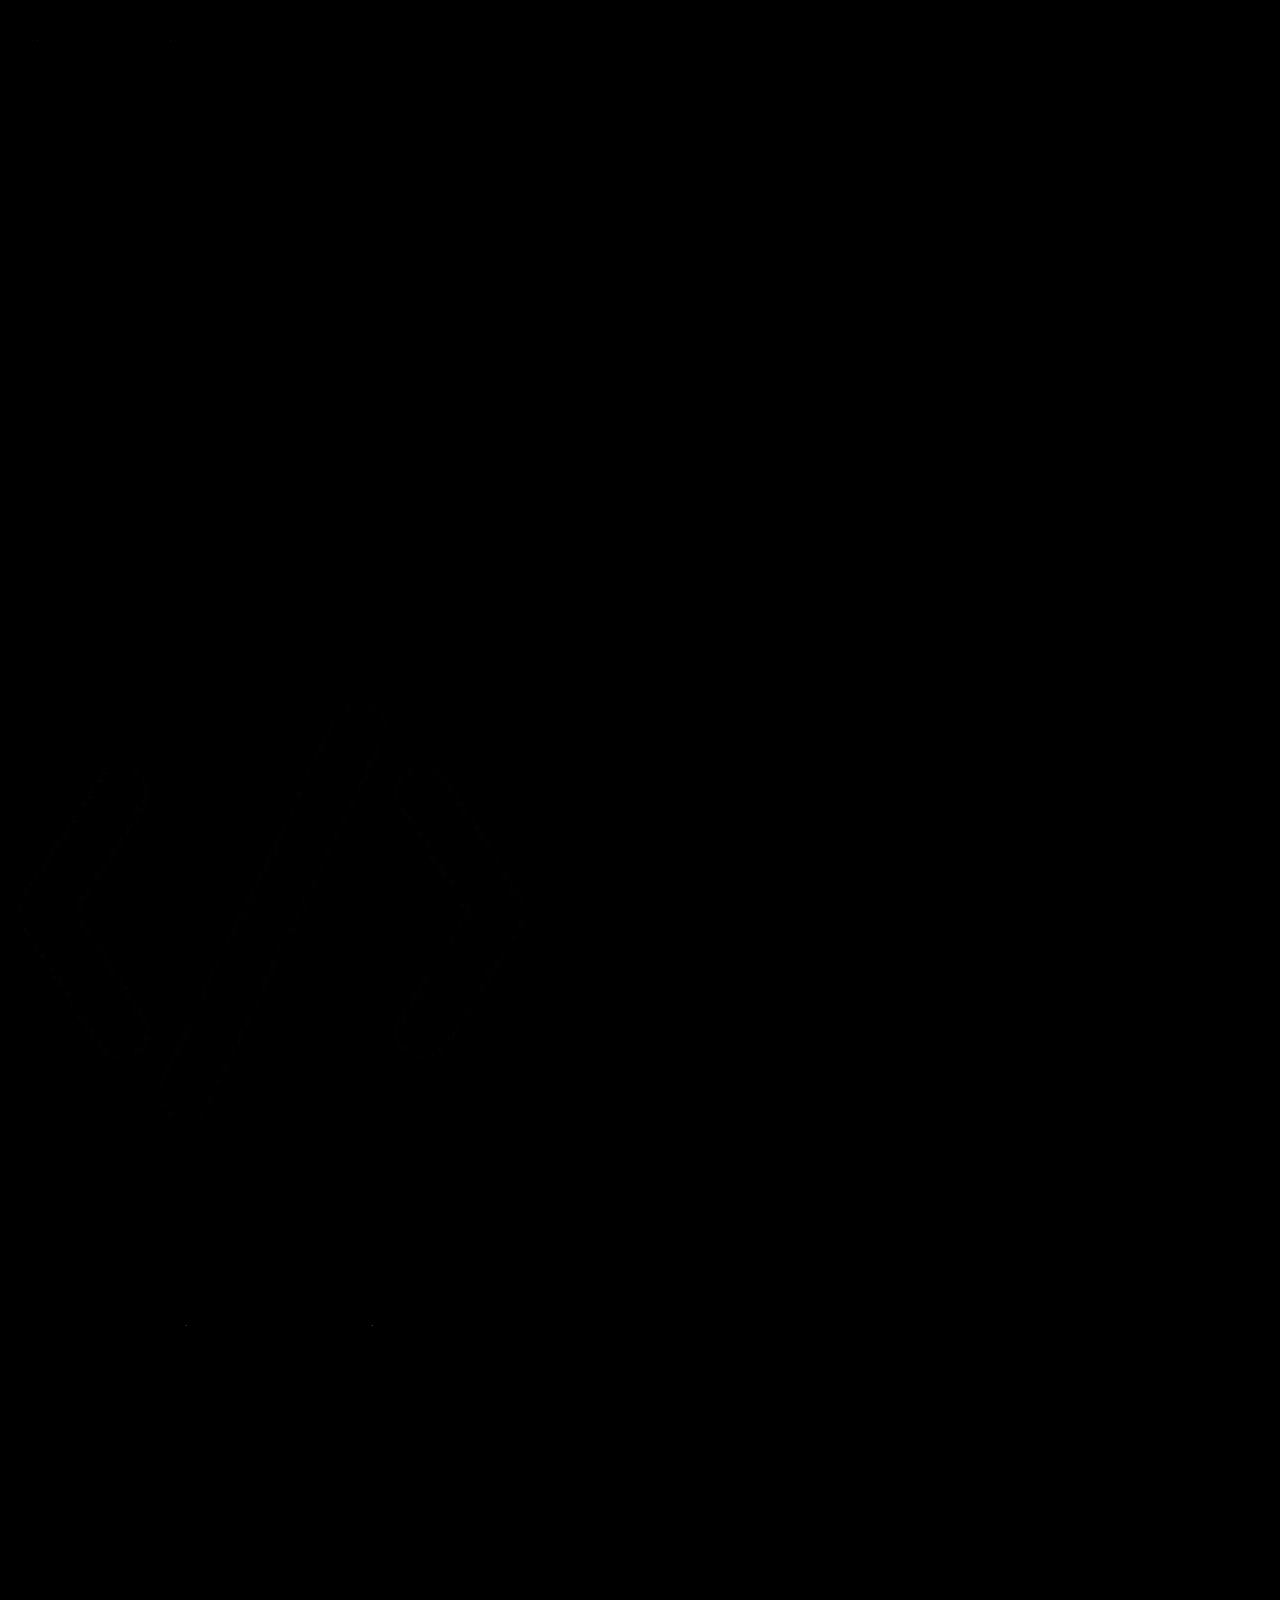
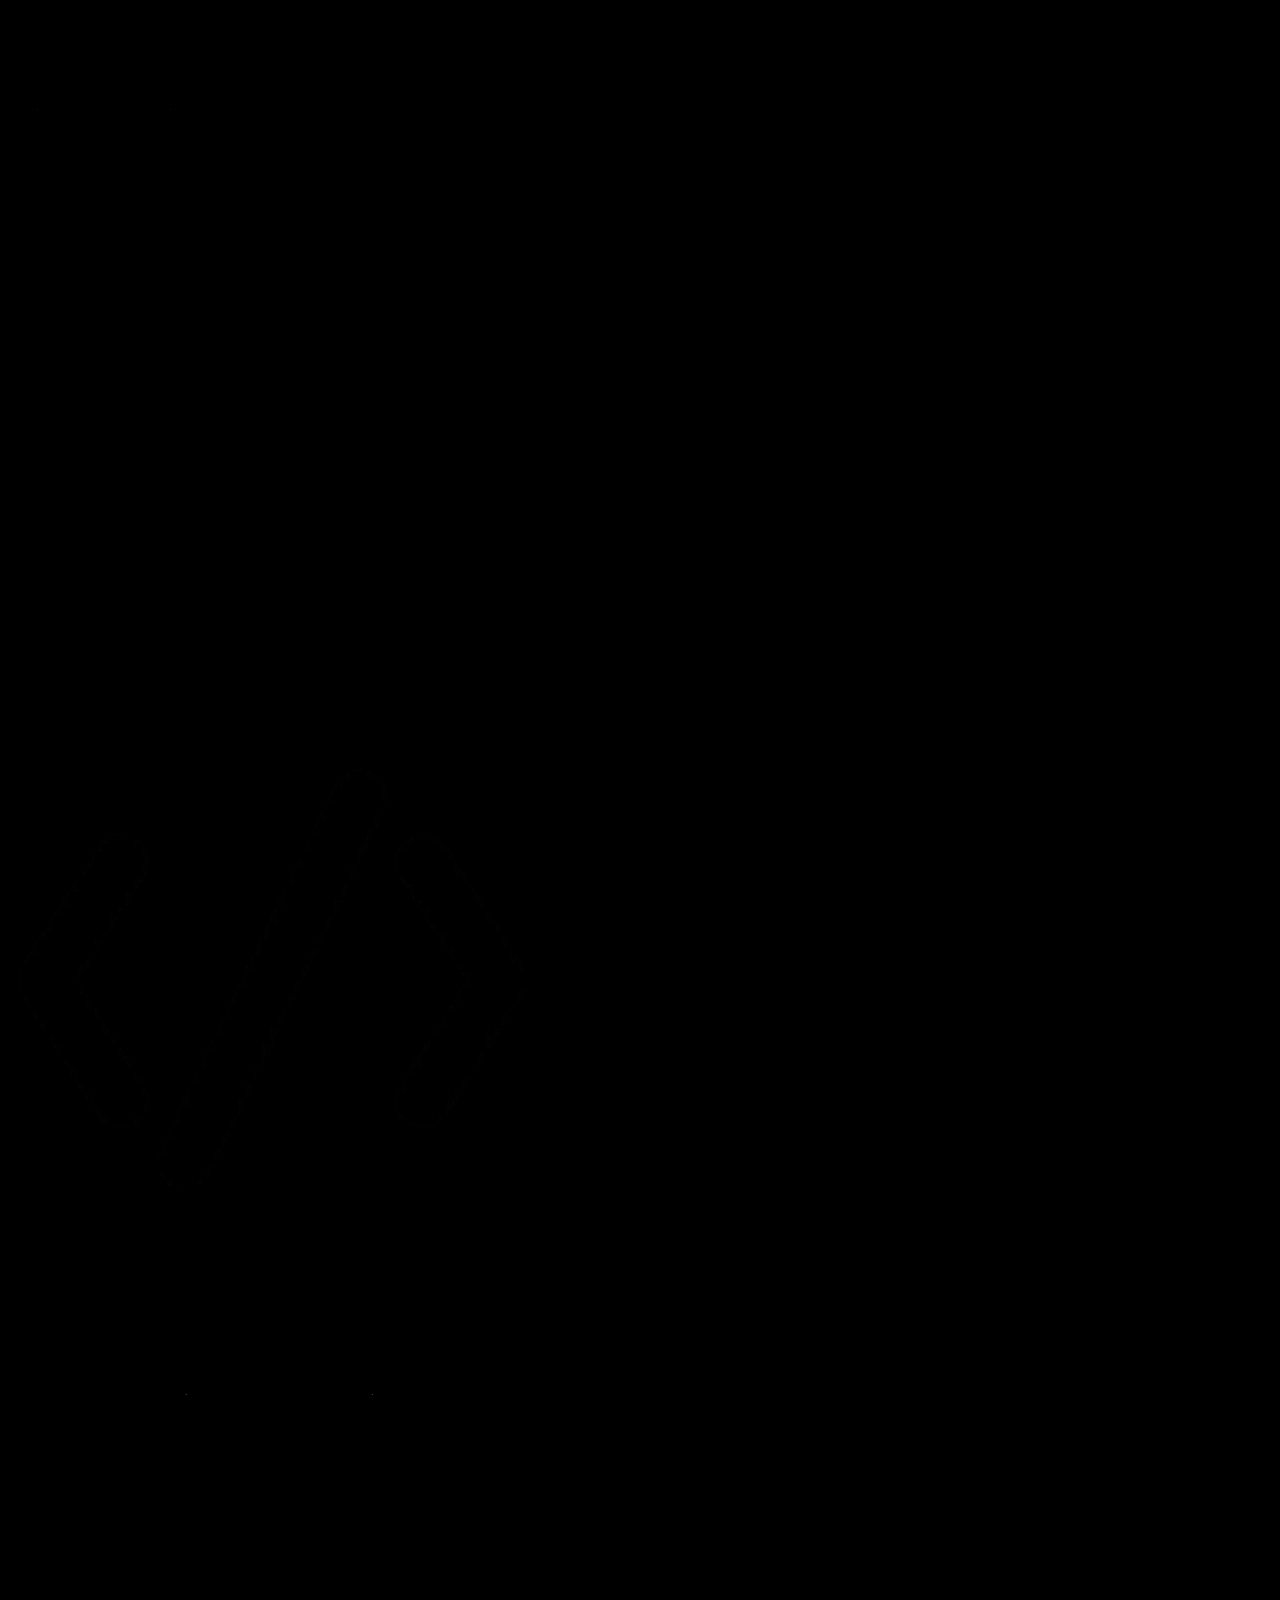
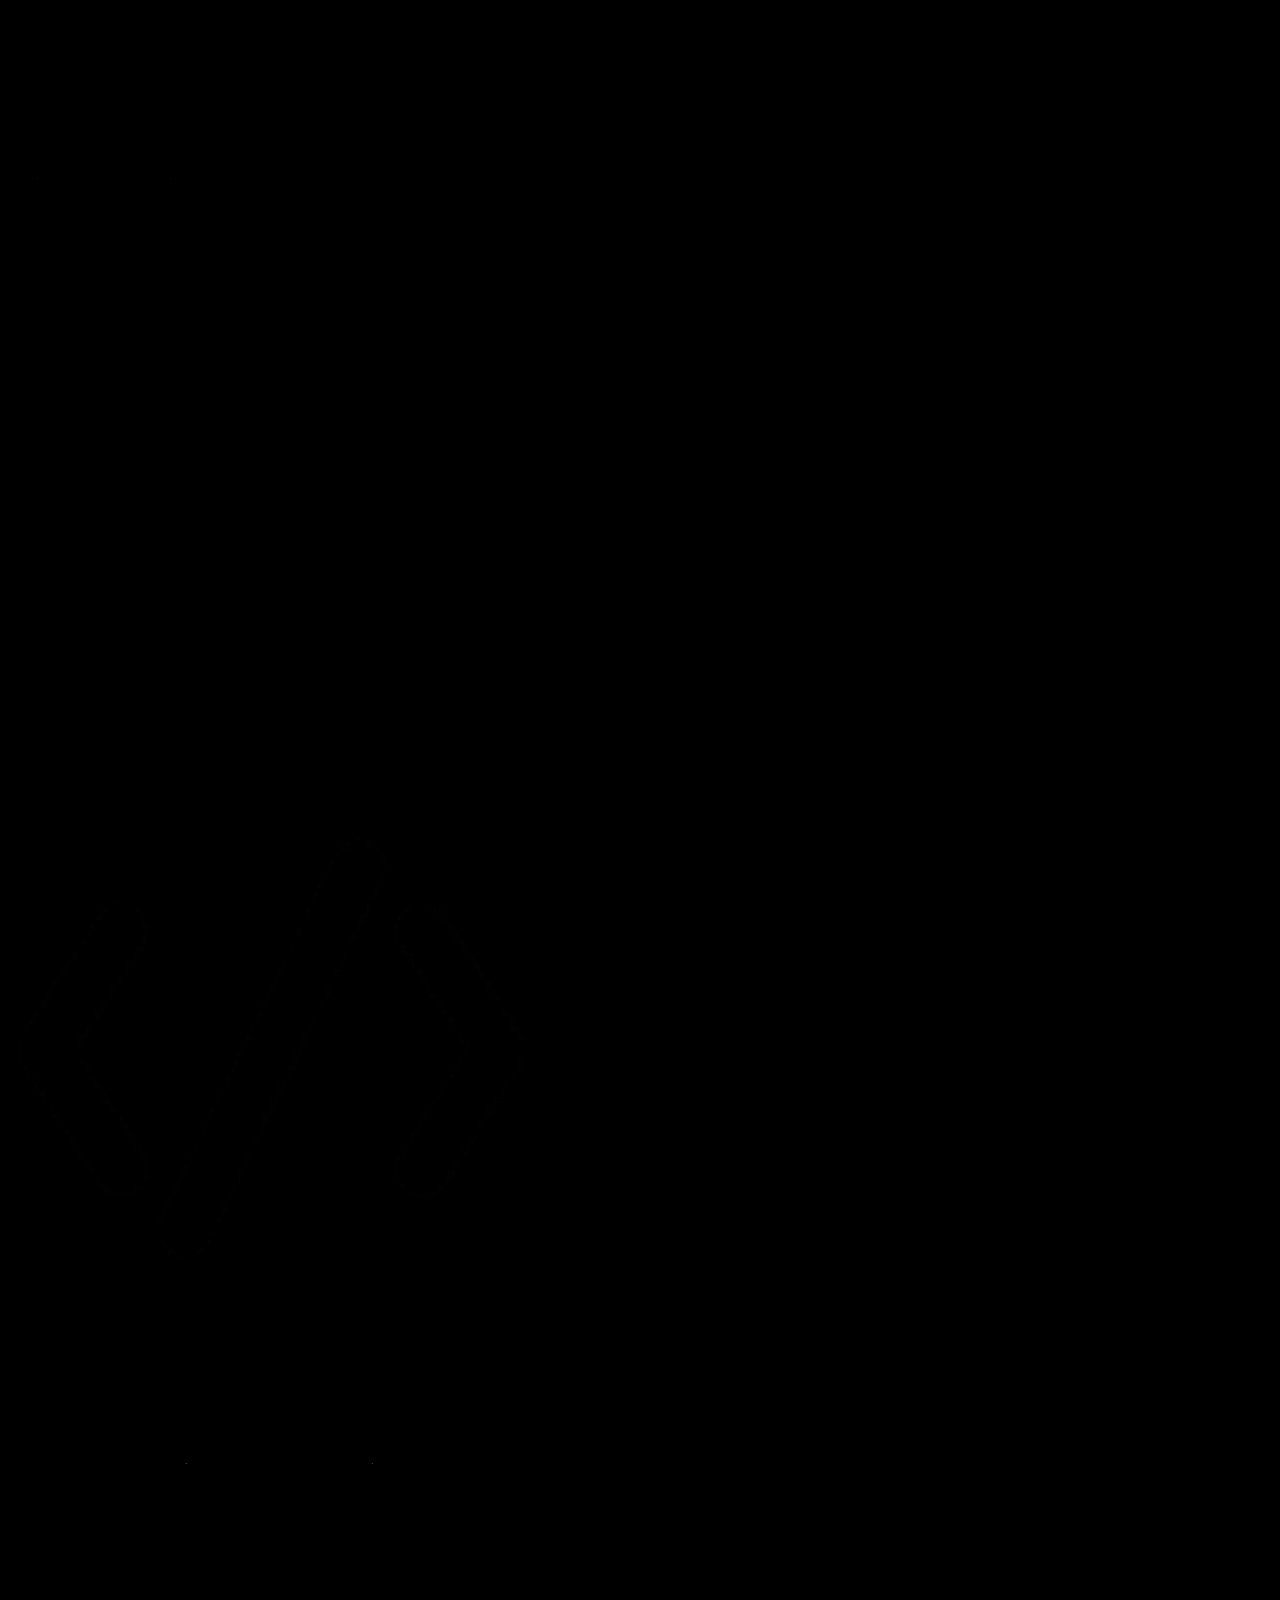
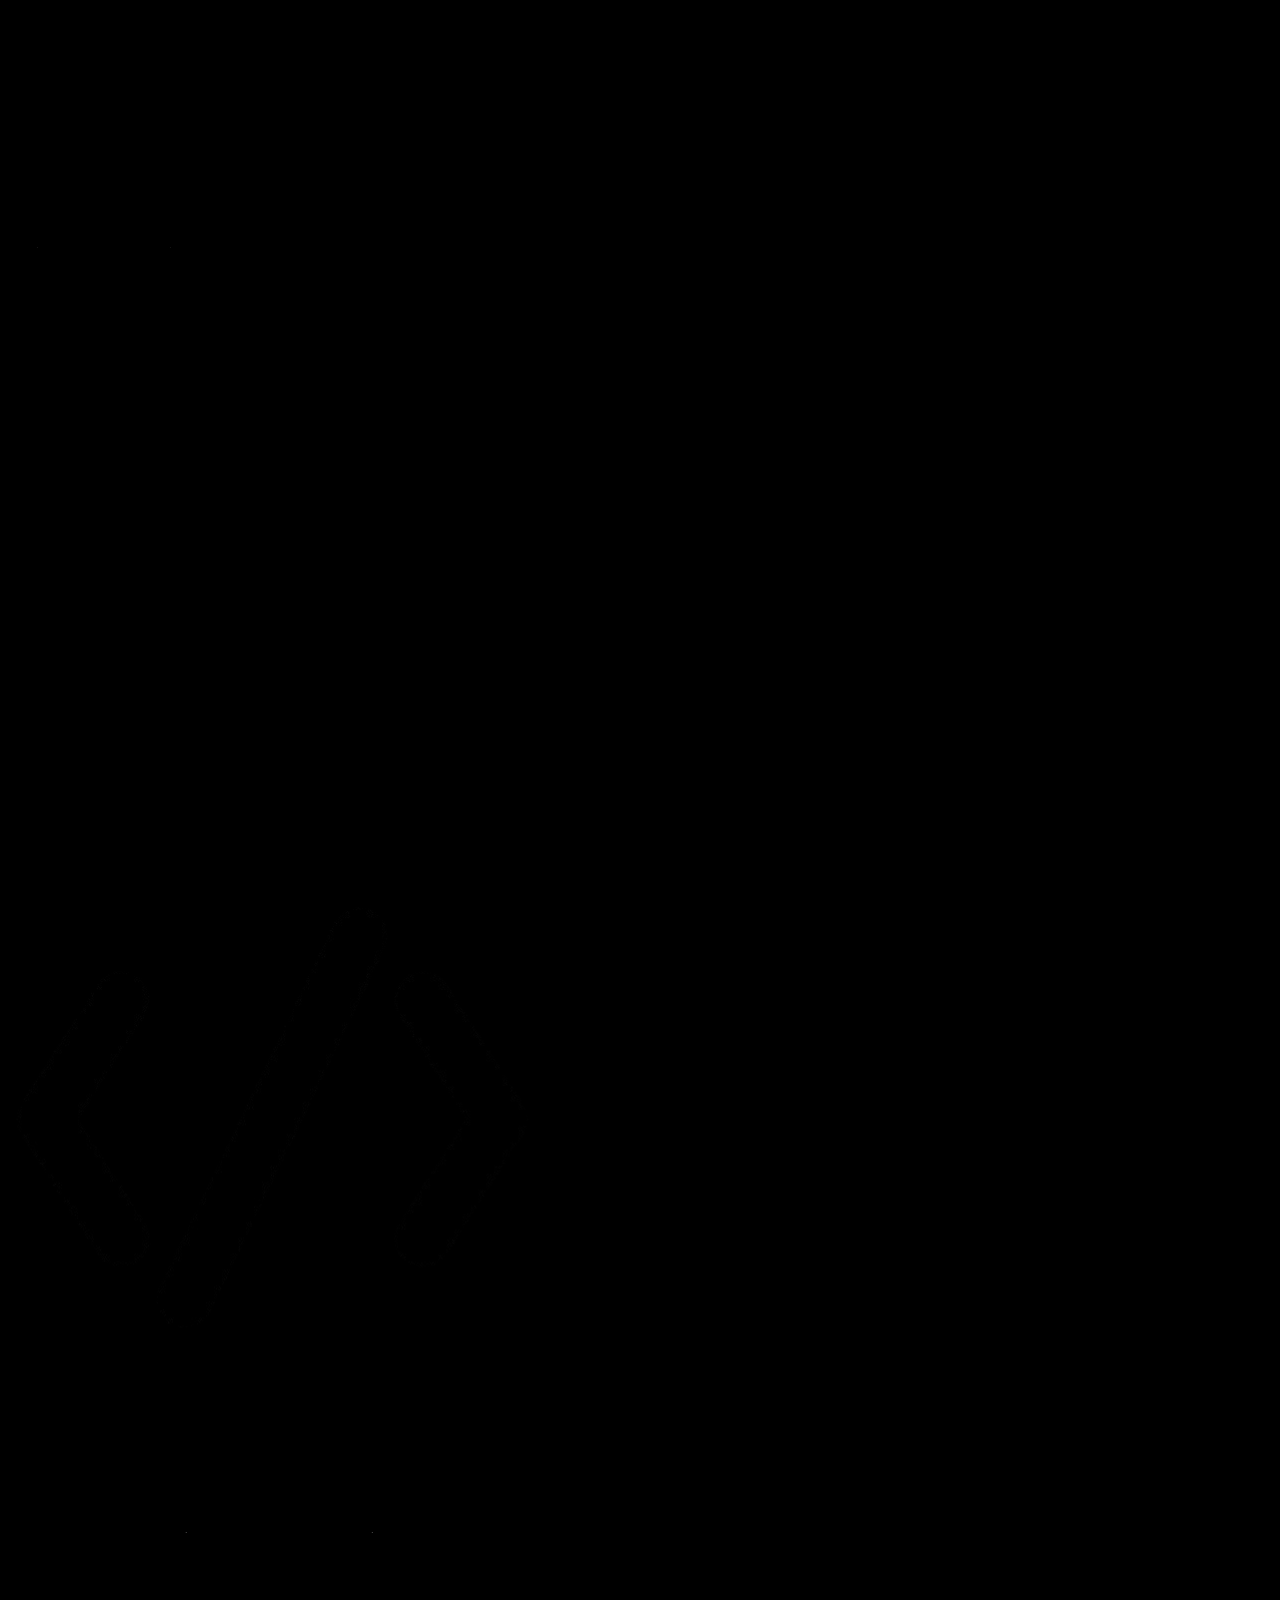
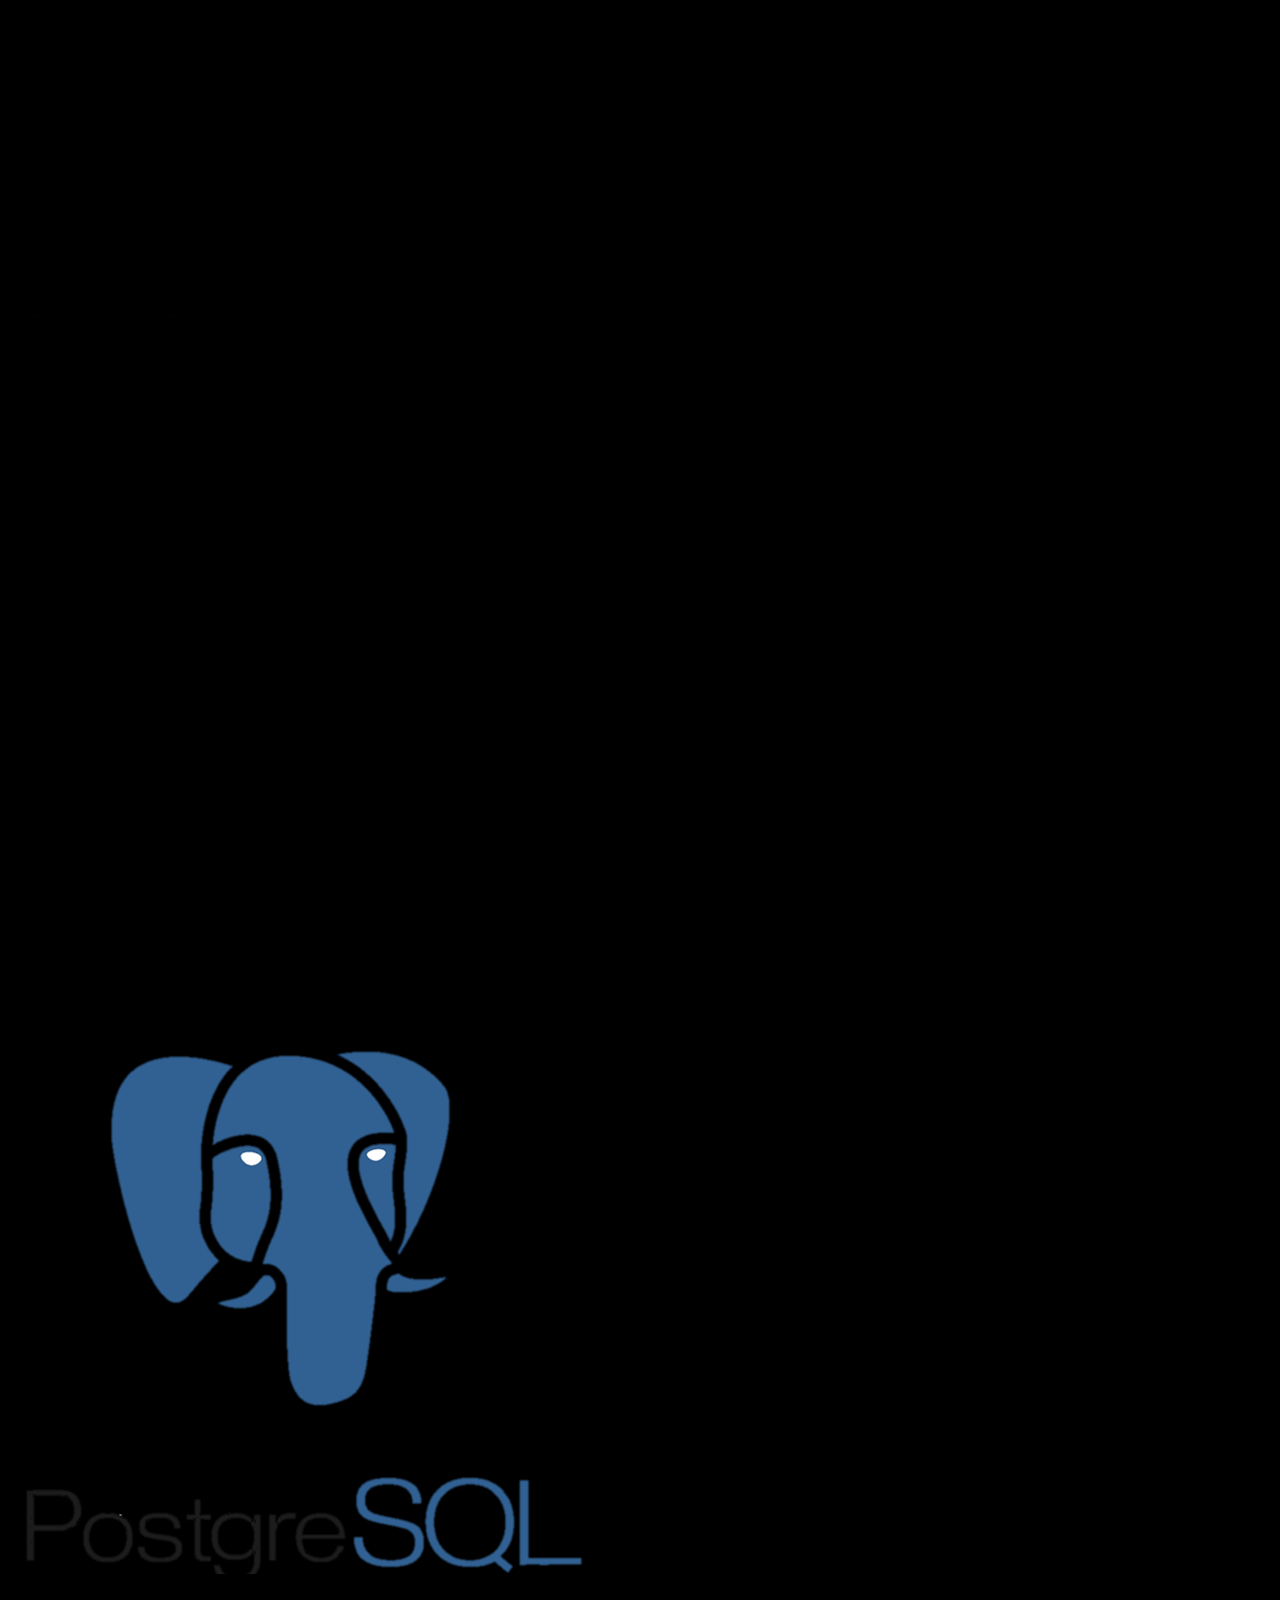
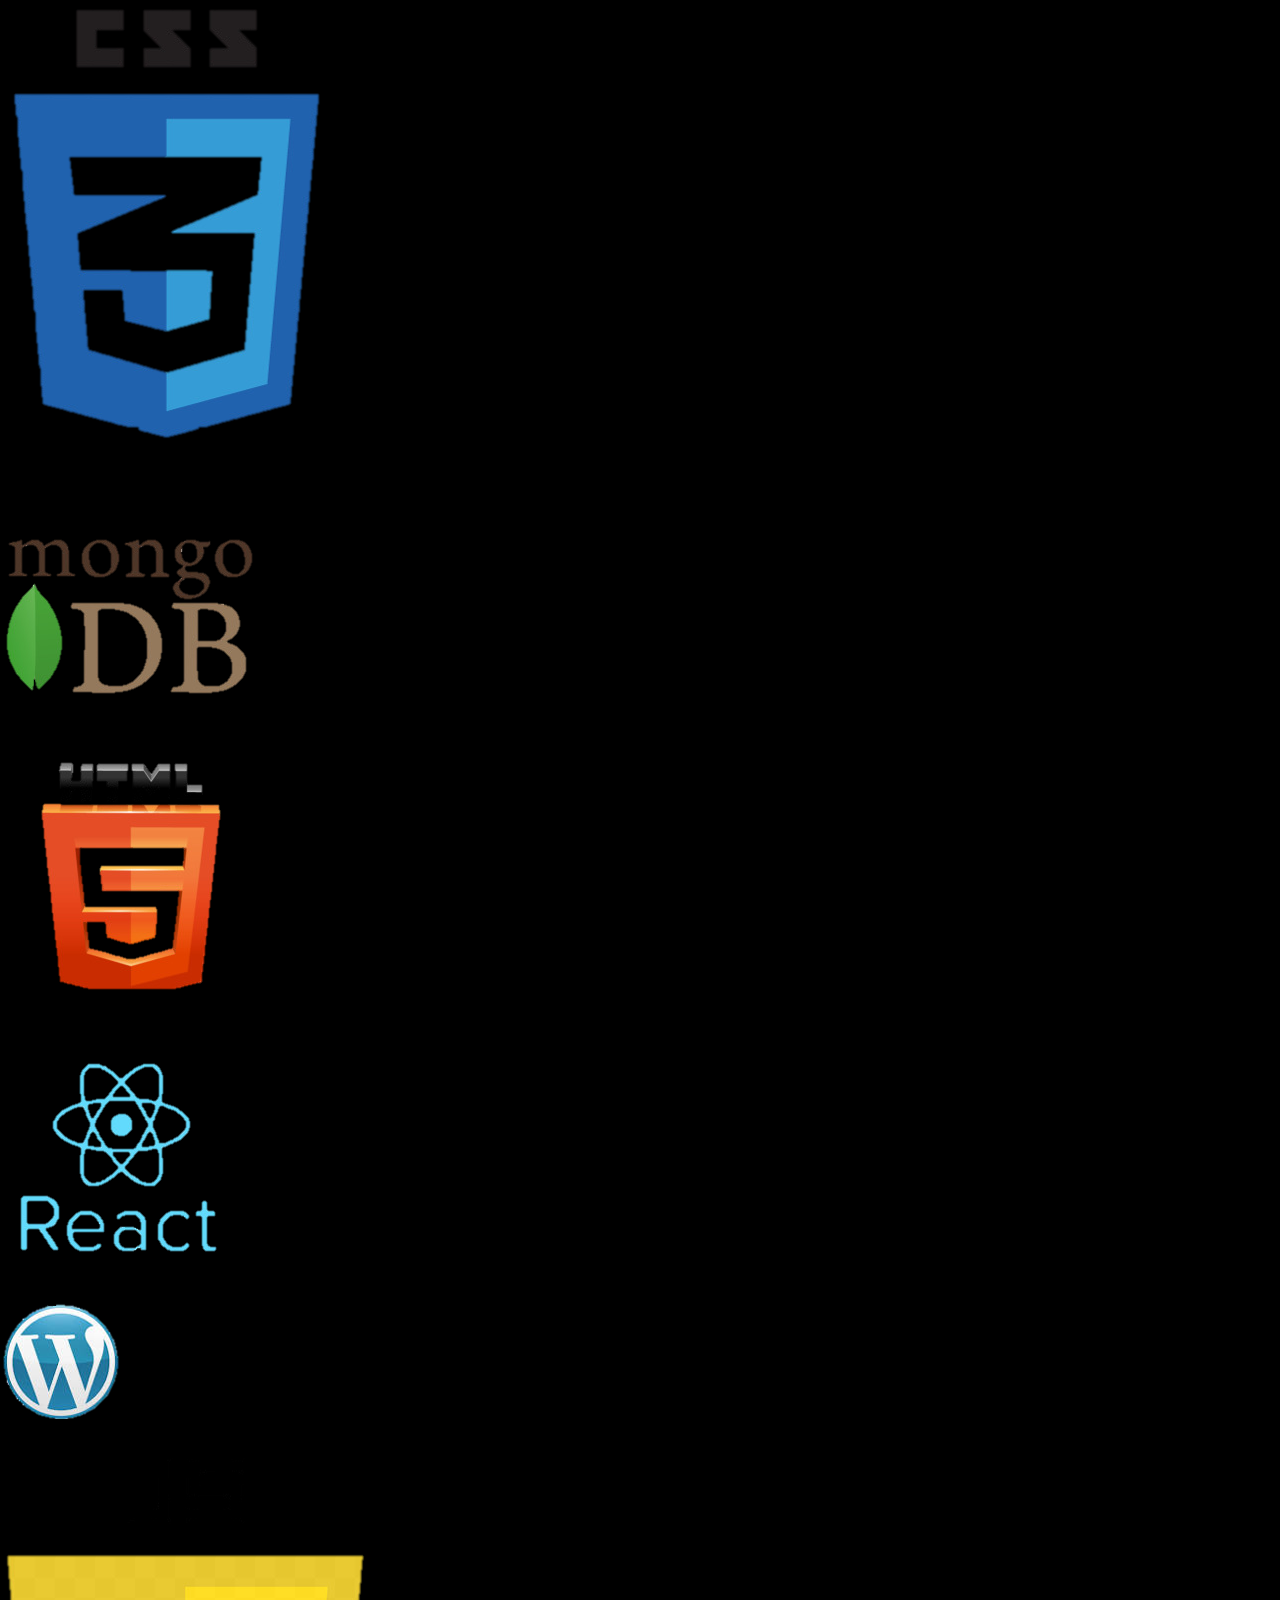
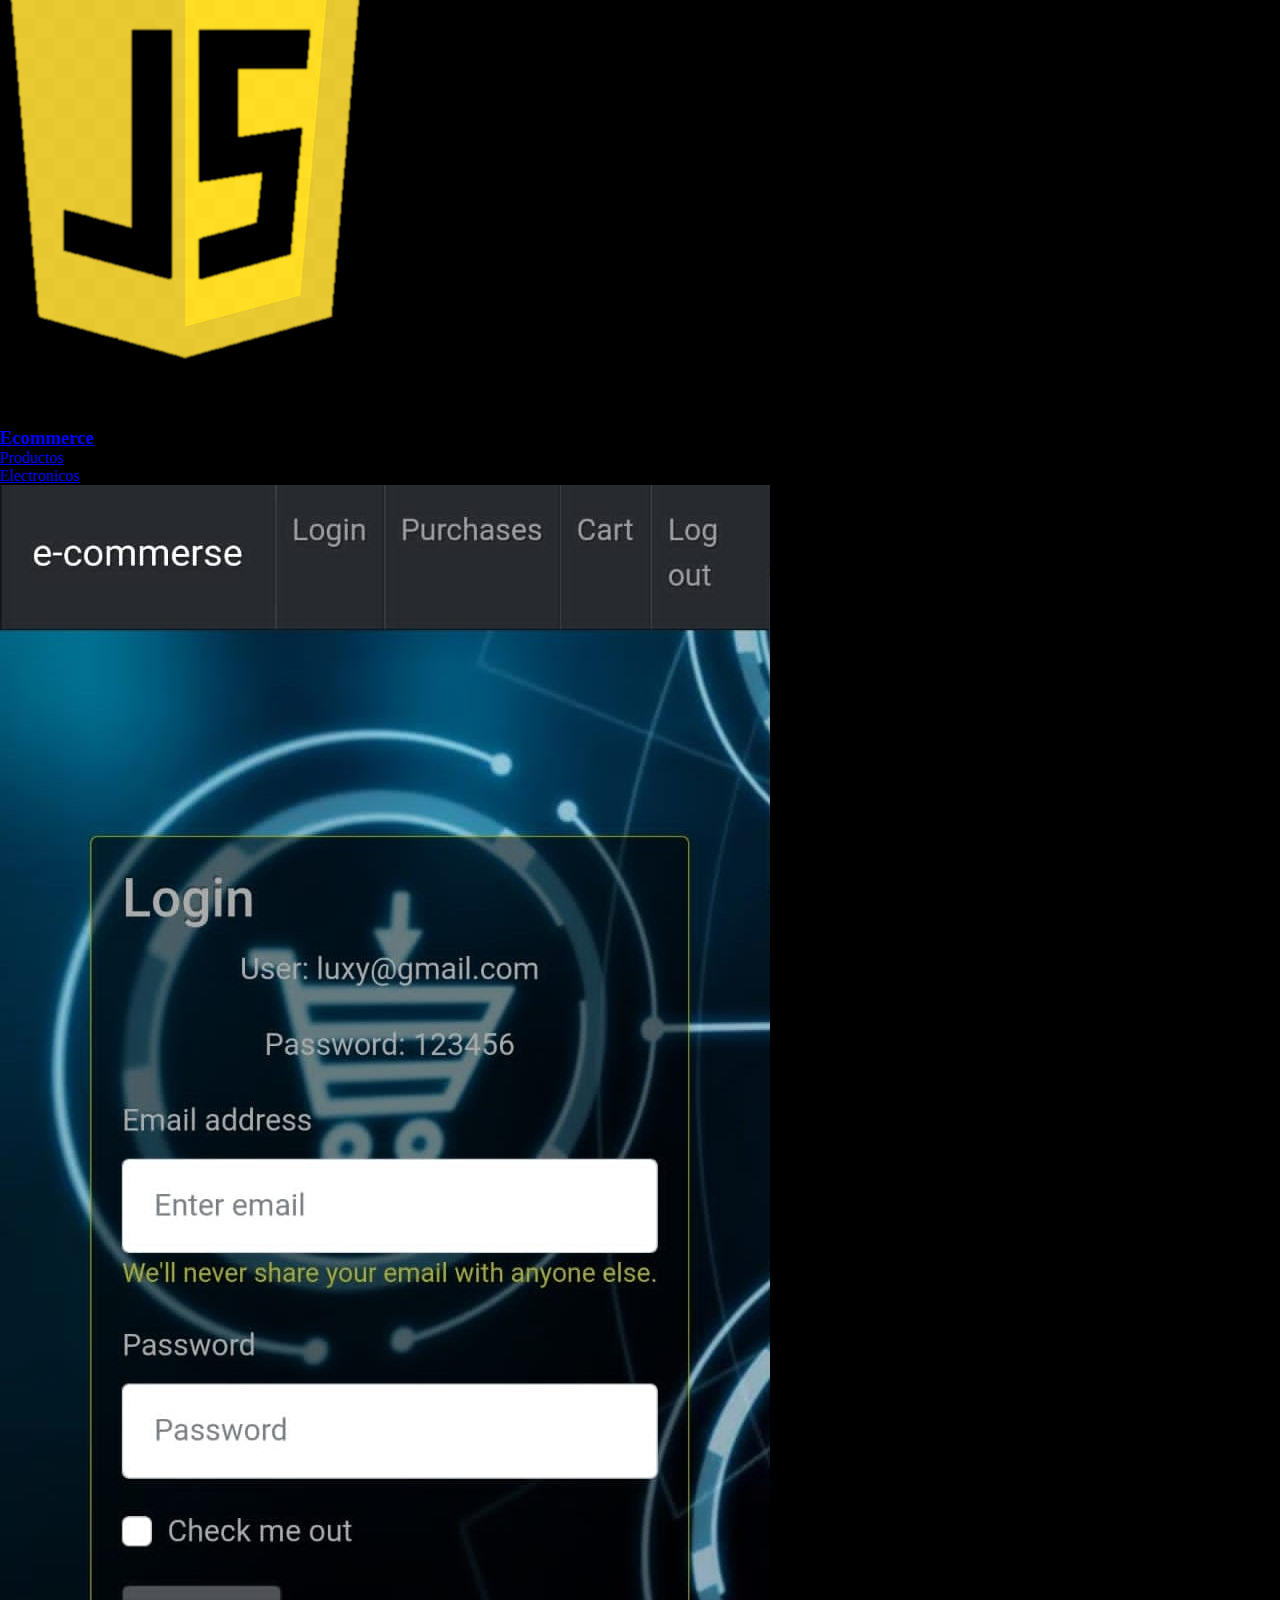
==== commit 956e7e49: "cambios diseño movil" ====
--- a/index.html
+++ b/index.html
@@ -83,40 +83,7 @@
                     </div>
                 </div>
 
-                <div class="navigation">
-                    <ul>
-                        <li>
-                            <a href="#home" style="--l:1; --clr:#d74113;">
-                                <span><i class="fa-solid fa-house"></i></span>
-                                Home
-                            </a>
-                        </li>
-                        <li>
-                            <a href="#aboutMe" style="--l:2; --clr:#9338b1;">
-                                <span><i class="fa-brands fa-adn"></i></span>
-                                Acerca de </a>
-                        </li>
-                        <li>
-                            <a href="#habilidades" style="--l:3; --clr:#1999a5;">
-                                <span><i class="fa-solid fa-kitchen-set"></i></span>
-                                Habilidades
-                            </a>
-                        </li>
-                        <li>
-                            <a href="#projects" style="--l:3; --clr:#1999a5;">
-                                <span><i class="fa fa-briefcase" aria-hidden="true"></i></span>
-                                Proyectos
-                            </a>
-                        </li>
-                        <li>
-                            <a href="#contact" style="--l:4; --clr:#b5de14;">
-                                <span><i class="fa-solid fa-id-badge"></i></span>
-                                Contacto
-                            </a>
-                        </li>
-
-                    </ul>
-                </div>
+                
                 <div id="text">
                     <ul class="mainName">
                         <li class="mainNameLetter">D</li>
--- a/styles.css
+++ b/styles.css
@@ -210,7 +210,7 @@
 .aboutMe{
     background: radial-gradient(rgb(97, 23, 193), #000);
     position: relative;
-    height: 500px;
+    height: 100vh;
     width: 100%;
     overflow: hidden;
     display: flex;
@@ -310,7 +310,7 @@
 .aboutMeCard{
     position: relative;
     width: 100%;
-    height: 100px;    
+    height: 120px;    
     display: flex;
     justify-content: center;
     align-items: flex-end;    
@@ -319,7 +319,8 @@
 .aboutMeP{
     color: gray;
     font-size: 1.5rem;
-    position: absolute;    
+    position: absolute; 
+    width: 90%;   
 }
 
 .aboutMeTitleContainer{
@@ -329,11 +330,11 @@
     align-items: center;
     justify-content: center;
     text-align: justify;
-    width: 100%;
+    width: 100%;  
+    height: 30vh; 
 }
 
 .aboutMeTitleContainer button{
-    margin-top: 2rem;
     padding: .3rem;
     border-radius: 1rem;
     background-color: rgba(161, 41, 161, 0.777);
@@ -342,7 +343,7 @@
     transform: scale(1.5);
     z-index: 1000;
     position: absolute;
-    bottom: -12rem;
+    bottom: -9rem;
 }
 
 .aboutMeTitleContainer a{
@@ -1052,23 +1053,23 @@
 
 .color:nth-child(1) {
     top: 0px;
-    width: 400px;
+    width: 150px;
     height: 400px;
     background: #212021;
 }
 
 .color:nth-child(2) {
     bottom: 0;
-    left: 200px;
-    width: 500px;
+    left:-50px;    
+    width: 50px;
     height: 200px;
-    background: #1b1b19;
+    background: #1b1b19; 
 }
 
 .color:nth-child(3) {
     bottom: 50px;
     right: 100px;
-    width: 500px;
+    width: 150px;
     height: 300px;
     background: #f9f9fa;
 }
@@ -1110,16 +1111,16 @@
 
 .box-contact .square:nth-child(1) {
     top: 50px;
-    right: 320px;
+    right: 250px;
     width: 100px;
     height: 100px;    
 }
 
 .box-contact .square:nth-child(2) {
     top: 150px;
-    right: -100px;
-    width: 120px;
-    height: 120px;
+    right: 10px;
+    width: 100px;
+    height: 100px;
     z-index: 2;
 }
 
@@ -1416,7 +1417,7 @@
     flex-direction: column;
 }
 
-footer .wave {
+/* footer .wave {
     position: absolute;
     top: -100px;
     left: 0;
@@ -1472,7 +1473,7 @@
     100% {
         background-position-x: 1000px;
     }
-}
+} */
 
 .footer-socialMedia {
     display: flex;
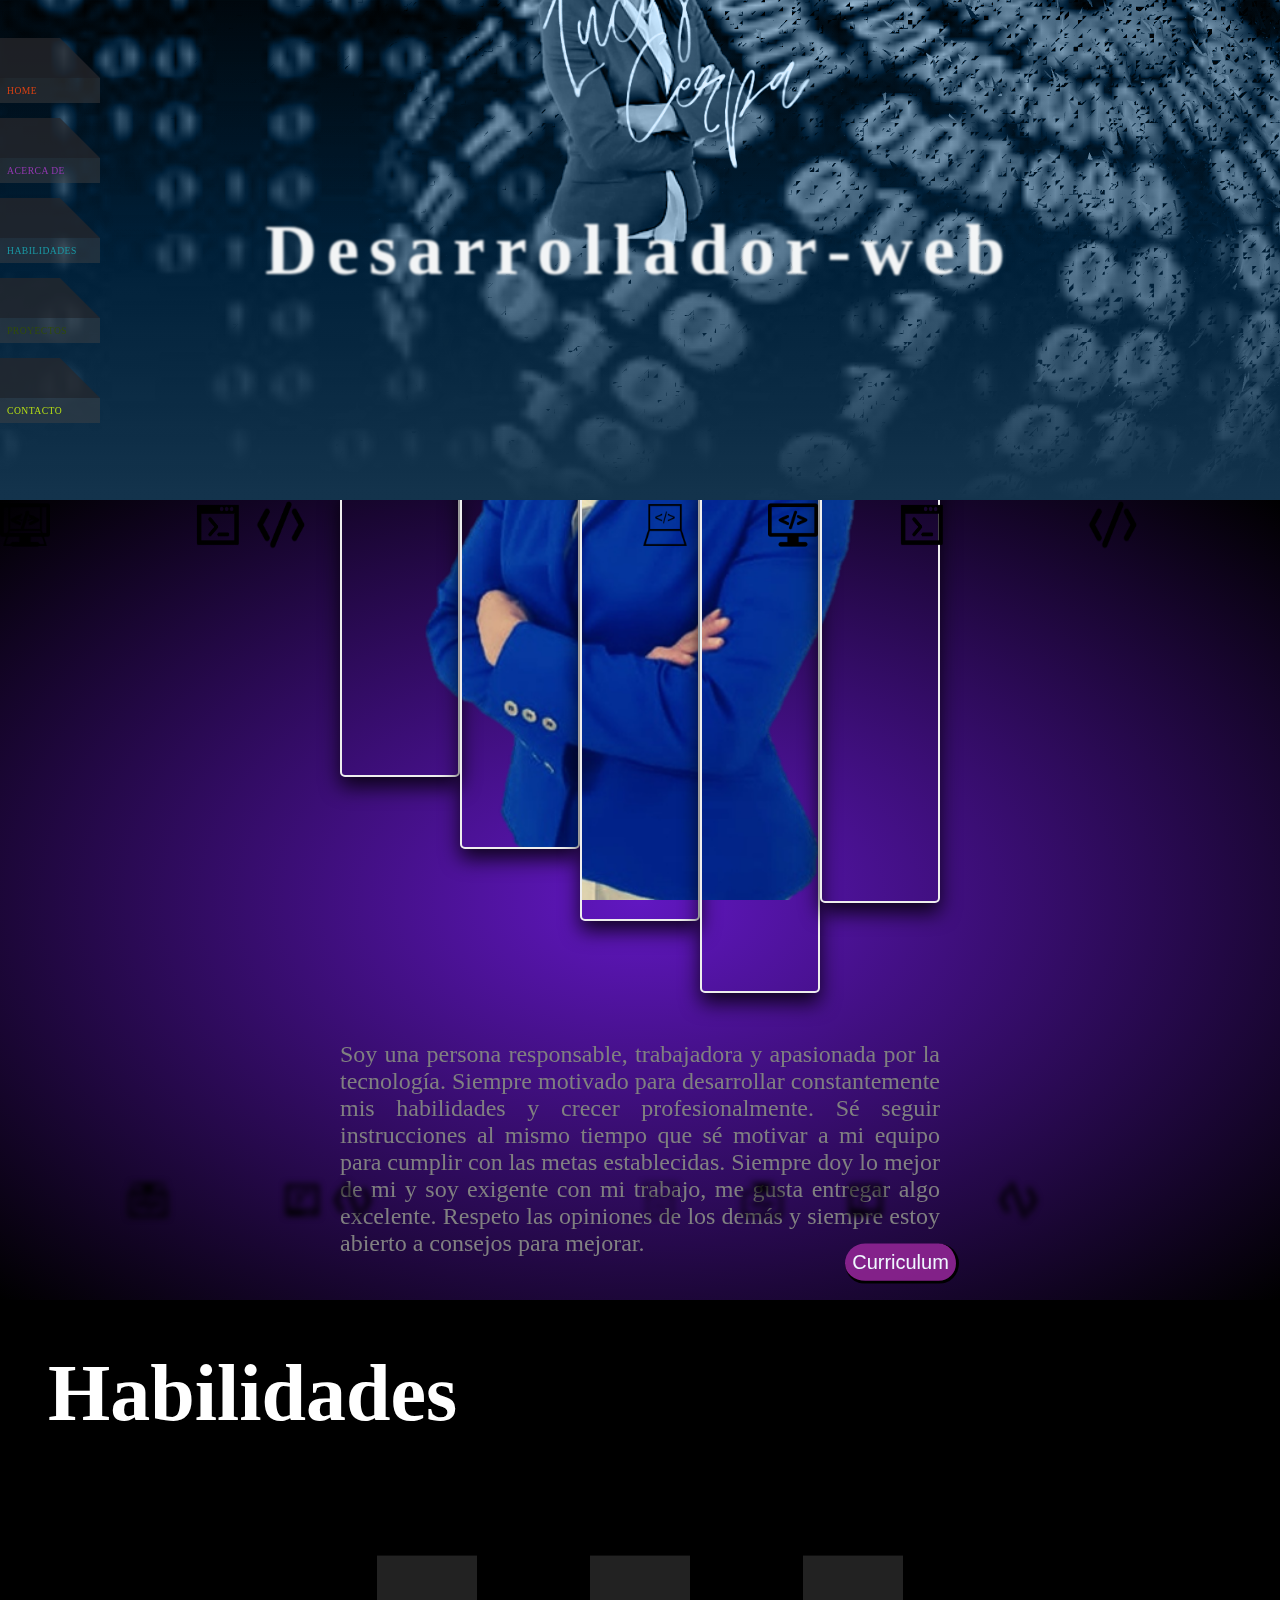
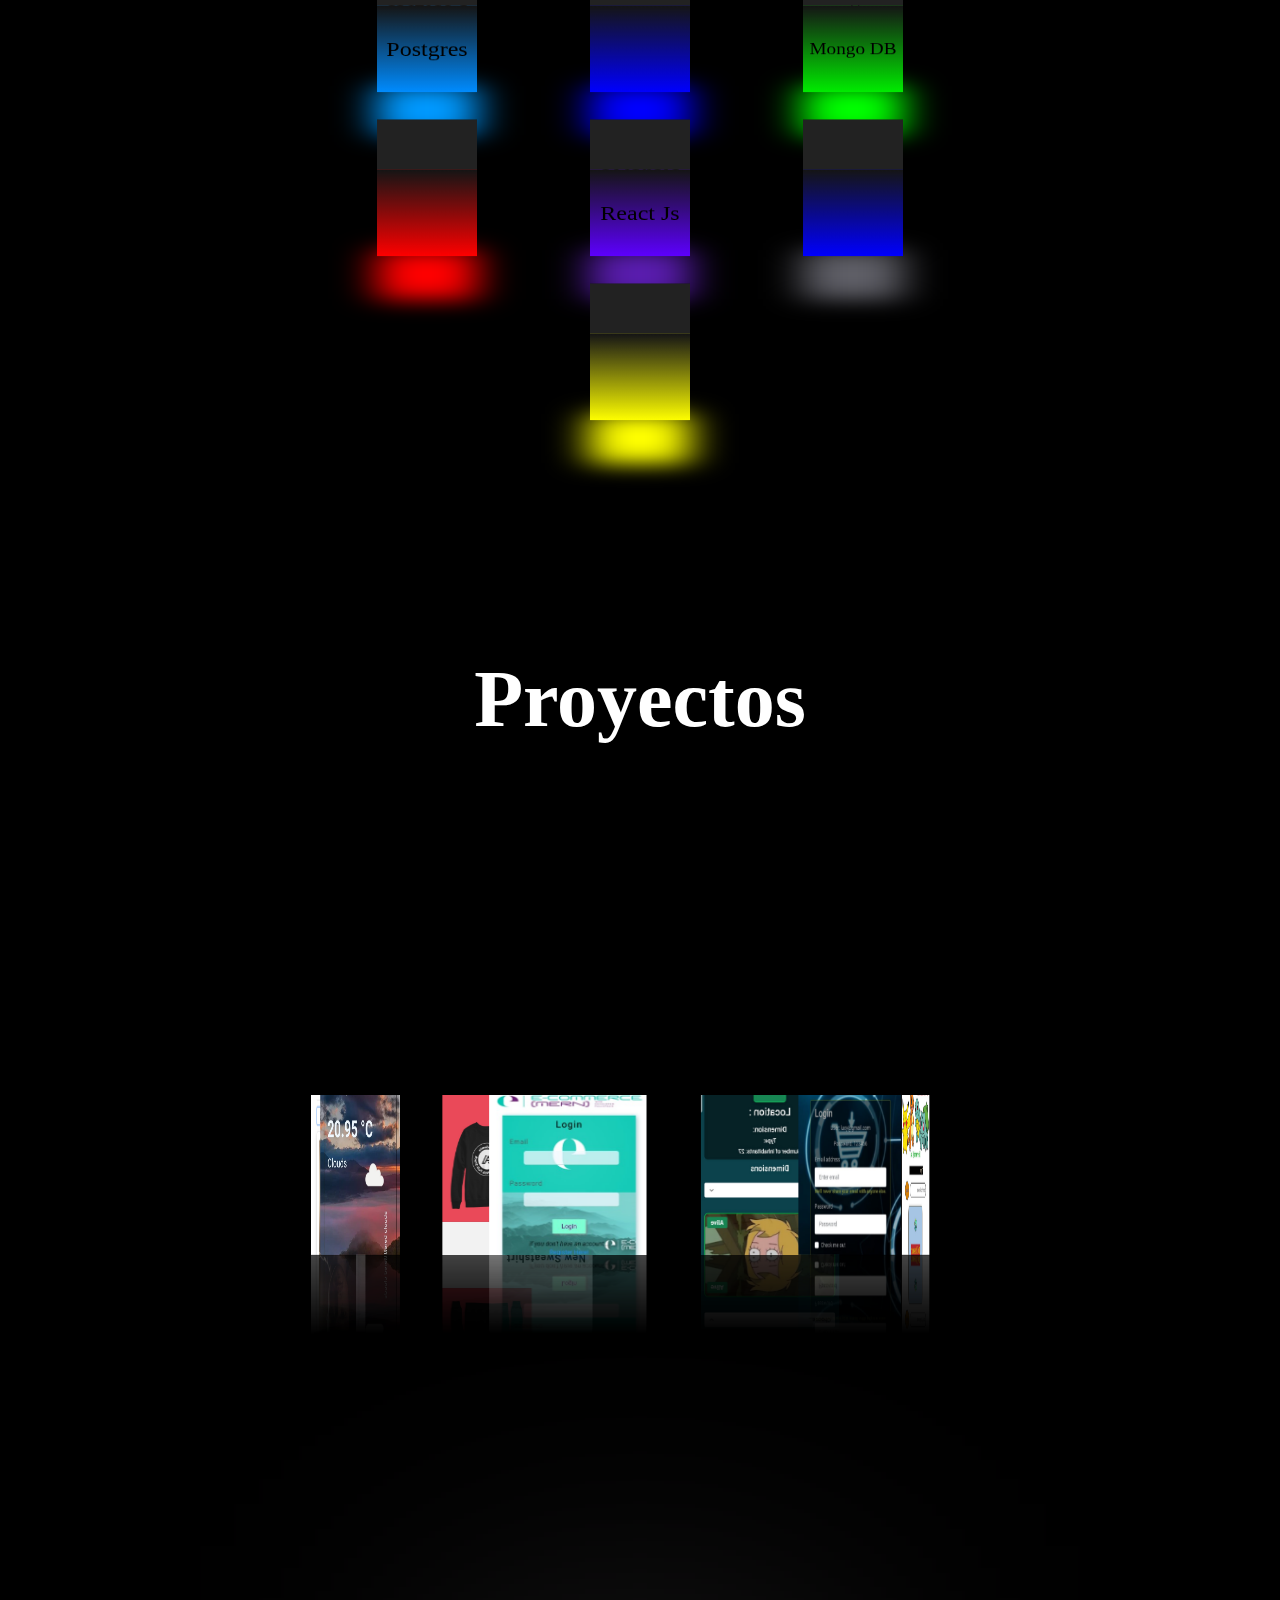
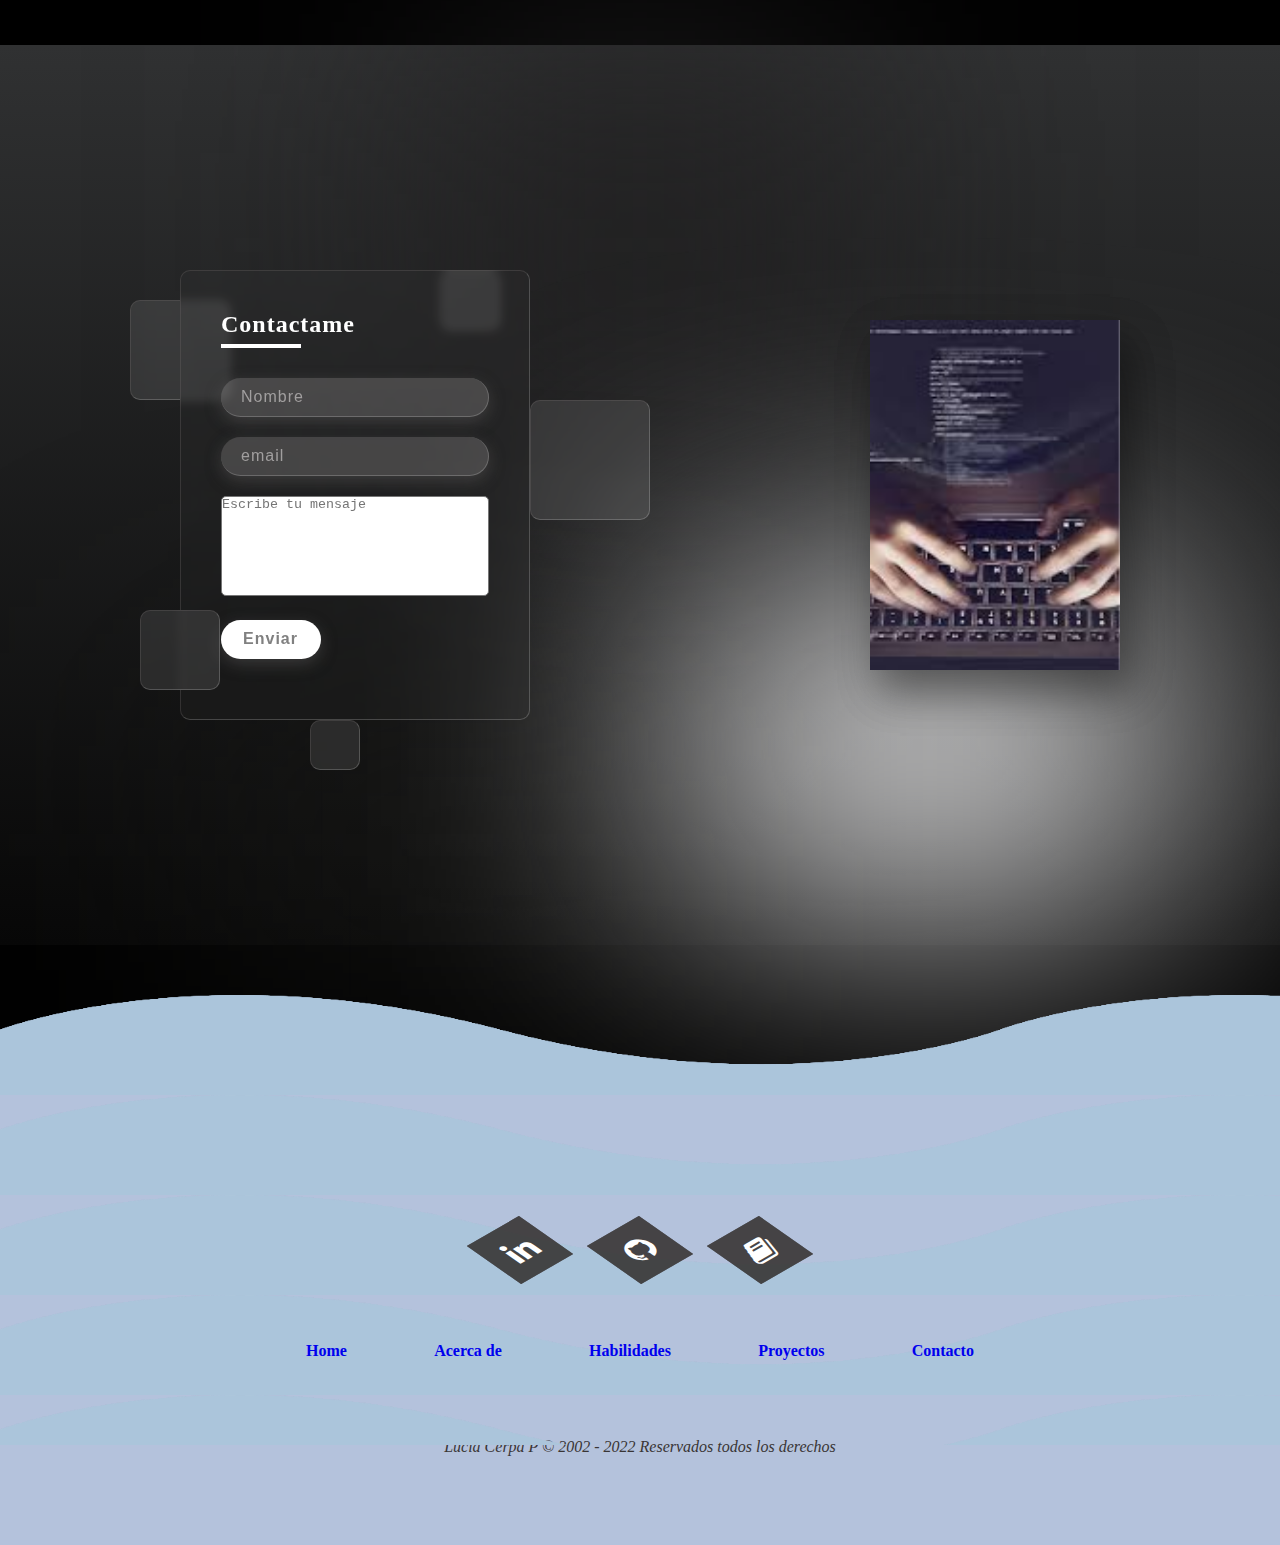
==== commit f4272739: "last changes" ====
--- a/index.html
+++ b/index.html
@@ -17,22 +17,7 @@
     </head>
 
     <body>
-        <!-- <div class="banner">
-            <div class="bannerBlocks"></div>
-        </div> -->
-        <div class="title">
-            <h3 class="especialidad">Desarrollador Web</h3>
-            <h2>Lucia Cerpa<i></i></h2>
-            
-        </div>
-        <div class="wrapper">
-            
-            <div class="bar"></div>
-            <div class="bar"></div>
-            <div class="bar"></div>
-            <div class="bar"></div>
-            <div class="bar"></div>
-        </div>
+        
         <div class="navigation">
             <ul>
                 <li class="navLi">
@@ -72,13 +57,13 @@
         <header class="portada" id="home">
 
             <div class="section">
-                <img src="./img/nombre.png" alt="firma" id="firma">
+                
                 <div class="cover">
                     <div class="idContainer" id="three-container">
                         <div class="imgPortada">
 
                             <img src="./img/rojo-bco.png" alt="persona" id="person">
-                            <img src="./img/nombre.png" alt="laptop" id="laptop">
+                            <img src="./img/nombre.png" alt="firma" id="laptop">
                         </div>
                     </div>
                 </div>
@@ -86,23 +71,23 @@
                 
                 <div id="text">
                     <ul class="mainName">
-                        <li class="mainNameLetter">D</li>
+                        <li class="mainNameLetter">b</li>
                         <li class="mainNameLetter">e</li>
-                        <li class="mainNameLetter">s</li>
+                        <li class="mainNameLetter">w</li>
+                        <li class="mainNameLetter">-</li>
+                        <li class="mainNameLetter">r</li>
+                        <li class="mainNameLetter">o</li>
+                        <li class="mainNameLetter">d</li>
                         <li class="mainNameLetter">a</li>
+                        <li class="mainNameLetter">l</li>
+                        <li class="mainNameLetter">l</li>
+                        <li class="mainNameLetter">o</li>
                         <li class="mainNameLetter">r</li>
                         <li class="mainNameLetter">r</li>
-                        <li class="mainNameLetter">o</li>
-                        <li class="mainNameLetter">l</li>
-                        <li class="mainNameLetter">l</li>
                         <li class="mainNameLetter">a</li>
-                        <li class="mainNameLetter">d</li>
-                        <li class="mainNameLetter">o</li>
-                        <li class="mainNameLetter">r</li>
-                        <li class="mainNameLetter">-</li>
-                        <li class="mainNameLetter">W</li>
+                        <li class="mainNameLetter">s</li>
                         <li class="mainNameLetter">e</li>
-                        <li class="mainNameLetter">b</li>
+                        <li class="mainNameLetter">D</li>
                     </ul>
                     
                 </div>
@@ -112,18 +97,33 @@
 
         </header>
         <section id="aboutMe" class="aboutMe">
+            
             <div class="aboutMeCard">
+                <div class="title">
+                    <h2 id="aboutMeTitle" class="titleName aboutMeTitle" > Acerca de Mi<i></i></h2>
+                    
+                    </div>
                 <div id="aboutMeTitleContainer" class="aboutMeTitleContainer">
-                    <p class="aboutMeP">Soy una persona responsable, trabajadora y apasionada por la tecnologia. Siempre
-                        motivada para
-                        desarrollar mis habilidades constantemente y crecer profesionalmente. Se como seguir
-                        instrucciones, soy meticulosa con mi trabajo, me gusta respetar el espacio, opiniones y tiempo
-                        de otros y eso es lo que espero que hagan conmigo.</p>
+                    
+                    <div class="banner">
+                        <div class="bannerBlocks"></div>
+                    </div>
+                   
+                    <div class="wrapper">
+                        
+                        <div class="bar"></div>
+                        <div class="bar"></div>
+                        <div class="bar"></div>
+                        <div class="bar"></div>
+                        <div class="bar"></div>
+                    </div>
+                    <p class="aboutMeP">Soy una persona responsable, trabajadora y apasionada por la tecnología. Siempre motivado para desarrollar constantemente mis habilidades y crecer profesionalmente. Sé seguir instrucciones al mismo tiempo que sé motivar a mi equipo para cumplir con las metas establecidas. Siempre doy lo mejor de mi y soy exigente con mi trabajo, me gusta entregar algo excelente. Respeto las opiniones de los demás y siempre estoy abierto a consejos para mejorar.</p>
                     <button><a target="_blank"
                             href="https://drive.google.com/file/d/1yTOgou2NRANaR62w7VThna3Otwa0n8eN/view?usp=sharing">Curriculum</a>
                     </button>
                 </div>
-                <h2 id="aboutMeTitle" class="aboutMeTitle">Acerca de Mi</h2>
+                
+                    
 
             </div>
             <div class="set">
@@ -269,12 +269,12 @@
                 <span style="--i:1;">
                     
                     <a href="https://e-commerse-final-lucy.netlify.app" target="_blank">
+                        <img src="./img/ecommerse_api.jpg" alt="ecommerce">
                         <div class="projectNames">
                             <h3>Ecommerce</h3>
                             <p>Productos </p>
                             <p>Electronicos</p> 
                         </div>
-                        <img src="./img/ecommerse_api.jpg" alt="ecommerce">
                        
                     </a>
                     
@@ -282,72 +282,72 @@
 
                 <span style="--i:2;">
                     <a href="https://pokedex-lucy.netlify.app/" target="_blank">
+                        <img src="./img/poke_api.jpg" alt="pokedex">
                         <div class="projectNames">
                             <h3>Pokedex</h3>
                             <p>Renderizado de </p>
                             <p>Pokemones</p> 
                         </div>
-                        <img src="./img/poke_api.jpg" alt="pokedex">
                         
                     </a>
                 </span>
 
                 <span style="--i:3;">
                     <a href="https://glittery-marshmallow-528be7.netlify.app" target="_blank">
+                        <img src="./img/rick_and_morty.jpg" alt="rick_and_morty">
                         <div class="projectNames">
                             <h3>Rick & Morty</h3>
                             <p>Renderizado de </p>
                             <p>Personajes</p> 
                         </div>
-                        <img src="./img/rick_and_morty.jpg" alt="rick_and_morty">
                         
                     </a>
                 </span>
                 
                 <span style="--i:4;">
                     <a href="https://e-commerce-lucy.netlify.app" target="_blank">
+                        <img src="./img/ecommerceRopa-lucy.jpg" alt="ecommerce ropa">
                         <div class="projectNames">
                             <h3>Ecommerce</h3>
                             <p>Productos </p>
                             <p>Ropa</p> 
                         </div>
-                        <img src="./img/ecommerceRopa-lucy.jpg" alt="ecommerce ropa">
                         
                     </a>
                 </span>
 
                 <span style="--i:5;">
                     <a href="https://breaking-bad-lucy-netlify.app" target="_blank">
+                        <img src="./img/breakingBad-lucy.jpg" alt="breaking bad wiki">
                         <div class="projectNames">
                             <h3>Breaking Bad</h3>
                             <p>Renderizado de</p>
                             <p>Personajes</p> 
                         </div>
-                        <img src="./img/breakingBad-lucy.jpg" alt="breaking bad wiki">
                         
                     </a>
                 </span>
 
                 <span style="--i:6;">
                     <a href="https://weatherapp-lucy.netlify.app" target="_blank">
+                        <img src="./img/weather.jpg" alt="weather app">
                         <div class="projectNames">
                             <h3>Weather Api</h3>
                             <p>Aplicacion</p>
                             <p>del clima</p> 
                         </div>
-                        <img src="./img/weather.jpg" alt="weather app">
                         
                     </a>
                 </span>
 
                 <span style="--i:7;">
                     <a href="https://ecommerce-mern-lucy.netlify.app" target="_blank">
+                        <img src="./img/ecommerce-mern.jpg" alt="aplicacion mern">
                         <div class="projectNames">
                             <h3>App MERN</h3>
                             <p>Full Stack</p>
                             <p>Back y Front</p> 
                         </div>
-                        <img src="./img/ecommerce-mern.jpg" alt="aplicacion mern">
                         
                     </a>
                 </span>
@@ -488,8 +488,8 @@
                 laptop.style.right = value * -1 + 'px';
                 text.style.bottom = 50 - value * 0.25 + 'px';
                 habilidades.style.left = -400 + value * .60 + 'px';
-                // aboutMeTitle.style.top = 300+value * -0.5 + 'px';
-                aboutMeTitleContainer.style.bottom = -400 + value * .5 + 'px';
+                aboutMeTitle.style.left = 300+value * -0.5 + 'px';
+                aboutMeTitleContainer.style.bottom= -450 + value * .5 + 'px';
             })
 
             VanillaTilt.init(document.querySelectorAll(".sci li a"), {
--- a/styles.css
+++ b/styles.css
@@ -10,138 +10,167 @@
 
 }
 
-@media screen and (max-width: 767px) {
-.title{
-    height: 50vh;
-    display: grid;
-    place-items: center;
-    margin-bottom: 3rem;
-    cursor:auto;
-}    
-.especialidad{
+
+   
+.portada {
+    height: 500px;
+width: 100%;
+}
+
+.section {
+    position: relative;
+    width: 100%;
+    height: 100%;
+    overflow: hidden;
+    display: flex;
+    justify-content: space-evenly;
+    align-items: center;
+
+}
+
+
+
+
+.imgPortada {
+    position: absolute;
+   /* background: url(./img/fondoGif.gif);*/
+    height: 100%;
+    width: 100%;
+    display: flex;
+    justify-content: space-evenly;
+    align-items: center;
+
+}
+
+.cover {
+    width: 100%;
+    height: 100%;
+    display: flex;
+    justify-content: center;
+    align-items: center;    
+    
+}
+
+.idContainer{
+    height: 100%;
+    width: 100%;
+    
+}
+
+.idContainer{
+    height: fit-content;
+    width: fit-content;
+}
+
+
+/* 
+.banner{
+    position: absolute;
+    top:0;
+    left: 0;
+    width:100%;
+    height: 100%;
+    overflow: hidden;
+    display: flex;
+    flex-wrap: wrap;
+    z-index: 1000;
+    
+    
+}
+
+.banner .bannerBlocks{
+    position: relative;
+    display: block;
+    width: 5vw;
+    height: 5vh;    
+    animation: animateBlocks 0.75s ease-in-out forwards;
+}
+
+.banner .bannerBlocks:nth-child(even){
+    animation: animateBlocks 1s ease-in-out forwards;
+}
+
+.banner .bannerBlocks:nth-child(7n+3){
+    animation: animateBlocks 2.5s ease-in-out forwards;
+}
+
+.banner .bannerBlocks:nth-child(7n+7){
+    animation: animateBlocks 1.5s ease-in-out forwards;
+}
+
+@keyframes animateBlocks{
+    0%{
+        opacity: 0;
+        transform: scale(0) translateY(1000px);
+    }50%{
+        opacity: 1;
+        background-image: url(./img/rojo-bco.png);     
+        background-position: center;
+        background-attachment:fixed;
+        
+    }100%{
+        opacity: 1;
+        transform: scale(1) translateY(0px);
+        background-image: url(./img/rojo-bco.png);    
+        background-position: center;
+        background-attachment: fixed;        
+    }
+} */
+
+/* #person{
+    height: 850px;
+    width: 250px;
+    position: absolute;    
+} */
+
+#person{
+    height: 400px;
+    position: absolute;
+}
+/* .section img {
+
+    width: 100%;
+    height: 100%;
+    object-fit: cover;
+    pointer-events: none;
+} */
+
+
+#laptop {
+    height: 300px;
+    position: absolute;
+}
+
+#text {
+    position: absolute;
+    
+}
+
+#text .mainName {
     font-size: 3rem;
-    color: rgb(69, 94, 203);
-    text-align: center;
-
-}
-
-.title h2{
-    position: relative;
-}
-
-.title i{
-    position: absolute;
-    left: 0;
-    bottom: 0;
-    width: 100%;
-    height: 2px;
-    background: #fff;
-    overflow: hidden;
-}
-
-.title i::before{
-    content: '';
-    position: absolute;
-    width: 100%;
-    height: 100%;
-    background: linear-gradient(90deg, #ff1b69, #ff0, #2196f3, #9c27b0, #ff2b69);
-    animation: animateNameTitle 2s linear infinite;
-    right: 0;
-}
-
-@keyframes animateNameTitle {
-    0%{
-        background-position: 0;
-    }100%{
-        background-position: 400px;
-    }
-    
-}
-
-
-
-.wrapper{
-    display: flex;
-    align-items: center;
-    width: 100%;
-    height: 80vh;
-    justify-content: center;    
-    cursor: auto;
-}
-
-.bar{
-    width: 20%;
-    border-radius: 5px;
-    background-image: url(./img/rojo-bco.png);
-    background-repeat: no-repeat;
-    background-position: center;
-    background-size: contain;
-    background-attachment: fixed;
-    box-shadow: 0 10px 20px rgba(0, 0, 0, 0.8);
-    border: 2px solid #eee;
-}
-
-.bar:nth-child(1){
-    height: 40%;
-}
-
-
-.bar:nth-child(2){
-    height: 60%;
-}
-
-.bar:nth-child(3){
-    height: 80%;
-}
-
-
-.bar:nth-child(4){
-    height: 100%;
-}
-
-
-.bar:nth-child(5){
-    height: 75%;
-}
-
-
-.bar:no(:last-child){
-    margin-right: -5px;
-}
-
-.portada {
-    height: 600px;
-width: 100%;
-background: url(./img/fondoGif.gif);
-cursor: auto;
-}
-
-.section {
-    cursor: auto;
-    position: relative;
-    width: 100%;
-    height: 100%;
-    overflow: hidden;
-    display: flex;
-    justify-content: center;
-    align-items: flex-end;
-    background-image: url(./img/azul-bco.png);
-    background-position: center;
-    background-repeat: no-repeat;
-    background-size: contain;
-}
-
-.cover, #person, #laptop{
-    display: none;    
-    
-}
-
-
-
-#text {
-    display: none;    
-}
-
+    color: rgb(243, 245, 246);
+    display: flex;
+    flex-direction: row-reverse;
+    flex-wrap: wrap;
+}
+
+.mainNameLetter {
+    list-style: none;
+    font-size: 1.5em;
+    font-weight: bold;
+    letter-spacing: 10px;
+    filter: blur(1px);
+    transition: 1s;
+    z-index: 12;
+}
+
+.mainNameLetter:hover,
+.mainNameLetter:hover~.mainNameLetter {
+    transform: rotate(180deg) translateY(-200px);
+    cursor: pointer;
+    filter: blur(20px);
+    opacity: 0;
+}
 
 .section:before {
     content: '';
@@ -150,7 +179,7 @@
     width: 100%;
     height: 100%;
     background: linear-gradient(to top, #0a3a43, transparent);
-cursor: auto;
+
 }
 
 .section:after {
@@ -165,8 +194,13 @@
 
 }
 
+
+
+
+
+
 .navigation {
-    position: sticky;    
+    position: fixed;
     top: 50px;
     left: 0px;
     display: flex;
@@ -174,17 +208,18 @@
     align-items: center;
     font-size: .60rem;
     z-index: 100;
-    cursor: auto;
-    width: 30%;
-    
 }
 
 .navigation ul {
     position: relative;
-    width: 100%;
+    height: 400px;
+    width: 100%;
+    display: flex;
+    transform-style: preserve-3d;
+    transform: perspective(1000px);
     display: flex;
     flex-direction: column;
-    justify-content: space-around;    
+    justify-content: space-around;
 }
 
 .navigation ul li a {
@@ -195,6 +230,51 @@
     padding: 7px;
     transition: 0.5s;
     /* z-index: calc(-1*var(--l)); */
+}
+
+.navigation ul li a:hover {
+    transform: translateX(35px) translateY(20px);
+    background: var(--clr);
+    z-index: calc(1*var(--l));
+}
+
+
+.navigation ul li a::before {
+    content: '';
+    position: absolute;
+    top: 0;
+    left: -40px;
+    width: 40px;
+    height: 100%;
+    background-color: rgba(61, 61, 62, 0.704);
+    filter: brightness(0.7);
+    transform-origin: right;
+    transform: skewY(45deg);
+    transition: 0.5s;
+}
+
+.navigation ul li a:hover::before {
+    background-color: var(--clr);
+    filter: brightness(0.7);
+}
+
+.navigation ul li a::after {
+    content: '';
+    position: absolute;
+    top: -40px;
+    left: 0;
+    width: 100%;
+    height: 40px;
+    background-color: rgba(44, 44, 49, 0.739);
+    filter: brightness(0.9);
+    transform-origin: bottom;
+    transform: skewX(45deg);
+    transition: 0.5s;
+}
+
+.navigation ul li a:hover::after {
+    background: var(--clr);
+    filter: brightness(0.9);
 }
 
 .navigation ul li a {
@@ -206,17 +286,41 @@
     transition: 0.5s;
 }
 
+.navigation ul li:hover a {
+    color: white;
+}
+
+.navigation ul li:last-child::after {
+    box-shadow: -120px 120px 20px rgba(0, 0, 0, 0.25);
+}
+
+.navigation ul li span {
+    position: absolute;
+    top: 0;
+    left: -40px;
+    width: 40px;
+    height: 100%;
+    transform-origin: right;
+    transform: skewY(45deg);
+    transition: 0.5s;
+    display: flex;
+    justify-content: center;
+    align-items: center;
+    opacity: 0.5;
+    font-size: 1.25em;
+}
+
+.navigation ul li a:hover span {
+    opacity: 1;
+}
+
 
 .aboutMe{
     background: radial-gradient(rgb(97, 23, 193), #000);
     position: relative;
-    height: 100vh;
+    height: 500px;
     width: 100%;
     overflow: hidden;
-    display: flex;
-    justify-content: flex-end;
-    align-items: flex-end;
-    cursor: auto;
 }
 
 .set{
@@ -305,22 +409,37 @@
     }
 }
 
-
+.set2{
+    transform: scale(2) rotateY(180deg);
+    filter: blur(2px);
+}
+
+.set3{
+    transform: scale(0.8) rotateX(180deg);
+    filter: blur(4px);
+}
+
+
+.aboutMe{
+    position: relative;
+    display: flex;
+    justify-content: center;
+    align-items: center;
+    height: 800px;
+}
 
 .aboutMeCard{
     position: relative;
-    width: 100%;
-    height: 120px;    
-    display: flex;
-    justify-content: center;
-    align-items: flex-end;    
+    width: 600px;
+    height: 150vh;    
+    display: flex;
+    justify-content: center;         
 }
 
 .aboutMeP{
     color: gray;
-    font-size: 1.5rem;
-    position: absolute; 
-    width: 90%;   
+    font-size: 1.5rem; 
+       
 }
 
 .aboutMeTitleContainer{
@@ -328,10 +447,9 @@
     display: flex;
     flex-direction: column;
     align-items: center;
-    justify-content: center;
+    justify-content: space-between;
     text-align: justify;
-    width: 100%;  
-    height: 30vh; 
+    
 }
 
 .aboutMeTitleContainer button{
@@ -341,9 +459,10 @@
     border-left: none;
     border-top: none;
     transform: scale(1.5);
-    z-index: 1000;
-    position: absolute;
-    bottom: -9rem;
+    z-index: 1000;    
+    position: absolute;
+    right: 0;
+    bottom: -20px;
 }
 
 .aboutMeTitleContainer a{
@@ -352,24 +471,127 @@
 }
 
 .aboutMeTitle{
-    position: absolute;
-    top: 20%;
+    position: absolute;    
     transform: translateY(-50%);
+    width: 100%;
+    text-align: center;
+    color: #fff;
+    margin: 0;
+    padding: 0;
     font-size: 5em;
     
 }
 
+.aboutMeTitle:hover{
+    top: 20%;
+    font-size: 3rem;
+}
+
+.title{
+    height: 50vh;
+    display: grid;
+    place-items: center;
+    margin-bottom: 3rem;
+    cursor:auto;
+}    
+.especialidad{
+    font-size: 3rem;
+    color: rgb(69, 94, 203);
+    text-align: center;
+
+}
+
+.title h2{
+    position: relative;
+}
+
+.title i{
+    position: absolute;
+    left: 0;
+    bottom: 0;
+    width: 100%;
+    height: 2px;
+    background: #fff;
+    overflow: hidden;
+}
+
+.title i::before{
+    content: '';
+    position: absolute;
+    width: 100%;
+    height: 100%;
+    background: linear-gradient(90deg, #ff1b69, #ff0, #2196f3, #9c27b0, #ff2b69);
+    animation: animateNameTitle 2s linear infinite;
+    right: 0;
+}
+
+@keyframes animateNameTitle {
+    0%{
+        background-position: 0;
+    }100%{
+        background-position: 400px;
+    }
+    
+}
+
+
+
+.wrapper{
+    display: flex;
+    align-items: center;
+    width: 100%;
+    height: 80vh;
+    justify-content: center;    
+    cursor: auto;  
+    margin-top: 3rem;
+    margin-bottom: 3rem;
+}
+
+
+.bar{
+    width: 20%;
+    border-radius: 5px;
+    background-image: url(./img/azul-bco.png);
+    background-repeat: no-repeat;
+    background-position: center;
+    background-size: contain;
+    background-attachment: fixed;
+    box-shadow: 0 10px 20px rgba(0, 0, 0, 0.8);
+    border: 2px solid #eee;
+}
+
+.bar:nth-child(1){
+    height: 40%;
+}
+
+
+.bar:nth-child(2){
+    height: 60%;
+}
+
+.bar:nth-child(3){
+    height: 80%;
+}
+
+
+.bar:nth-child(4){
+    height: 100%;
+}
+
+
+.bar:nth-child(5){
+    height: 75%;
+}
+
+
+.bar:no(:last-child){
+    margin-right: -5px;
+}
+
 
 #habilidadesText {
-    display: none;
-}
-
-.habilidadesText {
-    color: blue;
-    font-size: 3rem;
-    margin: 3rem 0.5rem;
-    text-align: center;
-    cursor: auto;
+    position: absolute;
+    padding: 3rem;
 }
 
 .skills {
@@ -380,7 +602,6 @@
     display: flex;
     justify-content: space-around;
     align-items: center;   
-    cursor: auto;
 }
 
 .skillsContainer{
@@ -973,12 +1194,10 @@
 
 .projectsContainer {
     display: flex;
-    justify-content: center;    
-    background-color: #000;  
-    flex-wrap: wrap;  
-    width: 100%;
-    height:320vh;
-    cursor: auto;   
+    justify-content: center;
+    align-items: center;
+    min-height: 100vh;
+    background-color: #000;
 }
 
 h2 {
@@ -989,17 +1208,43 @@
 }
 
 .projects {
-    padding: 0;    
-    margin: 1rem;
+    position: relative;
     width: 200px;
-    height: 200px;       
-}
- 
+    height: 200px;
+    transform-style: preserve-3d;
+    animation: animate 20s linear infinite;
+}
+
+
+@keyframes animate {
+    0% {
+        transform: perspective(1000px) rotateY(0deg);
+    }
+
+    100% {
+        transform: perspective(1000px) rotateY(360deg);
+    }
+}
+
+.projects span {
+    position: absolute;
+    top: 0;
+    left: 0;
+    width: 80%;
+    height: 80%;
+    transform-origin: center;
+    transform-style: preserve-3d;
+    transform: rotateY(calc(var(--i) * 50deg)) translateZ(300px);
+    -webkit-box-reflect: below 0px linear-gradient(transparent, transparent, #0004);
+       
+}
+
 .projectNames {
-    position: absolute;        
+    position: absolute;
+    top: 10%;
+    left: 15%;
     color: rgb(222, 219, 212);
     padding: .5rem;    
-    margin: 3rem;
     display: flex;
     justify-content: center;
     align-items: center;
@@ -1007,27 +1252,18 @@
     background:radial-gradient(rgba(174, 160, 160, 0.835), #000);
     border-radius: 10px;
     box-shadow: 0px, 3px, 5px, 20px rgba(0, 0, 0, 0.25);    
-    width: 130px;    
-
-}
-
+    visibility: hidden;
+}
 
 
 .projects span img {
-    /* position: absolute; */
-    width: 100%;
-    height: 100%;
-    margin: 1rem;
+    position: absolute;
+    top: 0;
+    left: 0;
+    width: 100%;
+    height: 100%;
     object-fit:cover;
-    border-radius: 1rem;
-    
-}
-
-.projectNames{
-    animation: projectsCard 10s ease-out ;
-    visibility: visible;
-}
-
+}
 
 .projects span img:hover {
     transform: scale(1.1);
@@ -1036,6 +1272,24 @@
     
 }
 
+.projects span img:hover~.projectNames{
+    animation: projectsCard 10s ease-out ;
+    visibility: visible;
+}
+
+@keyframes projectsCard{
+    0%{
+        transform: scale(1.1);
+    }50%{
+        transform: scale(1.1);
+    }100%{
+        transform: scale(1.1);
+    }
+}
+
+
+
+
 .contact {
     display: flex;
     flex-wrap: wrap;
@@ -1053,23 +1307,23 @@
 
 .color:nth-child(1) {
     top: 0px;
-    width: 150px;
+    width: 400px;
     height: 400px;
     background: #212021;
 }
 
 .color:nth-child(2) {
     bottom: 0;
-    left:-50px;    
-    width: 50px;
+    left: 200px;
+    width: 500px;
     height: 200px;
-    background: #1b1b19; 
+    background: #1b1b19;
 }
 
 .color:nth-child(3) {
     bottom: 50px;
     right: 100px;
-    width: 150px;
+    width: 500px;
     height: 300px;
     background: #f9f9fa;
 }
@@ -1093,7 +1347,6 @@
     border-radius: 10px;
     animation: animateSquare 10s linear infinite;
     animation-delay: calc(-1s * var(--sq));
-    margin: 0;
 }
 
 @keyframes animateSquare {
@@ -1111,16 +1364,16 @@
 
 .box-contact .square:nth-child(1) {
     top: 50px;
-    right: 250px;
-    width: 100px;
-    height: 100px;    
+    right: 320px;
+    width: 100px;
+    height: 100px;
 }
 
 .box-contact .square:nth-child(2) {
     top: 150px;
-    right: 10px;
-    width: 100px;
-    height: 100px;
+    right: -100px;
+    width: 120px;
+    height: 120px;
     z-index: 2;
 }
 
@@ -1148,7 +1401,7 @@
 
 .container-contact {
     position: relative;
-    width: 300px;
+    width: 350px;
     min-height: 200px;
     background: rgba(83, 80, 80, 0.1);
     border-radius: 10px;
@@ -1160,7 +1413,6 @@
     border: 1px solid rgba(115, 110, 110, 0.3);
     border-right: 1px solid rgba(255, 255, 255, 0.2);
     border-bottom: 1px solid rgba(255, 255, 255, 0.2);
-    margin-bottom: 15rem;
 }
 
 .form {
@@ -1168,7 +1420,6 @@
     width: 100%;
     height: 100%;
     padding: 40px;
-    
 }
 
 .form h3 {
@@ -1252,7 +1503,7 @@
 }
 
 .contact-card:hover {
-    transform: translateY(25%);
+    transform: translateX(25%);
 }
 
 .contact-imgBox {
@@ -1260,7 +1511,7 @@
     width: 100%;
     height: 100%;
     z-index: 1;
-    transform-origin: top;
+    transform-origin: left;
     transform-style: preserve-3d;
     background: transparent;
     transition: 1s;
@@ -1269,7 +1520,7 @@
 }
 
 .contact-card:hover .contact-imgBox {
-    transform: rotateX(180deg);
+    transform: rotateY(-180deg);
 }
 
 .contact-imgBox img {
@@ -1285,7 +1536,7 @@
 }
 
 .contact-imgBox img:nth-child(2) {
-    transform: rotateX(-180deg);
+    transform: rotateY(180deg);
     object-fit:contain;
 
 }
@@ -1417,7 +1668,7 @@
     flex-direction: column;
 }
 
-/* footer .wave {
+footer .wave {
     position: absolute;
     top: -100px;
     left: 0;
@@ -1473,7 +1724,7 @@
     100% {
         background-position-x: 1000px;
     }
-} */
+}
 
 .footer-socialMedia {
     display: flex;
@@ -1596,1734 +1847,3 @@
     margin: 1rem;
 }
 
-}
-
-@media screen and (min-with: 1024px) {
-    
-.portada {
-    height: 600px;
-width: 100%;
-}
-
-.section {
-    position: relative;
-    width: 100%;
-    height: 100%;
-    overflow: hidden;
-    display: flex;
-    justify-content: space-evenly;
-    align-items: center;
-
-}
-
-
-.imgPortada {
-    position: absolute;
-   /* background: url(./img/fondoGif.gif);*/
-    height: 100%;
-    width: 100%;
-    display: flex;
-    justify-content: space-evenly;
-    align-items: center;
-
-}
-
-.cover {
-    width: 100%;
-    height: 100%;
-    display: flex;
-    justify-content: center;
-    align-items: center;    
-    
-}
-
-.idContainer{
-    height: 100%;
-    width: 100%;
-    
-}
-
-.idContainer{
-    height: fit-content;
-    width: fit-content;
-}
-
-
-/* 
-.banner{
-    position: absolute;
-    top:0;
-    left: 0;
-    width:100%;
-    height: 100%;
-    overflow: hidden;
-    display: flex;
-    flex-wrap: wrap;
-    z-index: 1000;
-    
-    
-}
-
-.banner .bannerBlocks{
-    position: relative;
-    display: block;
-    width: 5vw;
-    height: 5vh;    
-    animation: animateBlocks 0.75s ease-in-out forwards;
-}
-
-.banner .bannerBlocks:nth-child(even){
-    animation: animateBlocks 1s ease-in-out forwards;
-}
-
-.banner .bannerBlocks:nth-child(7n+3){
-    animation: animateBlocks 2.5s ease-in-out forwards;
-}
-
-.banner .bannerBlocks:nth-child(7n+7){
-    animation: animateBlocks 1.5s ease-in-out forwards;
-}
-
-@keyframes animateBlocks{
-    0%{
-        opacity: 0;
-        transform: scale(0) translateY(1000px);
-    }50%{
-        opacity: 1;
-        background-image: url(./img/rojo-bco.png);     
-        background-position: center;
-        background-attachment:fixed;
-        
-    }100%{
-        opacity: 1;
-        transform: scale(1) translateY(0px);
-        background-image: url(./img/rojo-bco.png);    
-        background-position: center;
-        background-attachment: fixed;        
-    }
-} */
-
-/* #person{
-    height: 850px;
-    width: 250px;
-    position: absolute;    
-} */
-
-#person{
-    height: 400px;
-    position: absolute;
-}
-/* .section img {
-
-    width: 100%;
-    height: 100%;
-    object-fit: cover;
-    pointer-events: none;
-} */
-
-
-#laptop {
-    height: 300px;
-    position: absolute;
-}
-
-#text {
-    position: absolute;
-    
-}
-
-#text .mainName {
-    font-size: 3rem;
-    color: rgb(243, 245, 246);
-    display: flex;
-    flex-wrap: wrap;
-}
-
-.mainNameLetter {
-    list-style: none;
-    font-size: 1.5em;
-    font-weight: bold;
-    letter-spacing: 10px;
-    filter: blur(1px);
-    transition: 1s;
-    z-index: 12;
-}
-
-.mainNameLetter:hover,
-.mainNameLetter:hover~.mainNameLetter {
-    transform: rotate(180deg) translateY(-200px);
-    cursor: pointer;
-    filter: blur(20px);
-    opacity: 0;
-}
-
-.section:before {
-    content: '';
-    position: absolute;
-    bottom: 0;
-    width: 100%;
-    height: 100%;
-    background: linear-gradient(to top, #0a3a43, transparent);
-
-}
-
-.section:after {
-    content: '';
-    position: absolute;
-    top: 0;
-    left: 0;
-    width: 100%;
-    height: 100%;
-    background: #0a2a43;
-    mix-blend-mode: color;
-
-}
-
-
-
-
-
-
-.navigation {
-    position: fixed;
-    top: 50px;
-    left: 0px;
-    display: flex;
-    justify-content: center;
-    align-items: center;
-    font-size: .60rem;
-    z-index: 100;
-}
-
-.navigation ul {
-    position: relative;
-    height: 400px;
-    width: 100%;
-    display: flex;
-    transform-style: preserve-3d;
-    transform: perspective(1000px);
-    display: flex;
-    flex-direction: column;
-    justify-content: space-around;
-}
-
-.navigation ul li a {
-    position: relative;
-    list-style: none;
-    width: 100px;
-    background-color: rgba(71, 68, 68, 0.453);
-    padding: 7px;
-    transition: 0.5s;
-    /* z-index: calc(-1*var(--l)); */
-}
-
-.navigation ul li a:hover {
-    transform: translateX(35px) translateY(20px);
-    background: var(--clr);
-    z-index: calc(1*var(--l));
-}
-
-
-.navigation ul li a::before {
-    content: '';
-    position: absolute;
-    top: 0;
-    left: -40px;
-    width: 40px;
-    height: 100%;
-    background-color: rgba(61, 61, 62, 0.704);
-    filter: brightness(0.7);
-    transform-origin: right;
-    transform: skewY(45deg);
-    transition: 0.5s;
-}
-
-.navigation ul li a:hover::before {
-    background-color: var(--clr);
-    filter: brightness(0.7);
-}
-
-.navigation ul li a::after {
-    content: '';
-    position: absolute;
-    top: -40px;
-    left: 0;
-    width: 100%;
-    height: 40px;
-    background-color: rgba(44, 44, 49, 0.739);
-    filter: brightness(0.9);
-    transform-origin: bottom;
-    transform: skewX(45deg);
-    transition: 0.5s;
-}
-
-.navigation ul li a:hover::after {
-    background: var(--clr);
-    filter: brightness(0.9);
-}
-
-.navigation ul li a {
-    text-decoration: none;
-    color: var(--clr);
-    display: block;
-    text-transform: uppercase;
-    letter-spacing: 0.05em;
-    transition: 0.5s;
-}
-
-.navigation ul li:hover a {
-    color: white;
-}
-
-.navigation ul li:last-child::after {
-    box-shadow: -120px 120px 20px rgba(0, 0, 0, 0.25);
-}
-
-.navigation ul li span {
-    position: absolute;
-    top: 0;
-    left: -40px;
-    width: 40px;
-    height: 100%;
-    transform-origin: right;
-    transform: skewY(45deg);
-    transition: 0.5s;
-    display: flex;
-    justify-content: center;
-    align-items: center;
-    opacity: 0.5;
-    font-size: 1.25em;
-}
-
-.navigation ul li a:hover span {
-    opacity: 1;
-}
-
-
-.aboutMe{
-    background: radial-gradient(rgb(97, 23, 193), #000);
-    position: relative;
-    height: 500px;
-    width: 100%;
-    overflow: hidden;
-}
-
-.set{
-    display: block;
-    position: absolute;
-    width: 100%;
-    height: 100%;
-    top: 0;
-    left: 0;
-    
-}
-
-.set img{
-    width: 50px;
-    height: 50px;
-    
-}
-
-.set div{
-    position: absolute;
-    display: block;
-}
-
-.set div:nth-child(1){
-    left: 20%;
-    animation: animateIcons 15s linear infinite;
-    animation-delay: -7;
-}
-
-.set div:nth-child(2){
-    left: 50%;
-    animation: animateIcons 20s linear infinite;
-    animation-delay: -5;
-}
-
-.set div:nth-child(3){
-    left: 70%;
-    animation: animateIcons 25s linear infinite;
-}
-
-.set div:nth-child(4){
-    left: 0%;
-    animation: animateIcons 18s linear infinite;
-    animation-delay: -5;
-}
-
-.set div:nth-child(5){
-    left: 85%;
-    animation: animateIcons 12s linear infinite;
-    animation-delay: -10;
-}
-
-.set div:nth-child(6){
-    left: 0%;
-    animation: animateIcons 14s linear infinite;
-}
-
-.set div:nth-child(7){
-    left: 15%;
-}
-
-.set div:nth-child(8){
-    left: 60%;
-}
-
-@keyframes animateIcons{
-    0%{
-        opacity: 0;
-        top: -10%;
-        transform: translateX(-20px) rotate(45deg);
-    }10%{
-        opacity: 1;      
-        transform: translateX(20px) rotate(45deg);  
-    }20%{
-        transform: translateX(-20px) rotate(45deg);
-    }40%{
-        transform: translateX(20px) rotate(90deg);
-    }60%{
-        transform: translateX(-20px) rotate(135deg);
-    }80%{
-        transform: translateX(-20px) rotate(180deg);
-    }100%{
-        top: 110%;
-        transform: translateX(-20px) rotate(225deg);
-        
-    }
-}
-
-.set2{
-    transform: scale(2) rotateY(180deg);
-    filter: blur(2px);
-}
-
-.set3{
-    transform: scale(0.8) rotateX(180deg);
-    filter: blur(4px);
-}
-
-
-.aboutMe{
-    position: relative;
-    display: flex;
-    justify-content: center;
-    align-items: center;
-}
-
-.aboutMeCard{
-    position: relative;
-    width: 600px;
-    height: 350px;
-    margin: 20px;
-    display: flex;
-    justify-content: center;
-    align-items: flex-end;    
-}
-
-.aboutMeP{
-    color: gray;
-    font-size: 1.5rem;
-}
-
-.aboutMeTitleContainer{
-    position: absolute;
-    display: flex;
-    flex-direction: column;
-    align-items: center;
-    justify-content: center;
-    text-align: justify;
-}
-
-.aboutMeTitleContainer button{
-    margin-top: 2rem;
-    padding: .3rem;
-    border-radius: 1rem;
-    background-color: rgba(161, 41, 161, 0.777);
-    border-left: none;
-    border-top: none;
-    transform: scale(1.5);
-    z-index: 1000;
-}
-
-.aboutMeTitleContainer a{
-    text-decoration: none;
-    color: aliceblue;
-}
-
-.aboutMeTitle{
-    position: absolute;
-    top: 20%;
-    transform: translateY(-50%);
-    width: 100%;
-    text-align: center;
-    color: #fff;
-    margin: 0;
-    padding: 0;
-    font-size: 5em;
-    
-}
-
-.aboutMeTitle:hover{
-    top: 20%;
-    font-size: 3rem;
-}
-
-#habilidadesText {
-    position: absolute;
-    padding: 3rem;
-}
-
-.skills {
-    margin: 1rem 0px;  
-    min-height: 100vh;
-    background-color: #000;
-    width: 100%;
-    display: flex;
-    justify-content: space-around;
-    align-items: center;   
-}
-
-.skillsContainer{
-    display: flex;
-    justify-content: space-around;
-    align-items: center;
-    flex-wrap: wrap;
-    width: 50%;
-    margin: 10rem 0px;
-}
-
-.skill{
-    margin: 2rem;
-}
-
-
-
-.cubePostgres {
-    position: relative;
-    width: 100px;
-    height: 100px;
-    transform-style: preserve-3d;
-    transform: rotateX(-30deg);
-    animation: animateCube 30s linear infinite;
-}
-
-@keyframes animateCube {
-    0% {
-        transform: rotateX(-30deg) rotateY(0deg);
-    }
-
-    100% {
-        transform: rotateX(-30deg) rotateY(360deg);
-    }
-}
-
-.cubePostgres div {
-    position: absolute;
-    top: 0;
-    left: 0;
-    width: 100%;
-    height: 100%;
-    transform-style: preserve-3d;
-}
-
-.cubePostgres div span {
-    position: absolute;
-    top: 0;
-    left: 0;
-    width: 100%;
-    height: 100%;
-    background: linear-gradient(#151515, #008cff);
-    transform: rotateY(calc(90deg * var(--p))) translateZ(50px);
-    display: flex;
-    justify-content: center;
-    align-items: center;
-    font-size: 1.5em;
-}
-
-.topPostgres {
-    position: absolute;
-    top: 0;
-    left: 0;
-    width: 100px;
-    height: 100px;
-    background: #222;
-    transform: rotateX(90deg) translateZ(50px);
-}
-
-.topPostgres::before {
-    content: '';
-    position: absolute;
-    top: 0;
-    left: 0;
-    width: 100px;
-    height: 100px;
-    background: #09f;
-    transform: translateZ(-150px);
-    filter: blur(20px);
-    box-shadow: 0 0 120px rgba(0, 0, 255, 0.2),
-        0 0 200px rgba(0, 0, 255, 0.4),
-        0 0 300px rgba(0, 0, 255, 0.6),
-        0 0 400px rgba(0, 0, 255, 0.8),
-        0 0 500px rgba(0, 0, 255, 1), ;
-}
-
-.cubePostgresImg {
-    width: 100px;
-    visibility: hidden;
-    transition: all 0.5s;
-    cursor: pointer;
-}
-
-.topPostgres:hover .cubePostgresImg {
-    visibility: visible;
-}
-
-.cubeCss {
-    position: relative;
-    width: 100px;
-    height: 100px;
-    transform-style: preserve-3d;
-    transform: rotateX(-30deg);
-    animation: animateCube 30s linear infinite;
-}
-
-@keyframes animateCube {
-    0% {
-        transform: rotateX(-30deg) rotateY(0deg);
-    }
-
-    100% {
-        transform: rotateX(-30deg) rotateY(360deg);
-    }
-}
-
-.cubeCss div {
-    position: absolute;
-    top: 0;
-    left: 0px;
-    width: 100%;
-    height: 100%;
-    transform-style: preserve-3d;
-}
-
-.cubeCss div span {
-    position: absolute;
-    top: 0;
-    left: 0;
-    width: 100%;
-    height: 100%;
-    background: linear-gradient(#151515, #0000ff);
-    transform: rotateY(calc(90deg * var(--c))) translateZ(50px);
-    display: flex;
-    justify-content: center;
-    align-items: center;
-    font-size: 1.5em;
-}
-
-.topCss {
-    position: absolute;
-    top: 0;
-    left: 0;
-    width: 100px;
-    height: 100px;
-    background: #222;
-    transform: rotateX(90deg) translateZ(50px);
-    display: flex;
-    justify-content: center;
-    align-items: center;
-}
-
-.topCss::before {
-    content: '';
-    position: absolute;
-    top: 0;
-    left: 0;
-    width: 100px;
-    height: 100px;
-    background: #0000ff;
-    transform: translateZ(-150px);
-    filter: blur(20px);
-    box-shadow: 0 0 120px rgba(0, 0, 255, 0.2),
-        0 0 200px rgba(0, 0, 255, 0.4),
-        0 0 300px rgba(0, 0, 255, 0.6),
-        0 0 400px rgba(0, 0, 255, 0.8),
-        0 0 500px rgba(0, 0, 255, 1), ;
-}
-
-.cubeCssImg {
-    width: 50px;
-    visibility: hidden;
-    transition: all 0.5s;
-    cursor: pointer;
-}
-
-.topCss:hover .cubeCssImg {
-    visibility: visible;
-
-}
-
-
-.cubeMongo {
-    position: relative;
-    width: 100px;
-    height: 100px;
-    transform-style: preserve-3d;
-    transform: rotateX(-30deg);
-    animation: animateCube 30s linear infinite;
-}
-
-@keyframes animateCube {
-    0% {
-        transform: rotateX(-30deg) rotateY(0deg);
-    }
-
-    100% {
-        transform: rotateX(-30deg) rotateY(360deg);
-    }
-}
-
-.cubeMongo div {
-    position: absolute;
-    top: 0;
-    left: 0;
-    width: 100%;
-    height: 100%;
-    transform-style: preserve-3d;
-}
-
-.cubeMongo div span {
-    position: absolute;
-    top: 0;
-    left: 0;
-    width: 100%;
-    height: 100%;
-    background: linear-gradient(#151515, #00ec00);
-    transform: rotateY(calc(90deg * var(--m))) translateZ(50px);
-    display: flex;
-    justify-content: center;
-    align-items: center;
-    font-size: 1.2em;
-}
-
-.topMongo {
-    position: absolute;
-    top: 0;
-    left: 0;
-    width: 100px;
-    height: 100px;
-    background: #222;
-    transform: rotateX(90deg) translateZ(50px);
-}
-
-.topMongo::before {
-    content: '';
-    position: absolute;
-    top: 0;
-    left: 0;
-    width: 100px;
-    height: 100px;
-    background: #0f0;
-    transform: translateZ(-150px);
-    filter: blur(20px);
-    box-shadow: 0 0 120px rgba(0, 255, 0, 0.2),
-        0 0 200px rgba(0, 255, 0, 0.4),
-        0 0 300px rgba(0, 255, 0, 0.6),
-        0 0 400px rgba(0, 255, 0, 0.8),
-        0 0 500px rgba(0, 255, 0, 1), ;
-}
-
-.cubeMongoImg {
-    width: 100px;
-    visibility: hidden;
-    transition: all 0.5s;
-    cursor: pointer;
-}
-
-.topMongo:hover .cubeMongoImg {
-    visibility: visible;
-}
-
-.cubeHtml {
-    position: relative;
-    width: 100px;
-    height: 100px;
-    transform-style: preserve-3d;
-    transform: rotateX(-30deg);
-    animation: animateCube 30s linear infinite;
-}
-
-@keyframes animateCube {
-    0% {
-        transform: rotateX(-30deg) rotateY(0deg);
-    }
-
-    100% {
-        transform: rotateX(-30deg) rotateY(360deg);
-    }
-}
-
-.cubeHtml div {
-    position: absolute;
-    top: 0;
-    left: 0;
-    width: 100%;
-    height: 100%;
-    transform-style: preserve-3d;
-}
-
-.cubeHtml div span {
-    position: absolute;
-    top: 0;
-    left: 0px;
-    width: 100%;
-    height: 100%;
-    background: linear-gradient(#151515, #FF0000);
-    transform: rotateY(calc(90deg * var(--h))) translateZ(50px);
-    display: flex;
-    justify-content: center;
-    align-items: center;
-    font-size: 1.5em;
-}
-
-.topHtml {
-    position: absolute;
-    top: 0;
-    left: 0;
-    width: 100px;
-    height: 100px;
-    background: #222;
-    transform: rotateX(90deg) translateZ(50px);
-}
-
-.topHtml::before {
-    content: '';
-    position: absolute;
-    top: 0;
-    left: 0;
-    width: 100px;
-    height: 100px;
-    background: #f00;
-    transform: translateZ(-150px);
-    filter: blur(20px);
-    box-shadow: 0 0 120px rgba(255, 0, 0, 0.2),
-        0 0 200px rgba(255, 0, 0, 0.4),
-        0 0 300px rgba(255, 0, 0, 0.6),
-        0 0 400px rgba(255, 0, 0, 0.8),
-        0 0 500px rgba(255, 0, 0, 1), ;
-}
-
-.cubeHtmlImg {
-    width: 100px;
-    visibility: hidden;
-    transition: all 0.5s;
-    cursor: pointer;
-}
-
-.topHtml:hover .cubeHtmlImg {
-    visibility: visible;
-}
-
-.cubeReact {
-    position: relative;
-    width: 100px;
-    height: 100px;
-    transform-style: preserve-3d;
-    transform: rotateX(-30deg);
-    animation: animateCube 30s linear infinite;
-}
-
-@keyframes animateCube {
-    0% {
-        transform: rotateX(-30deg) rotateY(0deg);
-    }
-
-    100% {
-        transform: rotateX(-30deg) rotateY(360deg);
-    }
-}
-
-.cubeReact div {
-    position: absolute;
-    top: 0;
-    left: 0;
-    width: 100%;
-    height: 100%;
-    transform-style: preserve-3d;
-}
-
-.cubeReact div span {
-    position: absolute;
-    top: 0;
-    left: 0;
-    width: 100%;
-    height: 100%;
-    background: linear-gradient(#151515, #5d00ff);
-    transform: rotateY(calc(90deg * var(--r))) translateZ(50px);
-    display: flex;
-    justify-content: center;
-    align-items: center;
-    font-size: 1.5em;
-}
-
-.topReact {
-    position: absolute;
-    top: 0;
-    left: 0;
-    width: 100px;
-    height: 100px;
-    background: #222;
-    transform: rotateX(90deg) translateZ(50px);
-}
-
-.topReact::before {
-    content: '';
-    position: absolute;
-    top: 0;
-    left: 0;
-    width: 100px;
-    height: 100px;
-    background: rgb(89, 28, 174);
-    transform: translateZ(-150px);
-    filter: blur(20px);
-    box-shadow: 0 0 120px rgba(89, 28, 174, 0.2),
-        0 0 200px rgba(89, 28, 174, 0.4),
-        0 0 300px rgba(89, 28, 174, 0.6),
-        0 0 400px rgba(89, 28, 174, 0.8),
-        0 0 500px rgba(89, 28, 174, 1), ;
-}
-
-.cubeReactImg {
-    width: 100px;
-    visibility: hidden;
-    transition: all 0.5s;
-    cursor: pointer;
-}
-
-.topReact:hover .cubeReactImg {
-    visibility: visible;
-}
-
-.cubeWordPress {
-    position: relative;
-    width: 100px;
-    height: 100px;
-    transform-style: preserve-3d;
-    transform: rotateX(-30deg);
-    animation: animateCube 30s linear infinite;
-}
-
-@keyframes animateCube {
-    0% {
-        transform: rotateX(-30deg) rotateY(0deg);
-    }
-
-    100% {
-        transform: rotateX(-30deg) rotateY(360deg);
-    }
-}
-
-.cubeWordPress div {
-    position: absolute;
-    top: 0;
-    left: 0px;
-    width: 100%;
-    height: 100%;
-    transform-style: preserve-3d;
-}
-
-.cubeWordPress div span {
-    position: absolute;
-    top: 0;
-    left: 0;
-    width: 100%;
-    height: 100%;
-    background: linear-gradient(#151515, #0000ff);
-    transform: rotateY(calc(90deg * var(--wp))) translateZ(50px);
-    display: flex;
-    justify-content: center;
-    align-items: center;
-    font-size: 1.5em;
-}
-
-.topWordPress {
-    position: absolute;
-    top: 0;
-    left: 0;
-    width: 100px;
-    height: 100px;
-    background: #222;
-    transform: rotateX(90deg) translateZ(50px);
-    display: flex;
-    justify-content: center;
-    align-items: center;
-}
-
-.topWordPress::before {
-    content: '';
-    position: absolute;
-    top: 0;
-    left: 0;
-    width: 100px;
-    height: 100px;
-    background: #5e5e66;
-    transform: translateZ(-150px);
-    filter: blur(20px);
-    box-shadow: 0 0 120px rgba(150, 150, 166, 0.2),
-        0 0 200px rgba(150, 150, 166, 0.4),
-        0 0 300px rgba(150, 150, 166, 0.6),
-        0 0 400px rgba(150, 150, 166, 0.8),
-        0 0 500px rgba(150, 150, 166, 1), ;
-}
-
-.cubeWordPressImg {
-    width: 50px;
-    visibility: hidden;
-    transition: all 0.5s;
-    cursor: pointer;
-}
-
-.topWordPress:hover .cubeWordPressImg {
-    visibility: visible;
-
-}
-
-.cubeJavaScript {
-    position: relative;
-    width: 100px;
-    height: 100px;
-    transform-style: preserve-3d;
-    transform: rotateX(-30deg);
-    animation: animateCube 30s linear infinite;
-}
-
-@keyframes animateCube {
-    0% {
-        transform: rotateX(-30deg) rotateY(0deg);
-    }
-
-    100% {
-        transform: rotateX(-30deg) rotateY(360deg);
-    }
-}
-
-.cubeJavaScript div {
-    position: absolute;
-    top: 0;
-    left: 0px;
-    width: 100%;
-    height: 100%;
-    transform-style: preserve-3d;
-}
-
-.cubeJavaScript div span {
-    position: absolute;
-    top: 0;
-    left: 0;
-    width: 100%;
-    height: 100%;
-    background: linear-gradient(#151515, #ff0);
-    transform: rotateY(calc(90deg * var(--js))) translateZ(50px);
-    display: flex;
-    justify-content: center;
-    align-items: center;
-    font-size: 1.5em;
-}
-
-.topJavaScript {
-    position: absolute;
-    top: 0;
-    left: 0;
-    width: 100px;
-    height: 100px;
-    background: #222;
-    transform: rotateX(90deg) translateZ(50px);
-    display: flex;
-    justify-content: center;
-    align-items: center;
-}
-
-.topJavaScript::before {
-    content: '';
-    position: absolute;
-    top: 0;
-    left: 0;
-    width: 100px;
-    height: 100px;
-    background: #ff0;
-    transform: translateZ(-150px);
-    filter: blur(20px);
-    box-shadow: 0 0 120px rgba(255, 255, 0, 0.2),
-        0 0 200px rgba(255, 255, 0, 0.4),
-        0 0 300px rgba(255, 255, 0, 0.6),
-        0 0 400px rgba(255, 255, 0, 0.8),
-        0 0 500px rgba(255, 255, 0, 1), ;
-}
-
-.cubeJavaScriptImg {
-    width: 50px;
-    visibility: hidden;
-    transition: all 0.5s;
-    cursor: pointer;
-}
-
-.topJavaScript:hover .cubeJavaScriptImg {
-    visibility: visible;
-
-}
-
-.projectsContainer {
-    display: flex;
-    justify-content: center;
-    align-items: center;
-    min-height: 100vh;
-    background-color: #000;
-}
-
-h2 {
-    color: white;
-    font-size: 5rem;
-    text-align: center;
-
-}
-
-.projects {
-    position: relative;
-    width: 200px;
-    height: 200px;
-    transform-style: preserve-3d;
-    animation: animate 20s linear infinite;
-}
-
-
-@keyframes animate {
-    0% {
-        transform: perspective(1000px) rotateY(0deg);
-    }
-
-    100% {
-        transform: perspective(1000px) rotateY(360deg);
-    }
-}
-
-.projects span {
-    position: absolute;
-    top: 0;
-    left: 0;
-    width: 80%;
-    height: 80%;
-    transform-origin: center;
-    transform-style: preserve-3d;
-    transform: rotateY(calc(var(--i) * 50deg)) translateZ(300px);
-    -webkit-box-reflect: below 0px linear-gradient(transparent, transparent, #0004);
-       
-}
-
-.projectNames {
-    position: absolute;
-    top: 10%;
-    left: 15%;
-    color: rgb(222, 219, 212);
-    padding: .5rem;    
-    display: flex;
-    justify-content: center;
-    align-items: center;
-    flex-direction: column;
-    background:radial-gradient(rgba(174, 160, 160, 0.835), #000);
-    border-radius: 10px;
-    box-shadow: 0px, 3px, 5px, 20px rgba(0, 0, 0, 0.25);    
-    visibility: hidden;
-}
-
-
-.projects span img {
-    position: absolute;
-    top: 0;
-    left: 0;
-    width: 100%;
-    height: 100%;
-    object-fit:cover;
-}
-
-.projects span img:hover~.projectNames{
-    animation: projectsCard 10s ease-out ;
-    visibility: visible;
-}
-
-@keyframes projectsCard{
-    0%{
-        transform: scale(1.1);
-    }50%{
-        transform: scale(1.1);
-    }100%{
-        transform: scale(1.1);
-    }
-}
-
-
-/* .projects span img:hover {
-    transform: scale(1.1);
-    transition: 1s;
-    box-shadow: 0 0 10px #a945c7, 0 0 40px #a945c7, 0 0 80px #a945c7;
-    
-} */
-
-.contact {
-    display: flex;
-    flex-wrap: wrap;
-    justify-content: space-around;
-    align-items: center;
-    min-height: 100vh;
-    background: linear-gradient(to bottom, #303132, #070707);
-    position: relative;
-}
-
-.color {
-    position: absolute;
-    filter: blur(150px);
-}
-
-.color:nth-child(1) {
-    top: 0px;
-    width: 400px;
-    height: 400px;
-    background: #212021;
-}
-
-.color:nth-child(2) {
-    bottom: 0;
-    left: 200px;
-    width: 500px;
-    height: 200px;
-    background: #1b1b19;
-}
-
-.color:nth-child(3) {
-    bottom: 50px;
-    right: 100px;
-    width: 500px;
-    height: 300px;
-    background: #f9f9fa;
-}
-
-.box-contact {
-    position: relative;
-    display: flex;
-    justify-content: center;
-    align-items: center;
-    padding: 20px;
-}
-
-.box-contact .square {
-    position: absolute;
-    backdrop-filter: blur(5px);
-    box-shadow: 0 25px 45px rgba(0px, 0px, 0px, 0.1px);
-    border: 1px solid rgba(115, 110, 110, 0.3);
-    border-right: 1px solid rgba(255, 255, 255, 0.2);
-    border-bottom: 1px solid rgba(255, 255, 255, 0.2);
-    background: rgba(255, 255, 255, 0.1);
-    border-radius: 10px;
-    animation: animateSquare 10s linear infinite;
-    animation-delay: calc(-1s * var(--sq));
-}
-
-@keyframes animateSquare {
-
-    0%,
-    100% {
-        transform: translateY(-40px);
-    }
-
-    50% {
-        transform: translateY(40px);
-    }
-}
-
-
-.box-contact .square:nth-child(1) {
-    top: 50px;
-    right: 320px;
-    width: 100px;
-    height: 100px;
-}
-
-.box-contact .square:nth-child(2) {
-    top: 150px;
-    right: -100px;
-    width: 120px;
-    height: 120px;
-    z-index: 2;
-}
-
-.box-contact .square:nth-child(3) {
-    bottom: 50px;
-    right: 330px;
-    width: 80px;
-    height: 80px;
-    z-index: 2;
-}
-
-.box-contact .square:nth-child(4) {
-    bottom: -30px;
-    left: 150px;
-    width: 50px;
-    height: 50px;
-}
-
-.box-contact .square:nth-child(5) {
-    top: 20px;
-    right: 50px;
-    width: 60px;
-    height: 60px;
-}
-
-.container-contact {
-    position: relative;
-    width: 350px;
-    min-height: 200px;
-    background: rgba(83, 80, 80, 0.1);
-    border-radius: 10px;
-    display: flex;
-    justify-content: center;
-    align-items: center;
-    backdrop-filter: blur(5px);
-    box-shadow: 0 25px 45px rgba(0px, 0px, 0px, 0.1px);
-    border: 1px solid rgba(115, 110, 110, 0.3);
-    border-right: 1px solid rgba(255, 255, 255, 0.2);
-    border-bottom: 1px solid rgba(255, 255, 255, 0.2);
-}
-
-.form {
-    position: relative;
-    width: 100%;
-    height: 100%;
-    padding: 40px;
-}
-
-.form h3 {
-    position: relative;
-    color: #fff;
-    font-size: 24px;
-    font-weight: 600;
-    letter-spacing: 1px;
-    margin-bottom: 40px;
-}
-
-.form h3::before {
-    content: '';
-    position: absolute;
-    left: 0;
-    bottom: -10px;
-    width: 80px;
-    height: 4px;
-    background: #fff;
-}
-
-.form .inputbox {
-    width: 100%;
-    margin-top: 20px;
-
-}
-
-.form .inputbox input {
-    width: 100%;
-    background: rgba(218, 216, 216, 0.2);
-    border: none;
-    outline: none;
-    padding: 10px 20px;
-    border-radius: 35px;
-
-    border-right: 1px solid rgba(255, 255, 255, 0.2);
-    border-bottom: 1px solid rgba(255, 255, 255, 0.2);
-    font-size: 16px;
-    letter-spacing: 1px;
-    color: rgb(126, 50, 50);
-    box-shadow: 0 5px 15px rgba(87, 85, 85, 0.5);
-}
-
-.form .inputbox input::placeholder {
-    color: rgb(161, 159, 159);
-}
-
-.form .inputbox input[type="submit"] {
-    background: #fff;
-    max-width: 100px;
-    cursor: pointer;
-    margin-bottom: 20px;
-    font-weight: 600;
-    color: gray;
-}
-
-.form textarea {
-    height: 100px;
-    resize: none;
-    border-radius: 5px;
-
-
-}
-
-.form .inputbox textarea::placeholder {
-    color: gray;
-
-}
-
-
-.contact-card {
-    position: relative;
-    width: 250px;
-    height: 350px;
-    background-color: #fff;
-    transform-style: preserve-3d;
-    transform: perspective(1000px);
-    box-shadow: 10px 20px 40px rgba(0, 0, 0, 0.25);
-    transition: 1s;
-    
-}
-
-.contact-card:hover {
-    transform: translateX(25%);
-}
-
-.contact-imgBox {
-    position: relative;
-    width: 100%;
-    height: 100%;
-    z-index: 1;
-    transform-origin: left;
-    transform-style: preserve-3d;
-    background: transparent;
-    transition: 1s;
-    box-shadow: 10px 20px 40px rgba(0, 0, 0, 0.25);
-      
-}
-
-.contact-card:hover .contact-imgBox {
-    transform: rotateY(-180deg);
-}
-
-.contact-imgBox img {
-    position: absolute;
-    top: 0;
-    left: 0;
-    width: 100%;
-    height: 100%;
-    object-fit:cover;
-    transform-style: preserve-3d;
-    backface-visibility: hidden;
-    
-}
-
-.contact-imgBox img:nth-child(2) {
-    transform: rotateY(180deg);
-    object-fit:contain;
-
-}
-
-.contact-card-details {
-    position: absolute;
-    top: 0;
-    left: 0;
-    width: 100%;
-    height: 100%;
-    padding: 20px;
-    display: flex;
-    justify-content: center;
-    align-items: center;
-    flex-direction: column;
-}
-
-.contact-card-socialMedia {
-    display: flex;
-    justify-content: center;
-    align-items: center;
-    flex-direction: column;
-}
-
-.contact-card-socialMedia h3 {
-    text-align: center;
-    font-weight: 700;
-    line-height: 1em;
-    font-size: 2.5em;
-}
-
-
-.contact-card-links {
-    position: relative;
-    margin-top: 10px;
-    display: flex;
-    justify-content: center;
-    align-items: center;
-    transition: 0.5s;
-    color: rgb(17, 14, 14);
-}
-
-.sci {
-    position: relative;
-    display: flex;
-}
-
-.sci li {
-    list-style: none;
-}
-
-.sci li::before {
-    content: attr(data-text);
-    position: absolute;
-    top: 50%;
-    left: 50%;
-    transform: translate(-50%, calc(-50% + 50px));
-    font-size: 5vw;
-    pointer-events: none;
-    font-weight: 400;
-    transition: 0.5s;
-    opacity: 0;
-}
-
-.sci li:hover::before {
-    opacity: 0.2;
-    transform: translate(-50%, calc(-50% + 70px));
-}
-
-.sci li a {
-    position: relative;
-    display: inline-block;
-    width: 70px;
-    height: 70px;
-    background: #fff;
-    display: flex;
-    justify-content: center;
-    align-items: center;
-    color: #333;
-    border-radius: 10px;
-    text-decoration: none;
-    margin: 5px;
-    transform-style: preserve-3d;
-    perspective: 500px;
-    box-shadow: 0 25px rgba(0, 0, 0, 0.1);
-    font-size: 2.5em;
-}
-
-.js-tilt-glare {
-    border-radius: 10px;
-}
-
-.sci li a:hover.linkedin {
-    background: #1877f2;
-}
-
-.sci li a:hover.github {
-    background: #536174;
-}
-
-.sci li a:hover.cv {
-    background: #d28209;
-}
-
-.sci li a .fa {
-    transition: 0.25s;
-    pointer-events: none;
-}
-
-.sci li a:hover .fa {
-    color: #fff;
-    transform: scale(1.5) translateZ(25px);
-
-}
-
-
-
-footer {
-    position: relative;
-    width: 100%;
-
-    background-color: #b4c2dc;
-    padding: 20px 50px;
-    height: 50vh;
-    margin-top: 150px;
-    display: flex;
-    justify-content: space-evenly;
-    align-items: center;
-    flex-direction: column;
-}
-
-footer .wave {
-    position: absolute;
-    top: -100px;
-    left: 0;
-    width: 100%;
-    height: 100%;
-    background: url(./img/wave.png);
-    background-size: 1000px 100px;
-}
-
-footer .wave#wave1 {
-    z-index: 10;
-    opacity: 1;
-    bottom: 0;
-    animation: animateWave 4s linear infinite;
-}
-
-footer .wave#wave2 {
-    z-index: 9;
-    opacity: 0.5;
-    bottom: 10px;
-    animation: animateWave2 4s linear infinite;
-}
-
-footer .wave#wave3 {
-    z-index: 10;
-    opacity: 0.2;
-    bottom: 15px;
-    animation: animateWave 3s linear infinite;
-}
-
-footer .wave#wave4 {
-    z-index: 9;
-    opacity: 0.7;
-    bottom: 20px;
-    animation: animateWave2 3s linear infinite;
-}
-
-@keyframes animateWave {
-    0% {
-        background-position-x: 1000px;
-    }
-
-    100% {
-        background-position-x: 0px;
-    }
-}
-
-@keyframes animateWave2 {
-    0% {
-        background-position-x: 0px;
-    }
-
-    100% {
-        background-position-x: 1000px;
-    }
-}
-
-.footer-socialMedia {
-    display: flex;
-    align-items: center;
-    justify-content: center;
-    width: 100%;
-    
-}
-
-
-.footer-socialMedia li {
-    position: relative;
-    list-style: none;
-    width: 60px;
-    height: 60px;
-    margin: 0 30px;
-    transform: rotate(-30deg) skew(25deg);
-    z-index: 11;
-    
-}
-
-.footer-socialMedia li span {
-    position: absolute;
-    top: 0;
-    left: 0;
-    width: 100%;
-    height: 100%;
-    background: rgba(59, 57, 57, 0.401);
-    transition: 0.5s;
-    display: flex;
-    align-items: center;
-    justify-content: center;
-    color: #fff;
-    font-size: 30px;
-    
-}
-
-.footer-socialMedia li:hover span:nth-child(5) {
-    transform: translate(40px, -40px);
-    opacity: 1;
-}
-
-.footer-socialMedia li:hover span:nth-child(4) {
-    transform: translate(30px, -30px);
-    opacity: 0.8;
-}
-
-.footer-socialMedia li:hover span:nth-child(3) {
-    transform: translate(20px, -20px);
-    opacity: 0.6;
-}
-
-.footer-socialMedia li:hover span:nth-child(2) {
-    transform: translate(10px, -10px);
-    opacity: 0.4;
-}
-
-.footer-socialMedia li:hover span:nth-child(1) {
-    transform: translate(0, 0);
-    opacity: 0.2;
-}
-
-.footer-socialMedia li:hover:nth-child(1) span {
-    background-color: #0000ff;
-}
-
-.footer-socialMedia li:hover:nth-child(2) span {
-    background-color: #7b7b86;
-}
-
-.footer-socialMedia li:hover:nth-child(3) span {
-    background-color: #ff9500;
-}
-
-
-.footerMenu{
-    width: 80%;
-    display: flex;
-    justify-content: center;
-    align-items: center;
-    z-index: 12;    
-}
-
-.footerMenu ul {
-    display: flex;    
-    list-style: none;
-    justify-content: space-around;
-    flex-wrap: wrap;
-    width: 80%;    
-}
-
-.footerMenu ul li{
-    z-index: 12;
-    padding: .6rem;
-}
-
-.footerMenu ul li a {
-    text-decoration: none;
-    font-weight: 700;
-    
-}
-
-.footerMenu ul li:hover {
-    transform: translateY(-10px) rotate(-15deg);
-    transition: all .5s;
-    
-   
-}
-
-.footerMenu ul li:hover a{
-color: #ad1b27;
- 
-}
-
-.reservados {
-    color: rgb(57, 53, 53);
-    font-style: italic;
-    
-    text-align: center;
-    margin: 1rem;
-}
-
-}